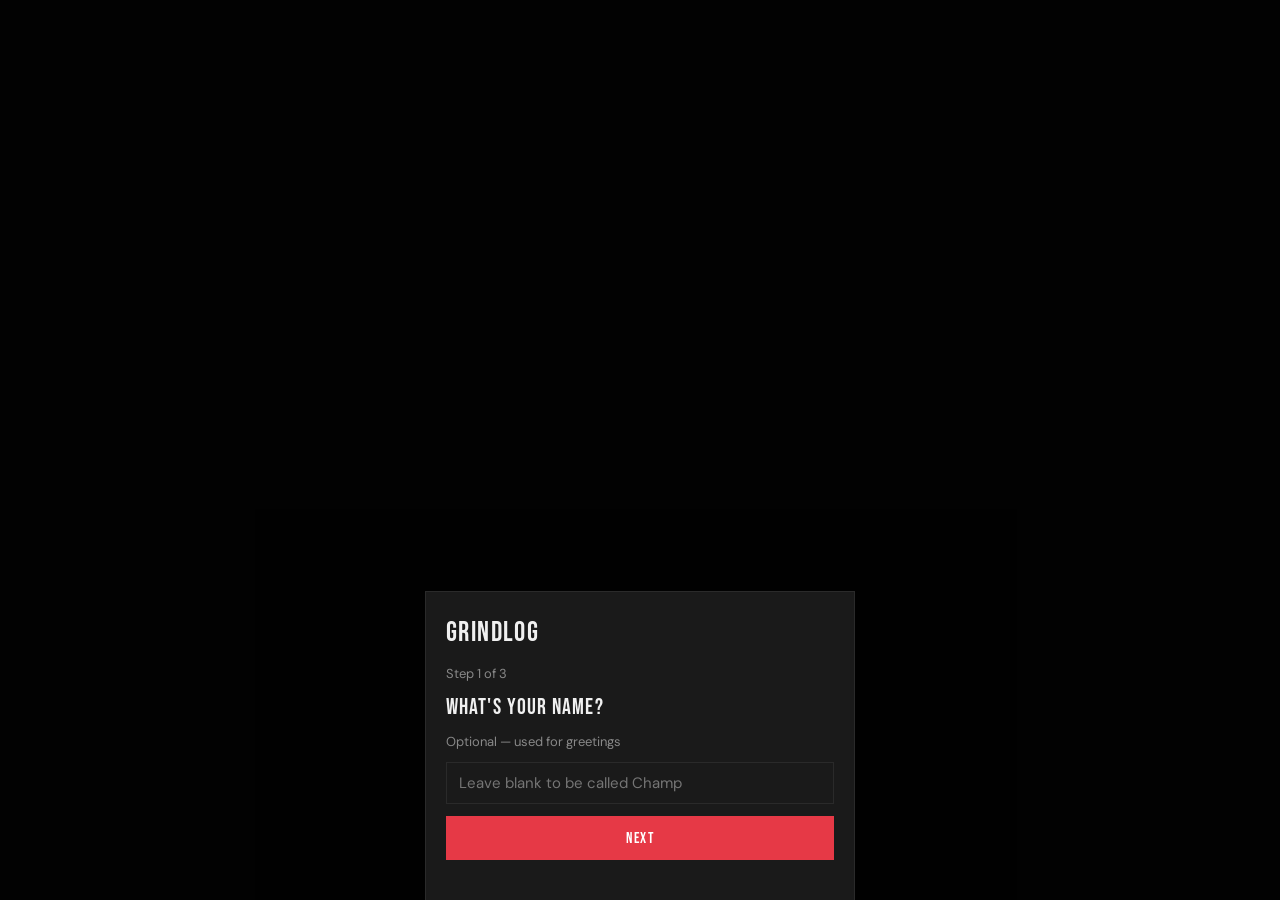
==== index.html @ 88237a10 "fix: update Diet and Progress nav icons to match filled SVG design pattern" ====
<!DOCTYPE html>
<html lang="en">

<head>
  <meta charset="UTF-8">
  <meta name="viewport" content="width=device-width, initial-scale=1.0, viewport-fit=cover">
  <meta name="theme-color" content="#e63946">
  <meta name="apple-mobile-web-app-capable" content="yes">
  <title>GrindLog</title>
  <link rel="manifest" href="manifest.json">
  <link rel="preconnect" href="https://fonts.googleapis.com">
  <link rel="preconnect" href="https://fonts.gstatic.com" crossorigin>
  <link
    href="https://fonts.googleapis.com/css2?family=Bebas+Neue&family=DM+Sans:ital,opsz,wght@0,9..40,400;0,9..40,500;0,9..40,700&display=swap"
    rel="stylesheet">
  <style>
    :root {
      --bg: #0d0d0d;
      --surface: #1a1a1a;
      --border: #2a2a2a;
      --accent: #e63946;
      --text: #f0f0f0;
      --muted: #888;
    }

    *,
    *::before,
    *::after {
      box-sizing: border-box;
      margin: 0;
      padding: 0;
    }

    html {
      height: 100%;
    }

    body {
      min-height: 100%;
      background: var(--bg);
      color: var(--text);
      font-family: 'DM Sans', sans-serif;
      font-size: 16px;
      max-width: 430px;
      margin: 0 auto;
      overflow-x: hidden;
      -webkit-font-smoothing: antialiased;
    }

    h1,
    h2,
    h3,
    .heading {
      font-family: 'Bebas Neue', sans-serif;
      letter-spacing: 0.05em;
      font-weight: 400;
    }

    /* ── Tabs ── */
    .tab {
      display: none;
      padding: 20px 16px 80px;
      min-height: 100dvh;
    }

    .tab.active {
      display: block;
    }

    /* ── Bottom Nav ── */
    #bottom-nav {
      position: fixed;
      bottom: 0;
      left: 50%;
      transform: translateX(-50%);
      width: 100%;
      max-width: 430px;
      height: 60px;
      background: var(--surface);
      border-top: 1px solid var(--border);
      display: flex;
      z-index: 200;
    }

    .nav-btn {
      flex: 1;
      display: flex;
      flex-direction: column;
      align-items: center;
      justify-content: center;
      gap: 3px;
      background: none;
      border: none;
      color: var(--muted);
      font-family: 'DM Sans', sans-serif;
      font-size: 9px;
      font-weight: 500;
      letter-spacing: 0.06em;
      text-transform: uppercase;
      cursor: pointer;
      padding: 6px 4px;
      min-height: 44px;
      transition: color 0.15s;
    }

    .nav-btn.active {
      color: var(--accent);
    }

    .nav-btn svg {
      display: block;
    }

    /* ── Cards ── */
    .card {
      background: var(--surface);
      border: 1px solid var(--border);
      padding: 16px;
      margin-bottom: 12px;
    }

    .card-title {
      font-family: 'Bebas Neue', sans-serif;
      font-size: 13px;
      letter-spacing: 0.12em;
      color: var(--muted);
      text-transform: uppercase;
      margin-bottom: 10px;
    }

    /* ── Buttons ── */
    .btn {
      display: inline-flex;
      align-items: center;
      justify-content: center;
      padding: 10px 18px;
      font-family: 'Bebas Neue', sans-serif;
      font-size: 15px;
      letter-spacing: 0.1em;
      border: 1px solid var(--border);
      background: none;
      color: var(--text);
      cursor: pointer;
      min-height: 44px;
      transition: border-color 0.15s, color 0.15s;
    }

    .btn-accent {
      background: var(--accent);
      border-color: var(--accent);
      color: #fff;
    }

    .btn-ghost {
      border-color: var(--border);
      color: var(--muted);
    }

    .btn-outline {
      border-color: var(--accent);
      color: var(--accent);
    }

    .btn:active {
      opacity: 0.8;
    }

    .btn-row {
      display: flex;
      gap: 8px;
      flex-wrap: wrap;
    }

    .btn-full {
      width: 100%;
    }

    /* ── Progress bar ── */
    .prog-track {
      height: 3px;
      background: var(--border);
      margin-top: 8px;
    }

    .prog-fill {
      height: 100%;
      background: var(--accent);
      transition: width 0.4s ease;
    }

    /* ── Checklist ── */
    .check-item {
      display: flex;
      align-items: center;
      gap: 12px;
      padding: 12px 0;
      border-bottom: 1px solid var(--border);
      cursor: pointer;
      min-height: 44px;
      user-select: none;
    }

    .check-item:last-child {
      border-bottom: none;
    }

    .check-dot {
      width: 20px;
      height: 20px;
      border: 2px solid var(--border);
      border-radius: 50%;
      flex-shrink: 0;
      display: flex;
      align-items: center;
      justify-content: center;
      transition: background 0.15s, border-color 0.15s;
    }

    .check-dot.done {
      background: var(--accent);
      border-color: var(--accent);
    }

    .check-dot.done::after {
      content: '';
      width: 5px;
      height: 9px;
      border-right: 2px solid #fff;
      border-bottom: 2px solid #fff;
      transform: rotate(45deg) translate(-1px, -1px);
      display: block;
    }

    .check-label {
      flex: 1;
      font-size: 14px;
      line-height: 1.4;
    }

    .check-label.done {
      color: var(--muted);
      text-decoration: line-through;
    }

    /* ── Collapsible ── */
    .collapsible {
      border-bottom: 1px solid var(--border);
    }

    .collapsible-trigger {
      display: flex;
      justify-content: space-between;
      align-items: center;
      padding: 14px 0;
      cursor: pointer;
      font-family: 'Bebas Neue', sans-serif;
      font-size: 18px;
      letter-spacing: 0.05em;
      user-select: none;
    }

    .collapsible-arrow {
      font-size: 12px;
      color: var(--muted);
      transition: transform 0.2s;
    }

    .collapsible-trigger.open .collapsible-arrow {
      transform: rotate(180deg);
    }

    .collapsible-body {
      display: none;
      padding-bottom: 12px;
    }

    .collapsible-body.open {
      display: block;
    }

    /* ── Section header ── */
    .section-header {
      font-size: 22px;
      margin-bottom: 16px;
    }

    /* ── Tag / badge ── */
    .badge {
      display: inline-block;
      padding: 2px 8px;
      font-size: 10px;
      letter-spacing: 0.1em;
      text-transform: uppercase;
      border: 1px solid var(--border);
      color: var(--muted);
    }

    .badge-accent {
      border-color: var(--accent);
      color: var(--accent);
    }

    /* ── Stat row ── */
    .stat-row {
      display: flex;
      gap: 8px;
      margin-bottom: 16px;
    }

    .stat-box {
      flex: 1;
      background: var(--surface);
      border: 1px solid var(--border);
      padding: 12px 10px;
      text-align: center;
    }

    .stat-val {
      font-family: 'Bebas Neue', sans-serif;
      font-size: 24px;
      letter-spacing: 0.05em;
      line-height: 1;
    }

    .stat-lbl {
      font-size: 10px;
      color: var(--muted);
      text-transform: uppercase;
      letter-spacing: 0.08em;
      margin-top: 4px;
    }

    /* ── Editable inline ── */
    .editable {
      background: none;
      border: none;
      border-bottom: 1px solid var(--border);
      color: inherit;
      font-family: 'Bebas Neue', sans-serif;
      font-size: inherit;
      width: 60px;
      text-align: center;
      padding: 0 2px;
    }

    .editable:focus {
      outline: none;
      border-bottom-color: var(--accent);
    }

    /* ── Timer display ── */
    .timer-display {
      font-family: 'Bebas Neue', sans-serif;
      font-size: 72px;
      letter-spacing: 0.05em;
      text-align: center;
      line-height: 1;
      color: var(--text);
    }

    .timer-label {
      text-align: center;
      color: var(--muted);
      font-size: 12px;
      letter-spacing: 0.1em;
      text-transform: uppercase;
      margin-top: 6px;
    }

    /* ── Set circles ── */
    .set-circles {
      display: flex;
      gap: 8px;
      margin-top: 8px;
    }

    .set-circle {
      width: 36px;
      height: 36px;
      border: 2px solid var(--border);
      border-radius: 50%;
      cursor: pointer;
      display: flex;
      align-items: center;
      justify-content: center;
      font-size: 11px;
      color: var(--muted);
      transition: all 0.15s;
    }

    .set-circle.done {
      background: var(--accent);
      border-color: var(--accent);
      color: #fff;
    }

    /* ── Divider ── */
    .divider {
      border: none;
      border-top: 1px solid var(--border);
      margin: 16px 0;
    }

    /* ── Input ── */
    .input {
      background: var(--surface);
      border: 1px solid var(--border);
      color: var(--text);
      font-family: 'DM Sans', sans-serif;
      font-size: 15px;
      padding: 10px 12px;
      width: 100%;
    }

    .input:focus {
      outline: none;
      border-color: var(--accent);
    }

    .input-label {
      font-size: 12px;
      color: var(--muted);
      text-transform: uppercase;
      letter-spacing: 0.08em;
      margin-bottom: 6px;
      display: block;
    }

    /* ── Animations ── */
    @keyframes pop {

      0%,
      100% {
        transform: scale(1);
      }

      50% {
        transform: scale(1.25);
      }
    }

    .pop {
      animation: pop 0.2s ease;
    }

    @keyframes pulse-border {

      0%,
      100% {
        border-color: var(--border);
      }

      50% {
        border-color: var(--accent);
      }
    }

    .timer-active {
      animation: pulse-border 1.5s infinite;
    }

    /* ── Modal / Overlay ── */
    .overlay {
      display: none;
      position: fixed;
      inset: 0;
      background: rgba(0, 0, 0, 0.85);
      z-index: 300;
      align-items: flex-end;
    }

    .overlay.open {
      display: flex;
    }

    .modal {
      background: var(--surface);
      border: 1px solid var(--border);
      border-bottom: none;
      width: 100%;
      max-width: 430px;
      margin: 0 auto;
      padding: 24px 20px 40px;
      max-height: 90dvh;
      overflow-y: auto;
    }

    .modal-title {
      font-size: 28px;
      margin-bottom: 16px;
    }

    /* ── Calendar ── */
    .cal-grid {
      display: grid;
      grid-template-columns: repeat(7, 1fr);
      gap: 2px;
      margin-bottom: 16px;
    }

    .cal-day-header {
      text-align: center;
      font-size: 9px;
      letter-spacing: 0.08em;
      text-transform: uppercase;
      color: var(--muted);
      padding: 4px 0 6px;
    }

    .cal-cell {
      aspect-ratio: 1;
      display: flex;
      flex-direction: column;
      align-items: center;
      justify-content: center;
      gap: 2px;
      cursor: pointer;
      border: 1px solid transparent;
      font-size: 12px;
      position: relative;
      min-height: 44px;
    }

    .cal-cell:active {
      opacity: 0.7;
    }

    .cal-cell.cal-today {
      border-color: var(--accent);
    }

    .cal-cell.cal-selected {
      background: var(--surface);
      border-color: var(--accent);
    }

    .cal-cell.cal-empty {
      cursor: default;
    }

    .cal-cell-num {
      font-size: 12px;
      font-weight: 500;
      line-height: 1;
    }

    .cal-cell-type {
      font-family: 'Bebas Neue', sans-serif;
      font-size: 8px;
      letter-spacing: 0.06em;
      color: var(--muted);
      line-height: 1;
      text-align: center;
    }

    .cal-cell.cal-today .cal-cell-num {
      color: var(--accent);
    }

    .cal-cell.cal-selected .cal-cell-type {
      color: var(--accent);
    }

    .cal-dot {
      width: 4px;
      height: 4px;
      border-radius: 50%;
      background: var(--accent);
      position: absolute;
      bottom: 4px;
    }

    .cal-month-nav {
      display: flex;
      justify-content: space-between;
      align-items: center;
      margin-bottom: 10px;
    }

    .cal-month-label {
      font-family: 'Bebas Neue', sans-serif;
      font-size: 18px;
      letter-spacing: 0.05em;
    }

    /* ── Misc ── */
    .muted {
      color: var(--muted);
    }

    .accent {
      color: var(--accent);
    }

    .mt-8 {
      margin-top: 8px;
    }

    .mt-12 {
      margin-top: 12px;
    }

    .mb-12 {
      margin-bottom: 12px;
    }

    .text-sm {
      font-size: 13px;
    }

    .text-xs {
      font-size: 11px;
    }

    .flex {
      display: flex;
    }

    .flex-between {
      display: flex;
      justify-content: space-between;
      align-items: center;
    }

    .gap-8 {
      gap: 8px;
    }

    .w-full {
      width: 100%;
    }
  </style>
</head>

<body>

  <!-- ══════════ ONBOARDING ══════════ -->
  <div class="overlay" id="onboarding-overlay">
    <div class="modal">
      <h2 class="modal-title">GRINDLOG</h2>
      <div id="onboarding-steps"></div>
    </div>
  </div>

  <!-- ══════════ SLEEP MODAL ══════════ -->
  <div class="overlay" id="sleep-overlay">
    <div class="modal">
      <div class="flex-between mb-12">
        <h2 class="modal-title">SLEEP & RECOVERY</h2>
        <button class="btn btn-ghost" onclick="breathingReset();closeModal('sleep-overlay')">✕</button>
      </div>
      <div id="sleep-content"></div>
    </div>
  </div>

  <!-- ══════════ REST TIMER OVERLAY ══════════ -->
  <div class="overlay" id="rest-overlay" style="align-items:center;justify-content:center">
    <div class="modal" style="border:1px solid var(--border);max-width:300px;text-align:center">
      <div class="card-title" style="text-align:center">REST</div>
      <div class="timer-display" id="rest-countdown">1:00</div>
      <div class="btn-row mt-12" style="justify-content:center">
        <button class="btn btn-ghost" onclick="skipRest()">SKIP</button>
      </div>
    </div>
  </div>

  <!-- ══════════ INSTALL BANNER ══════════ -->
  <div id="install-banner"
    style="display:none;position:fixed;bottom:60px;left:50%;transform:translateX(-50%);width:100%;max-width:430px;background:var(--surface);border-top:1px solid var(--accent);padding:10px 16px;align-items:center;justify-content:space-between;z-index:150">
    <span style="font-size:13px">Add to Home Screen for offline access</span>
    <div style="display:flex;gap:8px">
      <button class="btn btn-accent" style="padding:6px 12px;font-size:12px" onclick="installPWA()">INSTALL</button>
      <button class="btn btn-ghost" style="padding:6px 10px;font-size:12px" onclick="dismissInstall()">✕</button>
    </div>
  </div>

  <!-- ══════════ APP ══════════ -->
  <main id="app">
    <section id="tab-today" class="tab active"></section>
    <section id="tab-workout" class="tab"></section>
    <section id="tab-boxing" class="tab"></section>
    <section id="tab-diet" class="tab"></section>
    <section id="tab-progress" class="tab"></section>
  </main>

  <!-- ══════════ BOTTOM NAV ══════════ -->
  <nav id="bottom-nav">
    <button class="nav-btn active" data-tab="today">
      <svg width="22" height="22" viewBox="0 0 1024 1024" fill="currentColor" xmlns="http://www.w3.org/2000/svg">
        <path
          d="M650.564314 118.483673s25.088756-95.013547-28.002289-97.117765-120.102302-2.75167-178.049235 25.088756-103.430419 136.936048-103.43042 136.936048-103.430419 89.348344-120.102302 206.860839a784.387813 784.387813 0 0 0-10.197366 176.106881s-35.124258 80.122156-1.294903 114.598962 109.257485 54.062222 109.257485 54.062222 90.319521 74.456953 190.027093 70.734106a495.948052 495.948052 0 0 0 190.998271-53.091045s107.153267 160.244312 159.273134 162.995982 40.951324-59.565562 40.951324-59.565563l0.971178-323.725882s0.809315-75.428131-66.201943-104.401597a125.443779 125.443779 0 0 0-117.350632 6.474517s-60.53674-52.119867-131.270846-33.505628a434.440134 434.440134 0 0 0-127.547998 59.565562 187.922875 187.922875 0 0 0 7.445696-69.924791c-3.722848-36.257299-46.616527-97.117765-16.186294-162.995982s71.705283-43.702994 71.705283-43.702994a55.195263 55.195263 0 0 0 40.951324 24.279441 108.286308 108.286308 0 0 0 51.310552-17.64306s47.425842 13.110898 56.813893-18.614238 3.399122-41.436913-20.071005-53.414771z" />
        <path
          d="M857.748879 1023.944967h-4.694026c-10.844817 0-69.601065-11.815995-180.639042-173.678936a553.08567 553.08567 0 0 1-202.814266 52.929181c-105.372775 4.208436-199.577007-64.745177-218.676833-79.636567-17.966786-5.017751-89.186481-26.869248-125.120054-63.450273-40.951324-41.760639-13.272761-120.911617-4.532162-142.763114A946.736344 946.736344 0 0 1 133.088491 424.080906c17.643061-123.339561 115.084551-217.867519 135.155556-236.319894 9.873639-22.660812 57.461344-126.091231 121.559068-156.521464 67.334984-32.372588 141.9538-32.372588 206.051525-29.459056a52.767319 52.767319 0 0 1 41.27505 21.689634c19.585416 27.031111 14.729528 72.190872 10.359228 95.660999 24.279441 16.186294 28.649741 36.581025 18.128649 72.352735s-45.645349 41.760639-77.694211 35.77171a128.19545 128.19545 0 0 1-59.727426 18.128649 77.04676 77.04676 0 0 1-57.137618-29.944644 26.383659 26.383659 0 0 0-15.215117 0.809315 70.572242 70.572242 0 0 0-33.991217 39.332694c-20.718456 44.512309-6.150792 86.758537 6.798243 123.987013a210.421824 210.421824 0 0 1 12.301584 45.321624 199.900732 199.900732 0 0 1 0 39.008969 476.03891 476.03891 0 0 1 107.962582-44.512309c68.144298-17.966786 127.062409 16.186294 151.018124 32.372588a159.273134 159.273134 0 0 1 135.155556-1.780492c84.654318 36.419162 84.654318 129.490353 84.492455 132.727612l-0.971177 355.289156a88.862755 88.862755 0 0 1-16.186295 67.820572 57.946933 57.946933 0 0 1-44.674171 18.12865z" />
      </svg>
      Today
    </button>
    <button class="nav-btn" data-tab="workout">
      <svg width="22" height="22" viewBox="0 -131.5 1287 1287" fill="currentColor" xmlns="http://www.w3.org/2000/svg">
        <path
          d="M1128.170143 656.727291h-9.881771v147.19722a55.996704 55.996704 0 0 1-61.761071 48.791246c-33.762719 0-61.761071-21.822245-61.761071-48.791246V315.188568c0-26.969001 27.586612-48.791246 61.761071-48.791246a55.996704 55.996704 0 0 1 61.761071 48.791246v168.607724h9.881771c60.114109 0 108.905355 38.909475 108.905356 86.87724s-48.997116 87.08311-108.905356 87.08311M898.213089 1023.999794a97.582492 97.582492 0 0 1-97.788363-97.582492V193.107518a97.685427 97.685427 0 1 1 195.370855 0v732.486303a97.582492 97.582492 0 0 1-97.582492 97.788362z m-440.562307-367.272503v-195.370855h342.773944v195.370855H457.650782z m-95.729661 366.243152a97.582492 97.582492 0 0 1-97.582492-97.582492V193.107518a97.582492 97.582492 0 0 1 97.582492-97.582493 95.93553 95.93553 0 0 1 95.729661 97.582493v732.486303a95.93553 95.93553 0 0 1-95.729661 97.788362z m-157.078991-170.872297c-33.968589 0-61.761071-21.822245-61.761071-48.791246v-146.579609h-9.675901c-61.761071 0-110.140577-38.909475-110.140577-87.08311s49.202987-86.87724 110.140577-86.87724h9.675901v-168.607724c0-26.969001 27.792482-48.791246 61.761071-48.791246a53.938002 53.938002 0 0 1 59.290629 48.791246v488.324202a53.938002 53.938002 0 0 1-59.290629 49.820597z" />
        <path
          d="M916.123799 992.913388a123.522142 123.522142 0 0 1-123.522142-123.522142V619.670649h-302.629248v250.338208a123.522142 123.522142 0 0 1-34.79207 86.67137 119.198867 119.198867 0 0 1-86.053759 36.233161 123.522142 123.522142 0 0 1-123.522143-123.522142v-58.467147a96.553141 96.553141 0 0 1-37.056642 7.205458c-47.556025 0-86.4655-32.733368-86.4655-73.083934v-126.404326c-68.348919-5.558496-122.081051-53.526262-122.08105-111.581668s53.732132-105.817302 122.08105-111.375798v-148.226571c0-41.174047 38.703605-73.083934 86.4655-73.083934a95.72966 95.72966 0 0 1 37.262513 7.411329V123.523377a123.522142 123.522142 0 0 1 123.522142-123.522142 118.992997 118.992997 0 0 1 86.053759 36.233162 123.522142 123.522142 0 0 1 34.79207 86.67137V373.243975h302.629248V123.523377a123.522142 123.522142 0 0 1 123.522143-123.522142 123.522142 123.522142 0 0 1 123.522142 123.522142v59.702369a97.376622 97.376622 0 0 1 39.115345-8.028939c47.350155 0 85.847889 32.733368 85.847889 73.083934v148.226571c67.937178 5.558496 121.051699 53.526262 121.051699 111.375798a102.935119 102.935119 0 0 1-41.174047 80.907003 146.991349 146.991349 0 0 1-79.671782 30.468795v126.404326c0 41.174047-38.497734 73.083934-85.847889 73.083934a97.376622 97.376622 0 0 1-39.115345-8.028939v59.290628a123.522142 123.522142 0 0 1-123.933883 122.904531z m0-945.561998a76.171988 76.171988 0 0 0-76.171987 76.171987v746.69135a76.171988 76.171988 0 0 0 76.171987 76.171988 76.171988 76.171988 0 0 0 76.171988-76.171988V123.523377a76.171988 76.171988 0 0 0-76.171988-76.171987z m-546.585479 0a76.171988 76.171988 0 0 0-76.171988 76.171987v746.69135a76.171988 76.171988 0 0 0 76.171988 76.171988 72.672194 72.672194 0 0 0 52.702781-22.028116 76.995469 76.995469 0 0 0 20.587023-54.143872V123.523377a76.995469 76.995469 0 0 0-20.587023-54.143872 72.672194 72.672194 0 0 0-52.496911-22.028115z m708.399486 174.16622a35.615551 35.615551 0 0 0-38.909475 26.351391v497.794233a35.615551 35.615551 0 0 0 39.115345 26.35139 35.203811 35.203811 0 0 0 38.909475-26.35139v-174.989702l24.910298 1.646962h8.64655a102.935119 102.935119 0 0 0 63.819774-20.587024 57.437796 57.437796 0 0 0 23.880947-44.467971c0-35.409681-41.174047-65.260865-87.700721-65.260865H1142.16932l-24.910299 1.646962v-196.811947a35.203811 35.203811 0 0 0-39.321215-25.322039zM169.84419 570.261792v175.195571c0 13.999176 18.528321 26.35139 39.732956 26.351391a44.056231 44.056231 0 0 0 28.410093-9.058291 22.645726 22.645726 0 0 0 8.85242-17.2931V247.869001a32.733368 32.733368 0 0 0-37.056643-26.351391c-20.587024 0-39.732956 12.352214-39.732956 26.351391v197.017816L145.139762 443.033985h-8.23481c-48.997116 0-88.935942 29.233574-88.935942 65.260865s39.938826 65.260865 88.935942 65.260866H145.139762z m320.745829 2.470443h302.629249v-152.343976h-302.629249v152.343976z" />
      </svg>
      Workout
    </button>
    <button class="nav-btn" data-tab="boxing">
      <svg width="22" height="22" viewBox="0 -21 1066 1066" fill="currentColor" xmlns="http://www.w3.org/2000/svg">
        <path
          d="M812.148503 580.828743a288.80479 288.80479 0 0 1-119.262275-23.453893s-14.102994 100.713772 19.468263 134.438324 67.908982 32.191617 103.626347 32.191616 103.166467 5.82515 120.641916-41.082634 8.277844-115.736527 8.277845-115.736527a674.491018 674.491018 0 0 1-132.752096 13.643114zM629.729341 251.401198s-34.950898 23.913772-34.950898 89.370059 89.37006 168.622754 89.37006 168.622755a321.916168 321.916168 0 0 0 133.058683 26.213174 752.517365 752.517365 0 0 0 148.23473-15.329342s82.931737-87.223952 82.931737-268.263473-196.215569-183.952096-226.874252-183.952096S605.662275 87.837126 629.729341 251.401198z" />
        <path
          d="M792.526946 553.235928a373.116168 373.116168 0 0 1-155.439521-30.658682 18.39521 18.39521 0 0 1-5.671856-4.292216c-4.292216-4.905389-103.473054-119.568862-103.473054-197.901796a147.161677 147.161677 0 0 1 37.556886-106.232336 168.622754 168.622754 0 0 1 38.016767-134.131736C660.081437 14.562874 762.634731 0.306587 797.279042 0.306587a371.583234 371.583234 0 0 1 145.628742 27.746108c81.092216 35.564072 123.861078 102.4 123.861078 193.302994 0 205.25988-92.895808 305.360479-96.728143 309.499401a18.39521 18.39521 0 0 1-9.350899 5.211976 844.34012 844.34012 0 0 1-168.162874 17.168862z m-135.971257-62.390419a353.647904 353.647904 0 0 0 135.971257 25.6 832.68982 832.68982 0 0 0 154.213174-15.329341c16.095808-19.77485 83.238323-112.517365 83.238323-280.22036 0-55.492216-22.687425-183.952096-232.699401-183.952095-28.052695 0-118.802395 12.263473-166.016767 66.989221a137.964072 137.964072 0 0 0-28.205988 114.663473 18.39521 18.39521 0 0 1-7.511377 17.628743c-1.686228 1.226347-30.658683 23.607186-30.658682 84.00479-0.306587 51.813174 63.923353 137.964072 91.669461 170.615569z" />
        <path
          d="M611.487425 349.968862a18.39521 18.39521 0 0 1-13.02994-30.658682c4.138922-4.138922 13.796407-13.796407-29.432335-88.143713a18.39521 18.39521 0 0 1 31.731736-18.39521c48.287425 83.08503 45.988024 110.677844 23.607186 132.598803a18.241916 18.241916 0 0 1-12.876647 4.598802z" />
        <path
          d="M827.477844 730.28982h-35.257485c-42.308982 0-90.28982 0-135.66467-45.221557s-30.658683-167.856287-29.279042-181.499401a18.39521 18.39521 0 0 1 26.366467-13.796407 343.530539 343.530539 0 0 0 139.037126 26.979641 819.2 819.2 0 0 0 160.038323-16.402395 18.39521 18.39521 0 0 1 22.227545 15.329341c0 3.679042 11.803593 90.443114-11.190419 151.913772-21.614371 57.331737-87.990419 62.697006-136.277845 62.697006z m-30.658682-37.097006h13.643113c41.082635 0 103.013174 1.532934 118.189222-38.936527a301.988024 301.988024 0 0 0 11.037126-114.663473 866.874251 866.874251 0 0 1-147.774851 13.336527 405.001198 405.001198 0 0 1-131.525748-21.307784c-3.219162 45.068263 0 105.312575 21.307784 126.926946 34.644311 34.644311 69.59521 34.797605 109.604791 34.491018h5.365269z" />
        <path
          d="M389.82515 852.464671a288.958084 288.958084 0 0 0 102.093413-66.069461s50.586826 88.297006 31.731736 132.138922-51.046707 55.185629-84.311377 68.368862-93.662275 43.688623-127.386826 6.74491S261.211976 889.101796 261.211976 889.101796a674.491018 674.491018 0 0 0 128.613174-36.637125zM431.674251 490.845509s40.776048 9.197605 64.843114 69.288623-20.541317 187.017964-20.541317 187.017964a318.697006 318.697006 0 0 1-112.517365 72.814371 744.239521 744.239521 0 0 1-141.796408 40.469461S113.590419 810.768862 47.061078 644.445509s112.977246-240.210778 141.02994-251.554491 205.566467-61.623952 243.583233 97.954491z" />
        <path
          d="M230.093413 873.005988a18.39521 18.39521 0 0 1-7.66467-1.686228c-5.211976-2.452695-128.613174-61.317365-204.8-251.554491-33.724551-84.464671-18.85509-162.491018 43.228742-225.49461a371.583234 371.583234 0 0 1 124.780838-79.865869c32.191617-12.876647 132.752096-37.71018 209.552096 2.146108a168.622754 168.622754 0 0 1 85.077844 110.524551 147.008383 147.008383 0 0 1 74.347306 84.617964c29.125749 72.814371-20.541317 216.143713-22.687425 222.275449a18.548503 18.548503 0 0 1-3.679042 6.131737 373.116168 373.116168 0 0 1-132.905389 86.457485 844.033533 844.033533 0 0 1-162.644312 45.988024h-2.912575z m66.376048-541.432335a291.257485 291.257485 0 0 0-97.03473 17.015569c-194.989222 78.026347-168.622754 206.026347-147.621557 257.532934 62.543713 156.512575 158.811976 216.91018 181.192814 229.940119a834.529341 834.529341 0 0 0 149.001198-43.075449 349.968862 349.968862 0 0 0 116.656287-74.194012c13.796407-40.622754 41.235928-144.402395 21.920958-192.843113-22.687425-56.718563-59.171257-66.376048-59.631138-66.529342a18.39521 18.39521 0 0 1-13.796407-13.643113 137.964072 137.964072 0 0 0-68.828742-95.961677 178.74012 178.74012 0 0 0-81.858683-18.088623z" />
        <path
          d="M481.341317 571.784431a18.241916 18.241916 0 0 1-7.20479-1.532934c-28.512575-12.263473-41.235928-36.943713-27.286228-131.985629a18.39521 18.39521 0 0 1 36.330539 5.36527c-12.57006 85.077844 0 90.596407 5.36527 92.895808a18.39521 18.39521 0 0 1-7.204791 35.257485z" />
        <path
          d="M345.676647 1023.846707a85.844311 85.844311 0 0 1-66.529342-27.899402c-44.301796-48.594012-65.916168-133.365269-66.835928-136.891018a18.39521 18.39521 0 0 1 15.329342-22.687425 822.725749 822.725749 0 0 0 154.826347-44.148503 339.54491 339.54491 0 0 0 119.108982-76.646706 18.701796 18.701796 0 0 1 15.329341-6.131737 18.39521 18.39521 0 0 1 14.102994 9.197605c6.898204 11.956886 66.222754 118.649102 40.162874 179.353293s-67.908982 76.646707-109.14491 91.976048l-4.905389 1.992815-12.11018 5.058682a271.635928 271.635928 0 0 1-99.334131 26.826348z m-91.976048-154.979641a301.988024 301.988024 0 0 0 52.732934 102.4c29.125749 31.88503 86.304192 7.971257 124.167665-7.664671l12.570059-5.211976 4.90539-1.992814c37.403593-15.329341 69.748503-27.746108 88.910179-72.661078 11.956886-28.052695-7.511377-85.077844-27.286227-125.700599a404.847904 404.847904 0 0 1-114.203593 68.522156 866.414371 866.414371 0 0 1-142.102994 42.462275z" />
      </svg>
      Boxing
    </button>
    <button class="nav-btn" data-tab="diet">
      <svg width="22" height="22" viewBox="0 0 1024 1024" fill="currentColor" xmlns="http://www.w3.org/2000/svg">
        <path d="M64 448h896v80H64z"/>
        <path d="M128 528c0 0 64 352 384 352s384-352 384-352H128z"/>
        <path d="M192 448c0 0 72-224 320-224s320 224 320 224H192z"/>
      </svg>
      Diet
    </button>
    <button class="nav-btn" data-tab="progress">
      <svg width="22" height="22" viewBox="0 0 1024 1024" fill="currentColor" xmlns="http://www.w3.org/2000/svg">
        <path d="M160 576h160v384H160z"/>
        <path d="M432 320h160v640H432z"/>
        <path d="M704 128h160v832H704z"/>
        <path d="M64 960h896v64H64z"/>
      </svg>
      Progress
    </button>
  </nav>

  <script>
    'use strict';

    // ══════════════════════════════════════════
    // CORE UTILITIES
    // ══════════════════════════════════════════

    function store(key, val) {
      try { localStorage.setItem(key, JSON.stringify(val)); } catch (e) { }
    }
    function load(key, fallback = null) {
      try {
        const v = localStorage.getItem(key);
        return v !== null ? JSON.parse(v) : fallback;
      } catch (e) { return fallback; }
    }
    function todayKey() {
      return 'daily_' + new Date().toISOString().slice(0, 10);
    }
    function dateStr(d = new Date()) {
      return d.toISOString().slice(0, 10);
    }
    function vibrate(pattern) {
      if (navigator.vibrate) navigator.vibrate(pattern);
    }
    function openModal(id) { document.getElementById(id).classList.add('open'); }
    function closeModal(id) { document.getElementById(id).classList.remove('open'); }

    // ── Tab switching ──
    const tabs = document.querySelectorAll('.tab');
    const navBtns = document.querySelectorAll('.nav-btn');

    function switchTab(name) {
      tabs.forEach(t => t.classList.remove('active'));
      navBtns.forEach(b => b.classList.remove('active'));
      document.getElementById('tab-' + name).classList.add('active');
      document.querySelector(`.nav-btn[data-tab="${name}"]`).classList.add('active');
    }

    navBtns.forEach(btn => {
      btn.addEventListener('click', () => switchTab(btn.dataset.tab));
    });

    // ══════════════════════════════════════════
    // TODAY TAB DATA & HELPERS
    // ══════════════════════════════════════════
    const WEEKLY_PLAN = {
      0: { type: 'Rest', label: 'REST DAY', badge: 'rest' },
      1: { type: 'Push + Boxing', label: 'PUSH DAY + BOXING', badge: 'push' },
      2: { type: 'Cardio', label: 'CARDIO', badge: 'cardio' },
      3: { type: 'Pull + Core', label: 'PULL + CORE', badge: 'pull' },
      4: { type: 'Cardio', label: 'CARDIO', badge: 'cardio' },
      5: { type: 'Legs + Boxing', label: 'LEGS + BOXING', badge: 'legs' },
      6: { type: 'Full Body', label: 'FULL BODY', badge: 'full' }
    };

    function getGreeting() {
      const h = new Date().getHours();
      const profile = getProfile();
      const name = profile.name || 'Champ';
      if (h >= 21 || h < 1) return `Pre-shift time, ${name}.`;
      if (h >= 1 && h < 7) return `Rise and grind, ${name}.`;
      if (h >= 7 && h < 12) return `Morning grind, ${name}.`;
      if (h >= 12 && h < 18) return `Good afternoon, ${name}.`;
      return `Evening session, ${name}.`;
    }

    function getWeeklyTrainedCount() {
      const sessions = load('sessions', []);
      const boxing = load('boxing_sessions', []);
      const allSessions = [...sessions, ...boxing];
      const monday = new Date();
      monday.setDate(monday.getDate() - ((monday.getDay() + 6) % 7));
      monday.setHours(0, 0, 0, 0);
      return allSessions.filter(s => new Date(s.date) >= monday).length;
    }

    // ══════════════════════════════════════════
    // PLACEHOLDER RENDERS — replaced in later tasks
    // ══════════════════════════════════════════
    function renderToday() {
      const el = document.getElementById('tab-today');
      const stats = getStats();
      const daily = getDailyData();
      const today = new Date();
      const plan = WEEKLY_PLAN[today.getDay()];
      const trained = getWeeklyTrainedCount();
      const dateLabel = today.toLocaleDateString('en-US', { weekday: 'long', month: 'long', day: 'numeric' });

      el.innerHTML = `
    <div style="padding-bottom:8px;border-bottom:1px solid var(--border);margin-bottom:16px">
      <div style="font-size:12px;color:var(--muted);letter-spacing:0.1em;text-transform:uppercase">${dateLabel}</div>
      <h1 style="font-size:28px;margin-top:4px">${getGreeting()}</h1>
    </div>

    <div class="stat-row">
      <div class="stat-box">
        <div class="stat-val"><input class="editable" id="stat-weight" value="${stats.weight}" style="font-size:24px;width:52px"> <span style="font-size:14px;font-family:'DM Sans'">kg</span></div>
        <div class="stat-lbl">Weight</div>
      </div>
      <div class="stat-box">
        <div class="stat-val">${trained}</div>
        <div class="stat-lbl">This Week</div>
      </div>
      <div class="stat-box">
        <div class="stat-val">${stats.streak}</div>
        <div class="stat-lbl">Streak 🔥</div>
      </div>
    </div>

    <div class="card">
      <div class="card-title">Today's Plan</div>
      <div style="display:flex;justify-content:space-between;align-items:center">
        <div>
          <span class="badge badge-accent">${plan.badge.toUpperCase()}</span>
          <div style="font-family:'Bebas Neue';font-size:22px;margin-top:6px">${plan.label}</div>
        </div>
        ${plan.badge !== 'rest' ? `<button class="btn btn-accent" onclick="switchTab('workout')">START</button>` : `<span class="muted text-sm">Recover well.</span>`}
      </div>
    </div>

    <div class="card">
      <div class="flex-between mb-12">
        <div class="card-title" style="margin:0">Daily Checklist</div>
        <button class="btn btn-ghost" style="font-size:11px;padding:6px 10px" onclick="addCustomCheckItem()">+ ADD</button>
      </div>
      <div id="checklist-items"></div>
    </div>

    <button class="btn btn-ghost btn-full" onclick="openModal('sleep-overlay')">SLEEP & RECOVERY TIPS</button>
  `;

      document.getElementById('stat-weight').addEventListener('change', e => {
        const s = getStats();
        s.weight = parseFloat(e.target.value) || s.weight;
        store('current_stats', s);
      });

      renderChecklist(daily);
    }

    function renderChecklist(daily) {
      const el = document.getElementById('checklist-items');
      if (!el) return;
      el.innerHTML = daily.checklistItems.map((item, i) => `
    <div class="check-item" onclick="toggleCheck(${i})">
      <div class="check-dot${item.done ? ' done' : ''}" id="dot-${i}"></div>
      <span class="check-label${item.done ? ' done' : ''}" id="lbl-${i}">${item.label}</span>
    </div>
  `).join('');
    }

    window.toggleCheck = function (i) {
      const daily = getDailyData();
      daily.checklistItems[i].done = !daily.checklistItems[i].done;
      saveDailyData(daily);
      if (daily.checklistItems[i].done) vibrate(50);
      const dot = document.getElementById('dot-' + i);
      const lbl = document.getElementById('lbl-' + i);
      dot.classList.toggle('done', daily.checklistItems[i].done);
      lbl.classList.toggle('done', daily.checklistItems[i].done);
      dot.classList.add('pop');
      setTimeout(() => dot.classList.remove('pop'), 200);
    };

    window.addCustomCheckItem = function () {
      const label = prompt('Checklist item:');
      if (!label || !label.trim()) return;
      const item = { id: 'custom_' + Date.now(), label: label.trim(), done: false, custom: true };
      const customs = load('custom_checklist', []);
      customs.push(item);
      store('custom_checklist', customs);
      const daily = getDailyData();
      daily.checklistItems.push(item);
      saveDailyData(daily);
      renderChecklist(daily);
    };
    const EXERCISES = {
      push: [
        { name: 'Push-ups', sets: 3, reps: '8–12', cue: 'Hands shoulder-width, lower chest to 2cm from floor, full lockout at top.' },
        { name: 'Pike Push-ups', sets: 3, reps: '6–10', cue: 'Hips high, form an inverted V. Lower your head toward the floor.' },
        { name: 'Chair Tricep Dips', sets: 3, reps: '8–12', cue: 'Elbows track back — not flared. Keep hips close to the chair edge.' },
        { name: 'Plank', sets: 3, reps: '30–60s', cue: 'Straight line head to heels. Squeeze glutes and brace core.' }
      ],
      pull: [
        { name: 'Bedsheet Rows', sets: 3, reps: '8–12', cue: 'Secure sheet in door, lean back, pull chest to hands. Elbows tight.' },
        { name: 'Superman Hold', sets: 3, reps: '10×3s', cue: 'Lie face down, lift arms and legs simultaneously. Hold 3 sec each rep.' },
        { name: 'Plank', sets: 3, reps: '30–60s', cue: 'Straight line head to heels. Squeeze glutes and brace core.' }
      ],
      legs: [
        { name: 'Squats', sets: 4, reps: '12–15', cue: 'Feet shoulder-width, chest up, break parallel if mobility allows.' },
        { name: 'Lunges', sets: 3, reps: '10 each', cue: 'Step forward, both knees to 90°. Keep front shin vertical.' },
        { name: 'Glute Bridges', sets: 3, reps: '15–20', cue: 'Lie on back, feet flat, drive hips up. Squeeze at top for 1 sec.' }
      ],
      full: [
        { name: 'Push-ups', sets: 3, reps: '8–12', cue: 'Hands shoulder-width, lower chest to 2cm from floor.' },
        { name: 'Squats', sets: 3, reps: '12–15', cue: 'Feet shoulder-width, chest up, break parallel.' },
        { name: 'Bedsheet Rows', sets: 3, reps: '8–12', cue: 'Secure sheet in door, pull chest to hands.' },
        { name: 'Glute Bridges', sets: 3, reps: '15–20', cue: 'Lie on back, drive hips up, squeeze at top.' },
        { name: 'Plank', sets: 3, reps: '30–60s', cue: 'Straight line head to heels. Brace hard.' }
      ],
      cardio: [],
      rest: []
    };

    const WARMUP = [
      'Arm circles + hip rotations (1 min)',
      'High knees in place (1 min)',
      'Jumping jacks (1 min)',
      'Neck + wrist rolls (30 sec)'
    ];

    const DAYS = ['Sun', 'Mon', 'Tue', 'Wed', 'Thu', 'Fri', 'Sat'];

    let selectedDay = new Date().getDay();
    let sessionSets = {};

    const WORKOUT_SHORT = {
      push: 'PUSH', pull: 'PULL', legs: 'LEGS', full: 'FULL',
      cardio: 'RUN', boxing: 'BOX', rest: 'REST'
    };

    let calViewYear = new Date().getFullYear();
    let calViewMonth = new Date().getMonth();

    function renderCalendar(containerEl) {
      if (!containerEl) return;
      const today = new Date();
      const sessions = load('sessions', []);
      const boxSessions = load('boxing_sessions', []);
      const loggedDates = new Set([
        ...sessions.map(s => s.date),
        ...boxSessions.map(s => s.date)
      ]);

      const firstDay = new Date(calViewYear, calViewMonth, 1);
      const daysInMonth = new Date(calViewYear, calViewMonth + 1, 0).getDate();
      const startDow = firstDay.getDay();
      const monthName = firstDay.toLocaleDateString('en-US', { month: 'long', year: 'numeric' });

      const dayHeaders = ['S', 'M', 'T', 'W', 'T', 'F', 'S'].map(d =>
        `<div class="cal-day-header">${d}</div>`
      ).join('');

      let cells = '';
      for (let i = 0; i < startDow; i++) {
        cells += `<div class="cal-cell cal-empty"></div>`;
      }
      for (let d = 1; d <= daysInMonth; d++) {
        const cellDate = new Date(calViewYear, calViewMonth, d);
        const dow = cellDate.getDay();
        const plan = WEEKLY_PLAN[dow];
        const isToday = cellDate.toDateString() === today.toDateString();
        const isSelected = calViewYear === today.getFullYear()
          && calViewMonth === today.getMonth()
          && dow === selectedDay
          && d === today.getDate();
        const ds = `${calViewYear}-${String(calViewMonth + 1).padStart(2, '0')}-${String(d).padStart(2, '0')}`;
        const hasSession = loggedDates.has(ds);
        const classes = ['cal-cell', isToday ? 'cal-today' : '', isSelected ? 'cal-selected' : ''].filter(Boolean).join(' ');

        cells += `
          <div class="${classes}" onclick="calSelectDate(${calViewYear},${calViewMonth},${d},${dow})">
            <span class="cal-cell-num">${d}</span>
            <span class="cal-cell-type" style="color:${plan.badge === 'rest' ? 'var(--border)' : ''}">${WORKOUT_SHORT[plan.badge]}</span>
            ${hasSession ? '<span class="cal-dot"></span>' : ''}
          </div>
        `;
      }

      containerEl.innerHTML = `
        <div class="cal-month-nav">
          <button class="btn btn-ghost" style="padding:6px 10px;min-height:36px" onclick="calPrevMonth()">‹</button>
          <span class="cal-month-label">${monthName.toUpperCase()}</span>
          <button class="btn btn-ghost" style="padding:6px 10px;min-height:36px" onclick="calNextMonth()">›</button>
        </div>
        <div class="cal-grid">
          ${dayHeaders}
          ${cells}
        </div>
      `;
    }

    window.calSelectDate = function (year, month, day, dow) {
      selectedDay = dow;
      sessionSets = {};
      calViewYear = year;
      calViewMonth = month;
      renderWorkout();
      setTimeout(() => {
        const el = document.getElementById('exercise-list') || document.getElementById('cardio-section');
        if (el) el.scrollIntoView({ behavior: 'smooth', block: 'start' });
      }, 50);
    };

    window.calPrevMonth = function () {
      calViewMonth--;
      if (calViewMonth < 0) { calViewMonth = 11; calViewYear--; }
      renderWorkout();
    };
    window.calNextMonth = function () {
      calViewMonth++;
      if (calViewMonth > 11) { calViewMonth = 0; calViewYear++; }
      renderWorkout();
    };

    function renderWorkout() {
      const el = document.getElementById('tab-workout');
      const plan = WEEKLY_PLAN[selectedDay];
      const exercises = EXERCISES[plan.badge] || [];

      const dayStrip = DAYS.map((d, i) => {
        const p = WEEKLY_PLAN[i];
        const isToday = i === new Date().getDay();
        const isSelected = i === selectedDay;
        return `
          <div onclick="selectDay(${i})" style="
            flex:1;text-align:center;padding:8px 4px;cursor:pointer;
            border-bottom:2px solid ${isSelected ? 'var(--accent)' : 'transparent'};
            color:${isSelected ? 'var(--accent)' : isToday ? 'var(--text)' : 'var(--muted)'};
          ">
            <div style="font-size:10px;letter-spacing:0.08em;text-transform:uppercase">${d}</div>
            <div style="font-family:'Bebas Neue';font-size:11px;color:${isSelected ? 'var(--accent)' : 'var(--muted)'};margin-top:2px">${p.badge}</div>
          </div>
        `;
      }).join('');

      el.innerHTML = `
        <h1 class="section-header">WORKOUT</h1>

        <div class="card" style="padding:12px">
          <div id="cal-container"></div>
        </div>

        <div style="display:flex;border-bottom:1px solid var(--border);margin-bottom:16px;overflow-x:auto">${dayStrip}</div>

        ${plan.badge === 'rest' ? `
          <div class="card"><p class="muted">Rest day. Stretch, hydrate, sleep.</p></div>
        ` : plan.badge === 'cardio' ? `
          <div id="cardio-section"></div>
        ` : `
          <div class="card">
            <div class="card-title">Warm Up — 5 min</div>
            ${WARMUP.map(w => `<div class="check-item" style="cursor:default"><div class="check-dot" style="border-color:var(--muted)"></div><span class="text-sm">${w}</span></div>`).join('')}
          </div>
          <div class="card">
            <div class="card-title">${plan.label}</div>
            <div id="exercise-list"></div>
            <button class="btn btn-accent btn-full mt-12" onclick="finishSession('${plan.badge}')">FINISH SESSION</button>
          </div>
        `}

        <div class="collapsible" style="margin-top:8px">
          <div class="collapsible-trigger" onclick="toggleCollapsible(this)">
            EXERCISE LIBRARY <span class="collapsible-arrow">▼</span>
          </div>
          <div class="collapsible-body">
            ${renderExerciseLibrary()}
          </div>
        </div>
      `;

      renderCalendar(document.getElementById('cal-container'));
      if (plan.badge === 'cardio') renderCardio();
      if (exercises.length) renderExerciseList(exercises);
    }

    window.selectDay = function (day) {
      selectedDay = day;
      sessionSets = {};
      renderWorkout();
    };

    function renderExerciseList(exercises) {
      const el = document.getElementById('exercise-list');
      if (!el) return;
      el.innerHTML = exercises.map(ex => {
        if (!sessionSets[ex.name]) sessionSets[ex.name] = Array(ex.sets).fill(false);
        const circles = sessionSets[ex.name].map((done, si) => `
          <div class="set-circle${done ? ' done' : ''}" onclick="toggleSet('${ex.name}',${si})">${si + 1}</div>
        `).join('');
        return `
          <div style="padding:12px 0;border-bottom:1px solid var(--border)">
            <div class="flex-between">
              <div>
                <div style="font-weight:500">${ex.name}</div>
                <div class="text-xs muted">${ex.sets} × ${ex.reps}</div>
              </div>
            </div>
            <p class="text-xs muted mt-8">${ex.cue}</p>
            <div class="set-circles mt-8">${circles}</div>
          </div>
        `;
      }).join('');
    }

    window.toggleSet = function (name, si) {
      if (!sessionSets[name]) return;
      sessionSets[name][si] = !sessionSets[name][si];
      vibrate(30);
      renderExerciseList(EXERCISES[WEEKLY_PLAN[selectedDay].badge] || []);
      if (sessionSets[name][si]) showRestTimer();
    };

    function renderExerciseLibrary() {
      const all = [...EXERCISES.push, ...EXERCISES.pull, ...EXERCISES.legs];
      const unique = all.filter((e, i, a) => a.findIndex(x => x.name === e.name) === i);
      return unique.map(ex => `
        <div style="padding:10px 0;border-bottom:1px solid var(--border)">
          <div style="font-weight:500;font-size:14px">${ex.name}</div>
          <p class="text-xs muted mt-8">${ex.cue}</p>
        </div>
      `).join('');
    }

    window.toggleCollapsible = function (trigger) {
      trigger.classList.toggle('open');
      const body = trigger.nextElementSibling;
      body.classList.toggle('open');
    };

    // ── Rest Timer ──
    let restTimer = { interval: null, seconds: 60, active: false };

    function showRestTimer() {
      if (restTimer.active) return;
      restTimer = { interval: null, seconds: 60, active: true };
      openModal('rest-overlay');
      updateRestDisplay();
      restTimer.interval = setInterval(() => {
        restTimer.seconds--;
        updateRestDisplay();
        if (restTimer.seconds <= 0) {
          clearInterval(restTimer.interval);
          restTimer.active = false;
          vibrate([100, 50, 100]);
          closeModal('rest-overlay');
        }
      }, 1000);
    }

    function updateRestDisplay() {
      const el = document.getElementById('rest-countdown');
      if (el) el.textContent = fmtTime(restTimer.seconds);
    }

    window.skipRest = function () {
      clearInterval(restTimer.interval);
      restTimer.active = false;
      closeModal('rest-overlay');
    };

    function fmtTime(s) {
      return `${Math.floor(s / 60)}:${String(s % 60).padStart(2, '0')}`;
    }

    window.finishSession = function (type) {
      const sessions = load('sessions', []);
      const exercises = (EXERCISES[type] || []).map(ex => ({
        name: ex.name,
        sets: (sessionSets[ex.name] || []).filter(Boolean).length + '/' + ex.sets
      }));
      sessions.push({
        date: dateStr(),
        type,
        exercises,
        duration: 0,
        feeling: 'moderate'
      });
      store('sessions', sessions);
      updateStreak();
      vibrate(200);
      sessionSets = {};
      alert('Session logged!');
      renderToday();
      renderWorkout();
    };

    // ── Cardio Interval Timer ──
    const CARDIO_PHASES = [
      {
        weeks: [1, 2], label: 'Phase 1 — Walk/Jog Intro', intervals: [
          { type: 'walk', duration: 120, label: '2 min Walk' },
          { type: 'jog', duration: 30, label: '30 sec Jog' }
        ], rounds: 6
      },
      {
        weeks: [3, 4], label: 'Phase 2 — Equal Intervals', intervals: [
          { type: 'walk', duration: 60, label: '1 min Walk' },
          { type: 'jog', duration: 60, label: '1 min Jog' }
        ], rounds: 8
      },
      {
        weeks: [5, 6], label: 'Phase 3 — 5-Minute Runs', intervals: [
          { type: 'walk', duration: 120, label: '2 min Warmup Walk' },
          { type: 'jog', duration: 300, label: '5 min Jog' },
          { type: 'walk', duration: 120, label: '2 min Rest Walk' },
          { type: 'jog', duration: 300, label: '5 min Jog' }
        ], rounds: 1
      },
      {
        weeks: [7, 8], label: 'Phase 4 — Continuous Run', intervals: [
          { type: 'walk', duration: 120, label: '2 min Warmup Walk' },
          { type: 'jog', duration: 1200, label: '20 min Jog' }
        ], rounds: 1
      }
    ];

    function getCurrentCardioPhase() {
      const profile = getProfile();
      const start = new Date(profile.startDate);
      const now = new Date();
      const weekNum = Math.max(1, Math.ceil((now - start) / (7 * 86400000)));
      return CARDIO_PHASES.find(p => p.weeks.includes(Math.min(weekNum, 8))) || CARDIO_PHASES[3];
    }

    let cardio = {
      status: 'idle',
      interval: null,
      phase: null,
      intervalIdx: 0,
      roundIdx: 0,
      seconds: 0
    };

    function renderCardio() {
      const el = document.getElementById('cardio-section');
      if (!el) return;
      const phase = getCurrentCardioPhase();
      cardio.phase = phase;
      if (cardio.status === 'idle') {
        cardio.intervalIdx = 0;
        cardio.roundIdx = 0;
        cardio.seconds = phase.intervals[0].duration;
      }
      const cur = phase.intervals[cardio.intervalIdx];
      el.innerHTML = `
        <div class="card">
          <div class="card-title">${phase.label}</div>
          <div class="muted text-sm mb-12">Round ${cardio.roundIdx + 1} of ${phase.rounds} · ${phase.intervals.length} intervals/round</div>
          <div class="timer-display${cardio.status === 'running' ? ' timer-active' : ''}" id="cardio-timer">${fmtTime(cardio.seconds)}</div>
          <div class="timer-label" id="cardio-phase-label">${cur ? cur.label : ''}</div>
          <div class="btn-row mt-12" style="justify-content:center">
            <button class="btn btn-accent" onclick="cardioStart()">START</button>
            <button class="btn btn-ghost" onclick="cardioPause()">PAUSE</button>
            <button class="btn btn-ghost" onclick="cardioReset()">RESET</button>
          </div>
        </div>
        <button class="btn btn-accent btn-full" onclick="finishSession('cardio')" style="margin-top:4px">LOG CARDIO SESSION</button>
      `;
    }

    function cardioTick() {
      cardio.seconds--;
      updateCardioDisplay();
      if (cardio.seconds <= 0) {
        vibrate([100, 50, 100]);
        beep();
        cardio.intervalIdx++;
        if (cardio.intervalIdx >= cardio.phase.intervals.length) {
          cardio.intervalIdx = 0;
          cardio.roundIdx++;
          if (cardio.roundIdx >= cardio.phase.rounds) {
            cardioReset();
            vibrate(200);
            alert('Cardio complete!');
            return;
          }
        }
        cardio.seconds = cardio.phase.intervals[cardio.intervalIdx].duration;
      }
    }

    function updateCardioDisplay() {
      const tEl = document.getElementById('cardio-timer');
      const lEl = document.getElementById('cardio-phase-label');
      if (tEl) tEl.textContent = fmtTime(cardio.seconds);
      if (lEl && cardio.phase) lEl.textContent = cardio.phase.intervals[cardio.intervalIdx]?.label || '';
    }

    window.cardioStart = function () {
      if (cardio.status === 'running') return;
      cardio.status = 'running';
      cardio.interval = setInterval(cardioTick, 1000);
      const tEl = document.getElementById('cardio-timer');
      if (tEl) tEl.classList.add('timer-active');
    };
    window.cardioPause = function () {
      if (cardio.status !== 'running') return;
      clearInterval(cardio.interval);
      cardio.status = 'paused';
      const tEl = document.getElementById('cardio-timer');
      if (tEl) tEl.classList.remove('timer-active');
    };
    window.cardioReset = function () {
      clearInterval(cardio.interval);
      cardio.status = 'idle';
      cardio.intervalIdx = 0;
      cardio.roundIdx = 0;
      if (cardio.phase) cardio.seconds = cardio.phase.intervals[0].duration;
      const tEl = document.getElementById('cardio-timer');
      if (tEl) tEl.classList.remove('timer-active');
      updateCardioDisplay();
    };

    function beep(freq = 440, duration = 0.15) {
      try {
        const ctx = new (window.AudioContext || window.webkitAudioContext)();
        const osc = ctx.createOscillator();
        const gain = ctx.createGain();
        osc.connect(gain); gain.connect(ctx.destination);
        osc.frequency.value = freq;
        gain.gain.setValueAtTime(0.3, ctx.currentTime);
        gain.gain.exponentialRampToValueAtTime(0.001, ctx.currentTime + duration);
        osc.start(ctx.currentTime);
        osc.stop(ctx.currentTime + duration);
      } catch (e) { }
    }

    // ── Boxing Data ──
    const COMBOS = [
      { num: '1', name: 'Jab', desc: 'Quick lead hand snap. Extend fully, snap back fast.' },
      { num: '2', name: 'Cross', desc: 'Rear hand with hip rotation. Drive from the back foot.' },
      { num: '3', name: 'Lead Hook', desc: 'Horizontal arc, elbow at 90°. Pivot on lead foot.' },
      { num: '4', name: 'Rear Hook', desc: 'Opposite side to lead hook. Rotate hips through.' },
      { num: '5', name: 'Lead Uppercut', desc: 'Upward scoop, bend knees to load.' },
      { num: '6', name: 'Rear Uppercut', desc: 'Drive from legs, rotate hips, scoop upward.' }
    ];

    const COMBO_SEQUENCES = ['1-2', '1-2-3', '1-1-2', '1-2-3-2', '1-2-5-2'];

    function getBoxingPlan() {
      const profile = getProfile();
      const start = new Date(profile.startDate);
      const now = new Date();
      const monthNum = Math.max(1, Math.ceil((now - start) / (30 * 86400000)));
      if (monthNum === 1) return { rounds: 3, target: 150, desc: 'Combos: 1-2 and 1-2-3' };
      if (monthNum === 2) return { rounds: 4, target: 280, desc: 'Add hooks. Combos: 1-2-3 and 1-2-3-2' };
      return { rounds: 5, target: 450, desc: 'Full combos. All 6 punches.' };
    }

    let boxing = {
      status: 'idle',
      interval: null,
      seconds: 180,
      round: 1,
      totalRounds: 3,
      resting: false,
      restSeconds: 60,
      punchCount: 0
    };

    let boxFeeling = 'moderate';

    function renderBoxing() {
      const plan = getBoxingPlan();
      boxing.totalRounds = plan.rounds;
      const el = document.getElementById('tab-boxing');
      el.innerHTML = `
        <h1 class="section-header">BOXING</h1>

        <div class="card" style="text-align:center">
          <div class="muted text-xs" style="letter-spacing:0.1em;text-transform:uppercase;margin-bottom:4px" id="box-status-label">Round ${boxing.round} of ${boxing.totalRounds}</div>
          <div class="timer-display${boxing.status === 'running' ? ' timer-active' : ''}" id="box-timer">${fmtTime(boxing.seconds)}</div>
          <div class="timer-label" id="box-phase">READY</div>
          <div class="btn-row mt-12" style="justify-content:center">
            <button class="btn btn-accent" onclick="boxStart()">START</button>
            <button class="btn btn-ghost" onclick="boxPause()">PAUSE</button>
            <button class="btn btn-ghost" onclick="boxReset()">RESET</button>
          </div>
        </div>

        <div class="card" style="text-align:center">
          <div class="card-title">PUNCH COUNTER</div>
          <div style="font-family:'Bebas Neue';font-size:48px;line-height:1" id="punch-display">${boxing.punchCount} / ${plan.target}</div>
          <div
            style="margin-top:12px;background:var(--bg);border:2px solid var(--border);height:80px;display:flex;align-items:center;justify-content:center;cursor:pointer;user-select:none;font-family:'Bebas Neue';font-size:18px;letter-spacing:0.1em;color:var(--muted)"
            onclick="countPunch(${plan.target})"
          >TAP TO COUNT</div>
        </div>

        <div class="card muted text-sm">
          <div class="card-title">THIS MONTH</div>
          <div style="font-family:'Bebas Neue';font-size:16px">${plan.rounds} Rounds · ${plan.target} Punch Target</div>
          <p class="text-xs muted mt-8">${plan.desc}</p>
        </div>

        <div class="collapsible">
          <div class="collapsible-trigger" onclick="toggleCollapsible(this)">
            COMBO REFERENCE <span class="collapsible-arrow">▼</span>
          </div>
          <div class="collapsible-body">
            ${COMBOS.map(c => `
              <div style="padding:10px 0;border-bottom:1px solid var(--border)">
                <div style="display:flex;gap:10px;align-items:baseline">
                  <span style="font-family:'Bebas Neue';font-size:22px;color:var(--accent)">${c.num}</span>
                  <span style="font-weight:500">${c.name}</span>
                </div>
                <p class="text-xs muted">${c.desc}</p>
              </div>
            `).join('')}
            <div style="padding:10px 0">
              <div class="card-title">SEQUENCES</div>
              ${COMBO_SEQUENCES.map(s => `<div style="font-family:'Bebas Neue';font-size:18px;color:var(--muted);padding:4px 0">${s}</div>`).join('')}
            </div>
          </div>
        </div>

        <div id="box-log-form" style="display:none;margin-top:16px"></div>
      `;
    }

    function boxTick() {
      if (boxing.resting) {
        boxing.restSeconds--;
        const tEl = document.getElementById('box-timer');
        const pEl = document.getElementById('box-phase');
        if (tEl) tEl.textContent = fmtTime(boxing.restSeconds);
        if (pEl) pEl.textContent = 'REST';
        if (boxing.restSeconds <= 0) {
          boxing.resting = false;
          boxing.seconds = 180;
          beep(660);
          vibrate([100, 50, 100]);
          updateBoxDisplay();
        }
      } else {
        boxing.seconds--;
        updateBoxDisplay();
        if (boxing.seconds <= 0) {
          beep(880);
          vibrate([100, 50, 100]);
          boxing.round++;
          if (boxing.round > boxing.totalRounds) {
            boxEnd();
          } else {
            boxing.resting = true;
            boxing.restSeconds = 60;
          }
        }
      }
    }

    function updateBoxDisplay() {
      const tEl = document.getElementById('box-timer');
      const lEl = document.getElementById('box-status-label');
      const pEl = document.getElementById('box-phase');
      if (tEl) tEl.textContent = boxing.resting ? fmtTime(boxing.restSeconds) : fmtTime(boxing.seconds);
      if (lEl) lEl.textContent = `Round ${Math.min(boxing.round, boxing.totalRounds)} of ${boxing.totalRounds}`;
      if (pEl) pEl.textContent = boxing.resting ? 'REST' : 'ROUND';
    }

    function boxEnd() {
      clearInterval(boxing.interval);
      boxing.status = 'idle';
      vibrate(200);
      beep(1000, 0.4);
      const form = document.getElementById('box-log-form');
      if (form) {
        form.style.display = 'block';
        form.innerHTML = `
          <div class="card">
            <div class="card-title">LOG SESSION</div>
            <div class="card-title mt-8">How was it?</div>
            <div class="btn-row" id="feeling-btns">
              <button class="btn" onclick="selectFeeling('easy')">EASY</button>
              <button class="btn" onclick="selectFeeling('moderate')">MODERATE</button>
              <button class="btn" onclick="selectFeeling('hard')">HARD</button>
            </div>
            <button class="btn btn-accent btn-full mt-12" onclick="saveBoxingSession()">SAVE</button>
          </div>
        `;
      }
    }

    window.selectFeeling = function (f) {
      boxFeeling = f;
      document.querySelectorAll('#feeling-btns .btn').forEach(b => b.classList.remove('btn-accent'));
      event.target.classList.add('btn-accent');
    };

    window.saveBoxingSession = function () {
      const sessions = load('boxing_sessions', []);
      sessions.push({ date: dateStr(), rounds: boxing.totalRounds, totalPunches: boxing.punchCount, feeling: boxFeeling });
      store('boxing_sessions', sessions);
      updateStreak();
      const form = document.getElementById('box-log-form');
      if (form) form.style.display = 'none';
      boxing.punchCount = 0;
      boxReset();
      alert('Boxing session logged!');
      renderToday();
    };

    window.countPunch = function (target) {
      boxing.punchCount++;
      vibrate(20);
      const el = document.getElementById('punch-display');
      if (el) {
        el.textContent = `${boxing.punchCount} / ${target}`;
        el.classList.add('pop');
        setTimeout(() => el.classList.remove('pop'), 200);
      }
    };

    window.boxStart = function () {
      if (boxing.status === 'running') return;
      boxing.status = 'running';
      boxing.interval = setInterval(boxTick, 1000);
      const tEl = document.getElementById('box-timer');
      if (tEl) tEl.classList.add('timer-active');
      beep(440, 0.1);
    };
    window.boxPause = function () {
      if (boxing.status !== 'running') return;
      clearInterval(boxing.interval);
      boxing.status = 'paused';
      const tEl = document.getElementById('box-timer');
      if (tEl) tEl.classList.remove('timer-active');
    };
    window.boxReset = function () {
      clearInterval(boxing.interval);
      const plan = getBoxingPlan();
      boxing = { status: 'idle', interval: null, seconds: 180, round: 1, totalRounds: plan.rounds, resting: false, restSeconds: 60, punchCount: 0 };
      updateBoxDisplay();
      const tEl = document.getElementById('box-timer');
      if (tEl) { tEl.classList.remove('timer-active'); tEl.textContent = '3:00'; }
    };
    const MEALS = [
      { id: 'meal1', time: '7:00 AM', label: 'Post-shift: 2 boiled eggs + banana' },
      { id: 'meal2', time: '2:00 PM', label: 'Pre-workout: Oats or kamote + eggs' },
      { id: 'meal3', time: '4:00 PM', label: 'Post-workout: Rice + protein + veggies' },
      { id: 'meal4', time: '7:00 PM', label: 'Pre-shift: Tuna rice bowl or viand' },
      { id: 'meal5', time: '1:00 AM', label: 'Mid-shift: Boiled eggs + banana' },
      { id: 'meal6', time: '5:00 AM', label: 'Optional small snack' }
    ];

    const MEAL_PREP = [
      { title: 'Tinolang Manok (Batch)', steps: 'Boil chicken with ginger + tanglad. Add sayote. Season with patis. Portion into containers for 3 days.' },
      { title: 'Tuna Rice Bowl (5-min)', steps: 'Open canned tuna. Mix with rice + soy sauce + calamansi. Top with chopped kangkong (raw or blanched).' },
      { title: 'Kamote + Egg Meal', steps: 'Boil kamote 15 min. Pan-fry or boil 2 eggs. Season with salt and pepper.' },
      { title: 'Overnight Oats', steps: '½ cup rolled oats + ½ cup water or coconut milk. Add banana slices. Refrigerate overnight.' },
      { title: 'Batch Boiled Eggs', steps: 'Boil 10–12 eggs for 10 minutes. Ice bath for 5 min. Peel and refrigerate up to 5 days.' }
    ];

    const PROTEIN_SOURCES = [
      { food: 'Egg', protein: '6g', note: 'per piece' },
      { food: 'Canned Tuna', protein: '25g', note: 'per can' },
      { food: 'Chicken Breast', protein: '31g', note: 'per 100g' },
      { food: 'Bangus', protein: '22g', note: 'per 100g' },
      { food: 'Tokwa', protein: '8g', note: 'per 100g' }
    ];

    const GROCERY_LIST = [
      { item: 'Eggs (1 tray)', price: '₱180–200' },
      { item: 'Chicken breast 1kg', price: '₱200–240' },
      { item: 'Canned tuna ×4', price: '₱120–160' },
      { item: 'Brown rice 1kg', price: '₱60–80' },
      { item: 'Rolled oats', price: '₱80–100' },
      { item: 'Kamote', price: '₱40–60' },
      { item: 'Bananas (1 kilo)', price: '₱40–60' },
      { item: 'Kangkong/sitaw/sayote', price: '₱40–60' },
      { item: 'Peanut butter', price: '₱60–80' }
    ];

    function renderDiet() {
      const el = document.getElementById('tab-diet');
      const daily = getDailyData();
      const macros = daily.macros || { protein: 0, calories: 0, water: 0 };
      const meals = daily.mealsEaten || {};

      el.innerHTML = `
        <h1 class="section-header">DIET</h1>

        <div class="card">
          <div class="card-title">Daily Macros</div>

          <div style="margin-bottom:14px">
            <div class="flex-between"><span class="text-sm">Protein</span><span class="text-sm"><input class="editable" id="proto-input" value="${macros.protein}" style="width:40px"> / 140g</span></div>
            <div class="prog-track"><div class="prog-fill" id="proto-bar" style="width:${Math.min(100, (macros.protein / 140) * 100)}%"></div></div>
          </div>

          <div style="margin-bottom:14px">
            <div class="flex-between"><span class="text-sm">Calories</span><span class="text-sm"><input class="editable" id="kcal-input" value="${macros.calories}" style="width:48px"> / 1900</span></div>
            <div class="prog-track"><div class="prog-fill" id="kcal-bar" style="width:${Math.min(100, (macros.calories / 1900) * 100)}%"></div></div>
          </div>

          <div class="flex-between" style="align-items:center">
            <span class="text-sm">Water</span>
            <div style="display:flex;align-items:center;gap:8px">
              <button class="btn btn-ghost" style="padding:6px 12px" onclick="changeWater(-1)">−</button>
              <span id="water-count" style="font-family:'Bebas Neue';font-size:22px">${macros.water}</span>
              <button class="btn btn-ghost" style="padding:6px 12px" onclick="changeWater(1)">+</button>
              <span class="muted text-xs">/ 8 glasses</span>
            </div>
          </div>
          <div class="prog-track"><div class="prog-fill" id="water-bar" style="width:${Math.min(100, (macros.water / 8) * 100)}%"></div></div>
        </div>

        <div class="card">
          <div class="card-title">Meal Schedule</div>
          ${MEALS.map(m => `
            <div class="check-item" onclick="toggleMeal('${m.id}')">
              <div class="check-dot${meals[m.id] ? ' done' : ''}"></div>
              <div style="flex:1">
                <div style="font-size:10px;color:var(--muted);letter-spacing:0.08em">${m.time}</div>
                <div class="text-sm">${m.label}</div>
              </div>
            </div>
          `).join('')}
        </div>

        <div class="collapsible">
          <div class="collapsible-trigger" onclick="toggleCollapsible(this)">MEAL PREP REFERENCE <span class="collapsible-arrow">▼</span></div>
          <div class="collapsible-body">
            ${MEAL_PREP.map(m => `
              <div style="padding:12px 0;border-bottom:1px solid var(--border)">
                <div style="font-weight:500;font-size:14px">${m.title}</div>
                <p class="text-xs muted mt-8">${m.steps}</p>
              </div>
            `).join('')}
          </div>
        </div>

        <div class="collapsible">
          <div class="collapsible-trigger" onclick="toggleCollapsible(this)">WEEKLY GROCERY LIST <span class="collapsible-arrow">▼</span></div>
          <div class="collapsible-body">
            <p class="text-xs muted" style="padding:8px 0">Budget: ₱800–1,200/week</p>
            ${GROCERY_LIST.map(g => `
              <div class="flex-between" style="padding:8px 0;border-bottom:1px solid var(--border)">
                <span class="text-sm">${g.item}</span>
                <span class="text-xs muted">${g.price}</span>
              </div>
            `).join('')}
          </div>
        </div>

        <div class="collapsible">
          <div class="collapsible-trigger" onclick="toggleCollapsible(this)">PROTEIN SOURCES <span class="collapsible-arrow">▼</span></div>
          <div class="collapsible-body">
            <div style="display:grid;grid-template-columns:1fr 1fr;gap:8px;padding-top:10px">
              ${PROTEIN_SOURCES.map(p => `
                <div style="background:var(--bg);border:1px solid var(--border);padding:12px">
                  <div style="font-family:'Bebas Neue';font-size:20px;color:var(--accent)">${p.protein}</div>
                  <div style="font-size:13px">${p.food}</div>
                  <div class="text-xs muted">${p.note}</div>
                </div>
              `).join('')}
            </div>
          </div>
        </div>
      `;

      document.getElementById('proto-input').addEventListener('change', e => {
        updateMacro('protein', parseFloat(e.target.value) || 0, 140, 'proto-bar');
      });
      document.getElementById('kcal-input').addEventListener('change', e => {
        updateMacro('calories', parseFloat(e.target.value) || 0, 1900, 'kcal-bar');
      });
    }

    function updateMacro(key, val, max, barId) {
      const daily = getDailyData();
      daily.macros[key] = val;
      saveDailyData(daily);
      const bar = document.getElementById(barId);
      if (bar) bar.style.width = Math.min(100, (val / max) * 100) + '%';
    }

    window.changeWater = function (delta) {
      const daily = getDailyData();
      daily.macros.water = Math.max(0, Math.min(20, (daily.macros.water || 0) + delta));
      saveDailyData(daily);
      const el = document.getElementById('water-count');
      if (el) el.textContent = daily.macros.water;
      const bar = document.getElementById('water-bar');
      if (bar) bar.style.width = Math.min(100, (daily.macros.water / 8) * 100) + '%';
      vibrate(20);
    };

    window.toggleMeal = function (id) {
      const daily = getDailyData();
      daily.mealsEaten[id] = !daily.mealsEaten[id];
      saveDailyData(daily);
      vibrate(30);
      renderDiet();
    };

    const MILESTONES = [
      { id: 'pushup20', label: '20 clean push-ups', unlock: 'Creatine + harder push-up variations' },
      { id: 'run30', label: '30 min continuous run', unlock: 'HIIT sessions' },
      { id: 'consistent3mo', label: '3 months consistent training', unlock: '4–5 day split' },
      { id: 'protein130', label: '130g protein/day consistent', unlock: 'Consider creatine' },
      { id: 'boxing5rounds', label: '5 rounds shadow boxing', unlock: 'Resistance bands' }
    ];

    const MONTHLY_TARGETS = [
      { month: 1, pushups: 12, run: '8 min', weight: '-0 kg', note: 'Habit focus' },
      { month: 2, pushups: 15, run: '15 min', weight: '-2 to 3 kg', note: '' },
      { month: 3, pushups: 20, run: '22 min', weight: '-4 to 5 kg', note: 'Push-up goal done ✓' },
      { month: 4, pushups: 'Diamond', run: '28 min', weight: '-6 to 7 kg', note: '' },
      { month: 5, pushups: 'Diamond+', run: '30 min', weight: '-8 to 10 kg', note: 'Creatine unlocked' }
    ];

    function renderProgress() {
      const el = document.getElementById('tab-progress');
      const stats = getStats();
      const profile = getProfile();
      const tests = load('progress_tests', []);
      const milestones = load('milestones', MILESTONES.map(m => ({ ...m, done: false })));

      const pushPct = Math.min(100, (stats.pushupPR / 20) * 100);
      const runPct = Math.min(100, (stats.longestRun / 30) * 100);
      const weightStart = profile.startWeight || 82;
      const weightTarget = 72;
      const weightCur = stats.weight || weightStart;
      const weightLost = weightStart - weightCur;
      const weightTotal = weightStart - weightTarget;
      const weightPct = Math.max(0, Math.min(100, (weightLost / weightTotal) * 100));

      el.innerHTML = `
        <h1 class="section-header">PROGRESS</h1>

        <div class="card">
          <div class="card-title">Push-up Goal</div>
          <div class="flex-between">
            <div><span style="font-family:'Bebas Neue';font-size:28px"><input class="editable" id="prog-pushup" value="${stats.pushupPR}" style="font-size:28px;width:52px"></span> <span class="muted text-sm">/ 20 reps</span></div>
            <span class="badge${pushPct >= 100 ? ' badge-accent' : ''}">${pushPct >= 100 ? 'DONE' : Math.round(pushPct) + '%'}</span>
          </div>
          <div class="prog-track"><div class="prog-fill" style="width:${pushPct}%"></div></div>
        </div>

        <div class="card">
          <div class="card-title">Running Goal</div>
          <div class="flex-between">
            <div><span style="font-family:'Bebas Neue';font-size:28px"><input class="editable" id="prog-run" value="${stats.longestRun}" style="font-size:28px;width:52px"></span> <span class="muted text-sm">/ 30 min</span></div>
            <span class="badge${runPct >= 100 ? ' badge-accent' : ''}">${runPct >= 100 ? 'DONE' : Math.round(runPct) + '%'}</span>
          </div>
          <div class="prog-track"><div class="prog-fill" style="width:${runPct}%"></div></div>
        </div>

        <div class="card">
          <div class="card-title">Weight Goal</div>
          <div class="flex-between">
            <div><span style="font-family:'Bebas Neue';font-size:28px">${weightCur} kg</span> <span class="muted text-sm">→ ${weightTarget} kg</span></div>
            <span class="badge">${weightLost >= 0 ? '-' : '+'}${Math.abs(weightLost).toFixed(1)} kg</span>
          </div>
          <div class="prog-track"><div class="prog-fill" style="width:${weightPct}%"></div></div>
        </div>

        <div class="card">
          <div class="card-title">Session Stats</div>
          <div class="stat-row">
            <div class="stat-box"><div class="stat-val">${stats.totalSessions}</div><div class="stat-lbl">Total</div></div>
            <div class="stat-box"><div class="stat-val">${stats.streak}</div><div class="stat-lbl">Streak</div></div>
            <div class="stat-box"><div class="stat-val">${stats.longestStreak}</div><div class="stat-lbl">Best</div></div>
          </div>
        </div>

        <div class="card">
          <div class="flex-between mb-12">
            <div class="card-title" style="margin:0">Biweekly Tests</div>
            <button class="btn btn-ghost" style="font-size:11px;padding:6px 10px" onclick="toggleTestForm()">+ LOG TEST</button>
          </div>
          <div id="test-form" style="display:none;margin-bottom:12px">
            <input class="input" id="tf-pushups" type="number" placeholder="Push-ups" min="0" style="margin-bottom:8px">
            <input class="input" id="tf-run" type="number" placeholder="Run minutes" min="0" style="margin-bottom:8px">
            <input class="input" id="tf-weight" type="number" placeholder="Weight (kg)" min="30">
            <button class="btn btn-accent btn-full mt-12" onclick="saveTest()">SAVE TEST</button>
          </div>
          <div id="test-history">
            ${tests.length === 0 ? '<p class="muted text-sm">No tests logged yet.</p>' : tests.slice().reverse().map((t, i, arr) => {
        const prev = arr[i + 1];
        const dPush = prev ? t.pushups - prev.pushups : null;
        const dRun = prev ? t.runMinutes - prev.runMinutes : null;
        const dW = prev ? t.weight - prev.weight : null;
        return `
                <div style="padding:10px 0;border-bottom:1px solid var(--border)">
                  <div style="font-size:11px;color:var(--muted)">${t.date}</div>
                  <div class="text-sm mt-8">Push-ups: <strong>${t.pushups}</strong>${dPush !== null ? ` <span class="${dPush >= 0 ? 'accent' : 'muted'}">(${dPush >= 0 ? '+' : ''}${dPush})</span>` : ''}</div>
                  <div class="text-sm">Run: <strong>${t.runMinutes} min</strong>${dRun !== null ? ` <span class="${dRun >= 0 ? 'accent' : 'muted'}">(${dRun >= 0 ? '+' : ''}${dRun})</span>` : ''}</div>
                  <div class="text-sm">Weight: <strong>${t.weight} kg</strong>${dW !== null ? ` <span class="${dW <= 0 ? 'accent' : 'muted'}">(${dW >= 0 ? '+' : ''}${dW.toFixed(1)})</span>` : ''}</div>
                </div>
              `;
      }).join('')}
          </div>
        </div>

        <div class="card">
          <div class="card-title">Milestones</div>
          ${milestones.map((m, i) => `
            <div class="check-item" onclick="toggleMilestone(${i})">
              <div class="check-dot${m.done ? ' done' : ''}"></div>
              <div style="flex:1">
                <div class="text-sm${m.done ? ' muted' : ''}" style="${m.done ? 'text-decoration:line-through' : ''}">${m.label}</div>
                <div class="text-xs muted">Unlocks: ${m.unlock}</div>
              </div>
            </div>
          `).join('')}
        </div>

        <div class="collapsible">
          <div class="collapsible-trigger" onclick="toggleCollapsible(this)">MONTHLY CHECKPOINTS <span class="collapsible-arrow">▼</span></div>
          <div class="collapsible-body">
            ${MONTHLY_TARGETS.map(m => `
              <div style="padding:10px 0;border-bottom:1px solid var(--border)">
                <div style="font-family:'Bebas Neue';font-size:16px;color:var(--accent)">Month ${m.month}</div>
                <div class="text-sm">Push-ups: ${m.pushups} · Run: ${m.run} · Weight: ${m.weight}</div>
                ${m.note ? `<div class="text-xs muted">${m.note}</div>` : ''}
              </div>
            `).join('')}
          </div>
        </div>
      `;

      document.getElementById('prog-pushup').addEventListener('change', e => {
        const s = getStats(); s.pushupPR = parseInt(e.target.value) || 0; store('current_stats', s); renderProgress();
      });
      document.getElementById('prog-run').addEventListener('change', e => {
        const s = getStats(); s.longestRun = parseFloat(e.target.value) || 0; store('current_stats', s); renderProgress();
      });
    }

    window.toggleTestForm = function () {
      const f = document.getElementById('test-form');
      f.style.display = f.style.display === 'none' ? 'block' : 'none';
    };

    window.saveTest = function () {
      const pushups = parseInt(document.getElementById('tf-pushups').value) || 0;
      const runMinutes = parseFloat(document.getElementById('tf-run').value) || 0;
      const weight = parseFloat(document.getElementById('tf-weight').value) || 0;
      if (!pushups && !runMinutes && !weight) return;
      const tests = load('progress_tests', []);
      tests.push({ date: dateStr(), pushups, runMinutes, weight });
      store('progress_tests', tests);
      const s = getStats();
      if (pushups) s.pushupPR = Math.max(s.pushupPR, pushups);
      if (runMinutes) s.longestRun = Math.max(s.longestRun, runMinutes);
      if (weight) s.weight = weight;
      store('current_stats', s);
      renderProgress();
    };

    window.toggleMilestone = function (i) {
      const milestones = load('milestones', MILESTONES.map(m => ({ ...m, done: false })));
      milestones[i].done = !milestones[i].done;
      store('milestones', milestones);
      vibrate(50);
      renderProgress();
    };

    function renderSleepModal() {
      const el = document.getElementById('sleep-content');
      if (!el) return;
      el.innerHTML = `
        <ul style="list-style:none;margin-bottom:16px">
          ${[
          'Cold shower before sleep',
          'Basin of water in front of electric fan',
          'Cover windows (cardboard or dark curtain)',
          'Wet hair slightly before sleeping',
          'f.lux or night mode ON by 7PM',
          'Blue light glasses — available ₱500–800 on Shopee',
          'No phone 30 min before sleep'
        ].map(tip => `<li style="padding:10px 0;border-bottom:1px solid var(--border);font-size:14px">→ ${tip}</li>`).join('')}
        </ul>

        <div class="card" style="text-align:center">
          <div class="card-title">4-7-8 BREATHING</div>
          <div id="breathing-circle" style="
            width:120px;height:120px;border-radius:50%;
            border:3px solid var(--border);
            margin:16px auto;display:flex;align-items:center;justify-content:center;
            font-family:'Bebas Neue';font-size:18px;letter-spacing:0.05em;
            transition:transform 0.5s ease, border-color 0.5s ease;
          ">READY</div>
          <div id="breathing-phase" style="font-family:'Bebas Neue';font-size:24px;letter-spacing:0.1em">4-7-8</div>
          <div id="breathing-count" class="muted text-xs" style="margin-top:4px">Cycle 0 of 4</div>
          <div class="btn-row mt-12" style="justify-content:center">
            <button class="btn btn-accent" id="breath-start-btn" onclick="breathingStart()">START</button>
            <button class="btn btn-ghost" onclick="breathingReset()">RESET</button>
          </div>
        </div>
      `;
    }

    let breathTimer = { interval: null, status: 'idle', phase: 0, seconds: 0, cycle: 0 };
    const BREATH_PHASES = [
      { label: 'INHALE', duration: 4, scale: '1.3', color: 'var(--accent)' },
      { label: 'HOLD', duration: 7, scale: '1.3', color: 'var(--muted)' },
      { label: 'EXHALE', duration: 8, scale: '0.85', color: 'var(--border)' }
    ];

    window.breathingStart = function () {
      if (breathTimer.status === 'running') return;
      breathTimer.status = 'running';
      breathTimer.phase = 0;
      breathTimer.cycle = 0;
      breathTimer.seconds = BREATH_PHASES[0].duration;
      updateBreathing();
      breathTimer.interval = setInterval(breathTick, 1000);
      const btn = document.getElementById('breath-start-btn');
      if (btn) btn.textContent = 'RUNNING';
    };

    function breathTick() {
      breathTimer.seconds--;
      if (breathTimer.seconds <= 0) {
        breathTimer.phase = (breathTimer.phase + 1) % 3;
        if (breathTimer.phase === 0) {
          breathTimer.cycle++;
          if (breathTimer.cycle >= 4) {
            breathingReset();
            return;
          }
        }
        breathTimer.seconds = BREATH_PHASES[breathTimer.phase].duration;
      }
      updateBreathing();
    }

    function updateBreathing() {
      const p = BREATH_PHASES[breathTimer.phase];
      const circle = document.getElementById('breathing-circle');
      const phase = document.getElementById('breathing-phase');
      const count = document.getElementById('breathing-count');
      if (circle) {
        circle.style.transform = `scale(${p.scale})`;
        circle.style.borderColor = p.color;
        circle.textContent = breathTimer.seconds;
      }
      if (phase) phase.textContent = `${p.label} — ${breathTimer.seconds}s`;
      if (count) count.textContent = `Cycle ${breathTimer.cycle + 1} of 4`;
    }

    window.breathingReset = function () {
      clearInterval(breathTimer.interval);
      breathTimer = { interval: null, status: 'idle', phase: 0, seconds: 0, cycle: 0 };
      const circle = document.getElementById('breathing-circle');
      const phase = document.getElementById('breathing-phase');
      const count = document.getElementById('breathing-count');
      if (circle) { circle.style.transform = 'scale(1)'; circle.style.borderColor = 'var(--border)'; circle.textContent = 'READY'; }
      if (phase) phase.textContent = '4-7-8';
      if (count) count.textContent = 'Cycle 0 of 4';
      const btn = document.getElementById('breath-start-btn');
      if (btn) btn.textContent = 'START';
    };

    function renderAll() {
      renderToday();
      renderWorkout();
      renderBoxing();
      renderDiet();
      renderProgress();
      renderSleepModal();
    }

    // ══════════════════════════════════════════
    // PWA
    // ══════════════════════════════════════════
    function registerSW() {
      if ('serviceWorker' in navigator) {
        navigator.serviceWorker.register('/sw.js').catch(() => { });
      }
    }

    let deferredInstall = null;
    function handleInstallPrompt() {
      window.addEventListener('beforeinstallprompt', e => {
        e.preventDefault();
        deferredInstall = e;
        if (!load('install-dismissed')) showInstallBanner();
      });
    }
    function showInstallBanner() {
      const banner = document.getElementById('install-banner');
      if (banner) banner.style.display = 'flex';
    }
    window.installPWA = function () {
      if (deferredInstall) {
        deferredInstall.prompt();
        deferredInstall.userChoice.then(() => { deferredInstall = null; dismissInstall(); });
      }
    };
    window.dismissInstall = function () {
      store('install-dismissed', true);
      const banner = document.getElementById('install-banner');
      if (banner) banner.style.display = 'none';
    };

    // ══════════════════════════════════════════
    // INIT
    // ══════════════════════════════════════════
    function midnightReset() {
      const last = load('lastOpened');
      const today = dateStr();
      if (last === today) return;
      store('lastOpened', today);
      if (!last) return;
      const dailyData = load(todayKey(), {});
      if (dailyData.checklistItems) {
        dailyData.checklistItems = dailyData.checklistItems.map(i => ({ ...i, done: false }));
      }
      dailyData.macros = { protein: 0, calories: 0, water: 0 };
      dailyData.mealsEaten = {};
      store(todayKey(), dailyData);
    }

    function getProfile() {
      return load('profile', {
        name: '',
        startDate: dateStr(),
        startWeight: 82,
        targetWeight: 72,
        startPushups: 8,
        startRun: 0
      });
    }

    function getStats() {
      return load('current_stats', {
        weight: 82,
        pushupPR: 8,
        longestRun: 0,
        streak: 0,
        longestStreak: 0,
        totalSessions: 0,
        lastSessionDate: null
      });
    }

    function getDailyData() {
      const key = todayKey();
      const existing = load(key);
      if (existing) return existing;
      const defaults = {
        date: dateStr(),
        checklistItems: defaultChecklist(),
        macros: { protein: 0, calories: 0, water: 0 },
        mealsEaten: {}
      };
      store(key, defaults);
      return defaults;
    }

    function saveDailyData(data) {
      store(todayKey(), data);
    }

    function defaultChecklist() {
      const base = [
        { id: 'water', label: 'Drank 8+ glasses of water', done: false },
        { id: 'protein', label: 'Hit protein target (130–150g)', done: false },
        { id: 'shower', label: 'Took cold shower before sleep', done: false },
        { id: 'nophone', label: 'No phone 30 min before bed', done: false },
        { id: 'flux', label: 'Installed f.lux / night mode on', done: false },
        { id: 'breathing', label: 'Did 4-7-8 breathing before sleep', done: false },
        { id: 'windows', label: 'Covered windows for dark room', done: false }
      ];
      const custom = load('custom_checklist', []);
      return [...base, ...custom.map(c => ({ ...c, done: false }))];
    }

    function updateStreak() {
      const stats = getStats();
      const today = dateStr();
      const yesterday = dateStr(new Date(Date.now() - 86400000));
      if (stats.lastSessionDate === today) return;
      if (stats.lastSessionDate === yesterday) {
        stats.streak = (stats.streak || 0) + 1;
      } else {
        stats.streak = 1;
      }
      stats.longestStreak = Math.max(stats.streak, stats.longestStreak || 0);
      stats.lastSessionDate = today;
      stats.totalSessions = (stats.totalSessions || 0) + 1;
      store('current_stats', stats);
    }

    function init() {
      midnightReset();
      const profile = load('profile');
      if (!profile) {
        showOnboarding();
      } else {
        renderAll();
      }
      registerSW();
      handleInstallPrompt();
    }

    function showOnboarding() {
      openModal('onboarding-overlay');
      let step = 1;
      const data = { name: '', startWeight: 82, startDate: dateStr() };

      function render() {
        const el = document.getElementById('onboarding-steps');
        if (step === 1) {
          el.innerHTML = `
        <p class="muted text-sm mb-12">Step 1 of 3</p>
        <h3 class="heading" style="font-size:22px;margin-bottom:12px">WHAT'S YOUR NAME?</h3>
        <p class="muted text-sm mb-12">Optional — used for greetings</p>
        <input class="input" id="ob-name" placeholder="Leave blank to be called Champ" maxlength="30">
        <button class="btn btn-accent btn-full mt-12" onclick="obNext1()">NEXT</button>
      `;
        } else if (step === 2) {
          el.innerHTML = `
        <p class="muted text-sm mb-12">Step 2 of 3</p>
        <h3 class="heading" style="font-size:22px;margin-bottom:12px">CURRENT WEIGHT?</h3>
        <input class="input" id="ob-weight" type="number" placeholder="82" value="82" min="40" max="200">
        <p class="muted text-xs mt-8">in kilograms</p>
        <button class="btn btn-accent btn-full mt-12" onclick="obNext2()">NEXT</button>
      `;
        } else {
          el.innerHTML = `
        <p class="muted text-sm mb-12">Step 3 of 3</p>
        <h3 class="heading" style="font-size:22px;margin-bottom:12px">START DATE?</h3>
        <input class="input" id="ob-date" type="date" value="${dateStr()}">
        <button class="btn btn-accent btn-full mt-12" onclick="obFinish()">LET'S GO</button>
      `;
        }
      }

      window.obNext1 = () => {
        data.name = document.getElementById('ob-name').value.trim();
        step = 2; render();
      };
      window.obNext2 = () => {
        data.startWeight = parseFloat(document.getElementById('ob-weight').value) || 82;
        step = 3; render();
      };
      window.obFinish = () => {
        data.startDate = document.getElementById('ob-date').value || dateStr();
        const profile = {
          name: data.name,
          startDate: data.startDate,
          startWeight: data.startWeight,
          targetWeight: 72,
          startPushups: 8,
          startRun: 0
        };
        store('profile', profile);
        const stats = getStats();
        stats.weight = data.startWeight;
        store('current_stats', stats);
        closeModal('onboarding-overlay');
        renderAll();
      };

      render();
    }

    init();
  </script>
</body>

</html>
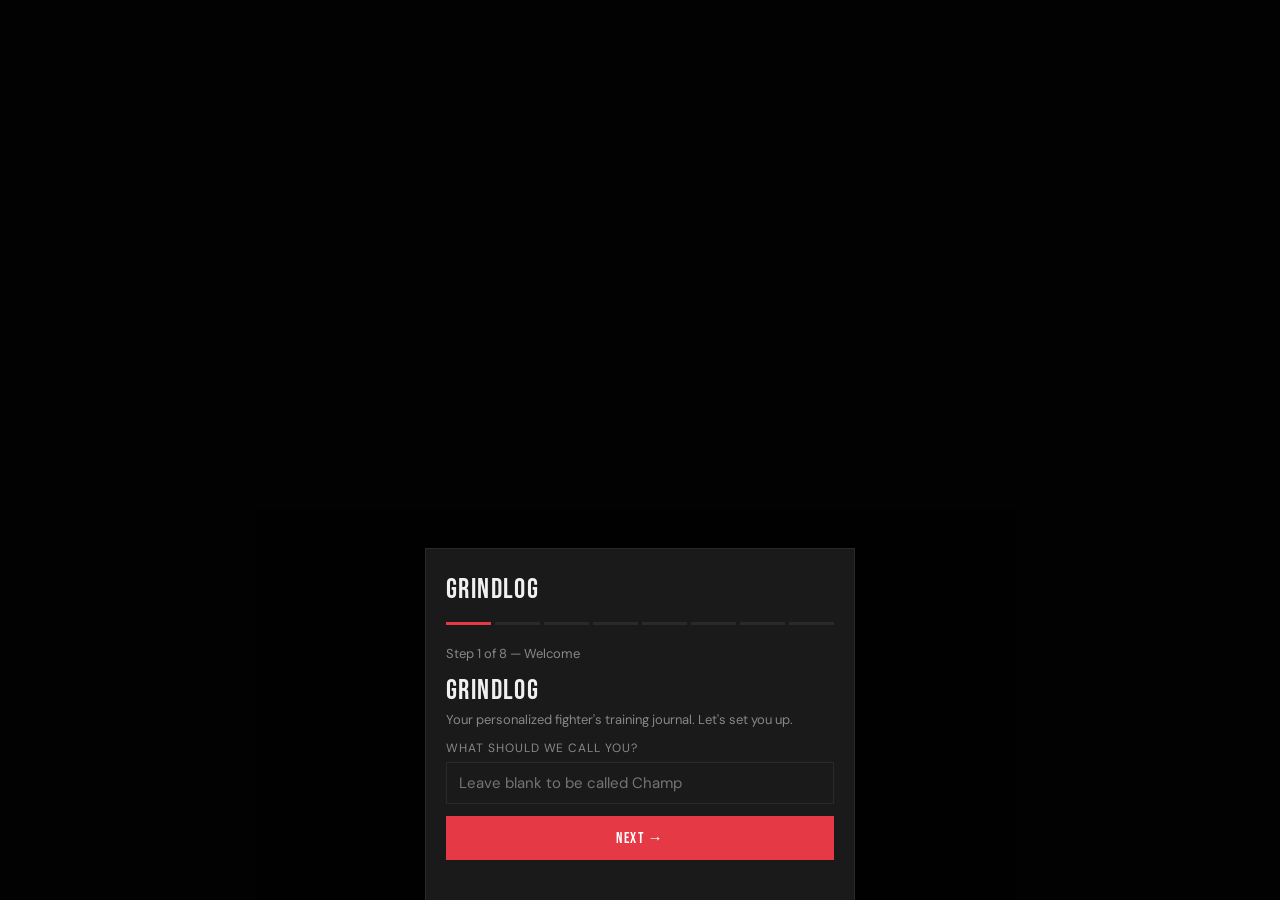
==== commit 68cd2fbd: "Refactor and added more features" ====
--- a/index.html
+++ b/index.html
@@ -5,631 +5,26 @@
   <meta charset="UTF-8">
   <meta name="viewport" content="width=device-width, initial-scale=1.0, viewport-fit=cover">
   <meta name="theme-color" content="#e63946">
+
+  <link rel="manifest" href="manifest.json">
+
+  <link rel="apple-touch-icon" href="icons/192.png">
+
+  <link rel="icon" type="image/png" href="icons/icon-192.png">
+
   <meta name="apple-mobile-web-app-capable" content="yes">
+  <meta name="apple-mobile-web-app-status-bar-style" content="black-translucent">
+  <meta name="apple-mobile-web-app-title" content="GrindLog">
+
   <title>GrindLog</title>
-  <link rel="manifest" href="manifest.json">
+
   <link rel="preconnect" href="https://fonts.googleapis.com">
   <link rel="preconnect" href="https://fonts.gstatic.com" crossorigin>
   <link
     href="https://fonts.googleapis.com/css2?family=Bebas+Neue&family=DM+Sans:ital,opsz,wght@0,9..40,400;0,9..40,500;0,9..40,700&display=swap"
     rel="stylesheet">
-  <style>
-    :root {
-      --bg: #0d0d0d;
-      --surface: #1a1a1a;
-      --border: #2a2a2a;
-      --accent: #e63946;
-      --text: #f0f0f0;
-      --muted: #888;
-    }
-
-    *,
-    *::before,
-    *::after {
-      box-sizing: border-box;
-      margin: 0;
-      padding: 0;
-    }
-
-    html {
-      height: 100%;
-    }
-
-    body {
-      min-height: 100%;
-      background: var(--bg);
-      color: var(--text);
-      font-family: 'DM Sans', sans-serif;
-      font-size: 16px;
-      max-width: 430px;
-      margin: 0 auto;
-      overflow-x: hidden;
-      -webkit-font-smoothing: antialiased;
-    }
-
-    h1,
-    h2,
-    h3,
-    .heading {
-      font-family: 'Bebas Neue', sans-serif;
-      letter-spacing: 0.05em;
-      font-weight: 400;
-    }
-
-    /* ── Tabs ── */
-    .tab {
-      display: none;
-      padding: 20px 16px 80px;
-      min-height: 100dvh;
-    }
-
-    .tab.active {
-      display: block;
-    }
-
-    /* ── Bottom Nav ── */
-    #bottom-nav {
-      position: fixed;
-      bottom: 0;
-      left: 50%;
-      transform: translateX(-50%);
-      width: 100%;
-      max-width: 430px;
-      height: 60px;
-      background: var(--surface);
-      border-top: 1px solid var(--border);
-      display: flex;
-      z-index: 200;
-    }
-
-    .nav-btn {
-      flex: 1;
-      display: flex;
-      flex-direction: column;
-      align-items: center;
-      justify-content: center;
-      gap: 3px;
-      background: none;
-      border: none;
-      color: var(--muted);
-      font-family: 'DM Sans', sans-serif;
-      font-size: 9px;
-      font-weight: 500;
-      letter-spacing: 0.06em;
-      text-transform: uppercase;
-      cursor: pointer;
-      padding: 6px 4px;
-      min-height: 44px;
-      transition: color 0.15s;
-    }
-
-    .nav-btn.active {
-      color: var(--accent);
-    }
-
-    .nav-btn svg {
-      display: block;
-    }
-
-    /* ── Cards ── */
-    .card {
-      background: var(--surface);
-      border: 1px solid var(--border);
-      padding: 16px;
-      margin-bottom: 12px;
-    }
-
-    .card-title {
-      font-family: 'Bebas Neue', sans-serif;
-      font-size: 13px;
-      letter-spacing: 0.12em;
-      color: var(--muted);
-      text-transform: uppercase;
-      margin-bottom: 10px;
-    }
-
-    /* ── Buttons ── */
-    .btn {
-      display: inline-flex;
-      align-items: center;
-      justify-content: center;
-      padding: 10px 18px;
-      font-family: 'Bebas Neue', sans-serif;
-      font-size: 15px;
-      letter-spacing: 0.1em;
-      border: 1px solid var(--border);
-      background: none;
-      color: var(--text);
-      cursor: pointer;
-      min-height: 44px;
-      transition: border-color 0.15s, color 0.15s;
-    }
-
-    .btn-accent {
-      background: var(--accent);
-      border-color: var(--accent);
-      color: #fff;
-    }
-
-    .btn-ghost {
-      border-color: var(--border);
-      color: var(--muted);
-    }
-
-    .btn-outline {
-      border-color: var(--accent);
-      color: var(--accent);
-    }
-
-    .btn:active {
-      opacity: 0.8;
-    }
-
-    .btn-row {
-      display: flex;
-      gap: 8px;
-      flex-wrap: wrap;
-    }
-
-    .btn-full {
-      width: 100%;
-    }
-
-    /* ── Progress bar ── */
-    .prog-track {
-      height: 3px;
-      background: var(--border);
-      margin-top: 8px;
-    }
-
-    .prog-fill {
-      height: 100%;
-      background: var(--accent);
-      transition: width 0.4s ease;
-    }
-
-    /* ── Checklist ── */
-    .check-item {
-      display: flex;
-      align-items: center;
-      gap: 12px;
-      padding: 12px 0;
-      border-bottom: 1px solid var(--border);
-      cursor: pointer;
-      min-height: 44px;
-      user-select: none;
-    }
-
-    .check-item:last-child {
-      border-bottom: none;
-    }
-
-    .check-dot {
-      width: 20px;
-      height: 20px;
-      border: 2px solid var(--border);
-      border-radius: 50%;
-      flex-shrink: 0;
-      display: flex;
-      align-items: center;
-      justify-content: center;
-      transition: background 0.15s, border-color 0.15s;
-    }
-
-    .check-dot.done {
-      background: var(--accent);
-      border-color: var(--accent);
-    }
-
-    .check-dot.done::after {
-      content: '';
-      width: 5px;
-      height: 9px;
-      border-right: 2px solid #fff;
-      border-bottom: 2px solid #fff;
-      transform: rotate(45deg) translate(-1px, -1px);
-      display: block;
-    }
-
-    .check-label {
-      flex: 1;
-      font-size: 14px;
-      line-height: 1.4;
-    }
-
-    .check-label.done {
-      color: var(--muted);
-      text-decoration: line-through;
-    }
-
-    /* ── Collapsible ── */
-    .collapsible {
-      border-bottom: 1px solid var(--border);
-    }
-
-    .collapsible-trigger {
-      display: flex;
-      justify-content: space-between;
-      align-items: center;
-      padding: 14px 0;
-      cursor: pointer;
-      font-family: 'Bebas Neue', sans-serif;
-      font-size: 18px;
-      letter-spacing: 0.05em;
-      user-select: none;
-    }
-
-    .collapsible-arrow {
-      font-size: 12px;
-      color: var(--muted);
-      transition: transform 0.2s;
-    }
-
-    .collapsible-trigger.open .collapsible-arrow {
-      transform: rotate(180deg);
-    }
-
-    .collapsible-body {
-      display: none;
-      padding-bottom: 12px;
-    }
-
-    .collapsible-body.open {
-      display: block;
-    }
-
-    /* ── Section header ── */
-    .section-header {
-      font-size: 22px;
-      margin-bottom: 16px;
-    }
-
-    /* ── Tag / badge ── */
-    .badge {
-      display: inline-block;
-      padding: 2px 8px;
-      font-size: 10px;
-      letter-spacing: 0.1em;
-      text-transform: uppercase;
-      border: 1px solid var(--border);
-      color: var(--muted);
-    }
-
-    .badge-accent {
-      border-color: var(--accent);
-      color: var(--accent);
-    }
-
-    /* ── Stat row ── */
-    .stat-row {
-      display: flex;
-      gap: 8px;
-      margin-bottom: 16px;
-    }
-
-    .stat-box {
-      flex: 1;
-      background: var(--surface);
-      border: 1px solid var(--border);
-      padding: 12px 10px;
-      text-align: center;
-    }
-
-    .stat-val {
-      font-family: 'Bebas Neue', sans-serif;
-      font-size: 24px;
-      letter-spacing: 0.05em;
-      line-height: 1;
-    }
-
-    .stat-lbl {
-      font-size: 10px;
-      color: var(--muted);
-      text-transform: uppercase;
-      letter-spacing: 0.08em;
-      margin-top: 4px;
-    }
-
-    /* ── Editable inline ── */
-    .editable {
-      background: none;
-      border: none;
-      border-bottom: 1px solid var(--border);
-      color: inherit;
-      font-family: 'Bebas Neue', sans-serif;
-      font-size: inherit;
-      width: 60px;
-      text-align: center;
-      padding: 0 2px;
-    }
-
-    .editable:focus {
-      outline: none;
-      border-bottom-color: var(--accent);
-    }
-
-    /* ── Timer display ── */
-    .timer-display {
-      font-family: 'Bebas Neue', sans-serif;
-      font-size: 72px;
-      letter-spacing: 0.05em;
-      text-align: center;
-      line-height: 1;
-      color: var(--text);
-    }
-
-    .timer-label {
-      text-align: center;
-      color: var(--muted);
-      font-size: 12px;
-      letter-spacing: 0.1em;
-      text-transform: uppercase;
-      margin-top: 6px;
-    }
-
-    /* ── Set circles ── */
-    .set-circles {
-      display: flex;
-      gap: 8px;
-      margin-top: 8px;
-    }
-
-    .set-circle {
-      width: 36px;
-      height: 36px;
-      border: 2px solid var(--border);
-      border-radius: 50%;
-      cursor: pointer;
-      display: flex;
-      align-items: center;
-      justify-content: center;
-      font-size: 11px;
-      color: var(--muted);
-      transition: all 0.15s;
-    }
-
-    .set-circle.done {
-      background: var(--accent);
-      border-color: var(--accent);
-      color: #fff;
-    }
-
-    /* ── Divider ── */
-    .divider {
-      border: none;
-      border-top: 1px solid var(--border);
-      margin: 16px 0;
-    }
-
-    /* ── Input ── */
-    .input {
-      background: var(--surface);
-      border: 1px solid var(--border);
-      color: var(--text);
-      font-family: 'DM Sans', sans-serif;
-      font-size: 15px;
-      padding: 10px 12px;
-      width: 100%;
-    }
-
-    .input:focus {
-      outline: none;
-      border-color: var(--accent);
-    }
-
-    .input-label {
-      font-size: 12px;
-      color: var(--muted);
-      text-transform: uppercase;
-      letter-spacing: 0.08em;
-      margin-bottom: 6px;
-      display: block;
-    }
-
-    /* ── Animations ── */
-    @keyframes pop {
-
-      0%,
-      100% {
-        transform: scale(1);
-      }
-
-      50% {
-        transform: scale(1.25);
-      }
-    }
-
-    .pop {
-      animation: pop 0.2s ease;
-    }
-
-    @keyframes pulse-border {
-
-      0%,
-      100% {
-        border-color: var(--border);
-      }
-
-      50% {
-        border-color: var(--accent);
-      }
-    }
-
-    .timer-active {
-      animation: pulse-border 1.5s infinite;
-    }
-
-    /* ── Modal / Overlay ── */
-    .overlay {
-      display: none;
-      position: fixed;
-      inset: 0;
-      background: rgba(0, 0, 0, 0.85);
-      z-index: 300;
-      align-items: flex-end;
-    }
-
-    .overlay.open {
-      display: flex;
-    }
-
-    .modal {
-      background: var(--surface);
-      border: 1px solid var(--border);
-      border-bottom: none;
-      width: 100%;
-      max-width: 430px;
-      margin: 0 auto;
-      padding: 24px 20px 40px;
-      max-height: 90dvh;
-      overflow-y: auto;
-    }
-
-    .modal-title {
-      font-size: 28px;
-      margin-bottom: 16px;
-    }
-
-    /* ── Calendar ── */
-    .cal-grid {
-      display: grid;
-      grid-template-columns: repeat(7, 1fr);
-      gap: 2px;
-      margin-bottom: 16px;
-    }
-
-    .cal-day-header {
-      text-align: center;
-      font-size: 9px;
-      letter-spacing: 0.08em;
-      text-transform: uppercase;
-      color: var(--muted);
-      padding: 4px 0 6px;
-    }
-
-    .cal-cell {
-      aspect-ratio: 1;
-      display: flex;
-      flex-direction: column;
-      align-items: center;
-      justify-content: center;
-      gap: 2px;
-      cursor: pointer;
-      border: 1px solid transparent;
-      font-size: 12px;
-      position: relative;
-      min-height: 44px;
-    }
-
-    .cal-cell:active {
-      opacity: 0.7;
-    }
-
-    .cal-cell.cal-today {
-      border-color: var(--accent);
-    }
-
-    .cal-cell.cal-selected {
-      background: var(--surface);
-      border-color: var(--accent);
-    }
-
-    .cal-cell.cal-empty {
-      cursor: default;
-    }
-
-    .cal-cell-num {
-      font-size: 12px;
-      font-weight: 500;
-      line-height: 1;
-    }
-
-    .cal-cell-type {
-      font-family: 'Bebas Neue', sans-serif;
-      font-size: 8px;
-      letter-spacing: 0.06em;
-      color: var(--muted);
-      line-height: 1;
-      text-align: center;
-    }
-
-    .cal-cell.cal-today .cal-cell-num {
-      color: var(--accent);
-    }
-
-    .cal-cell.cal-selected .cal-cell-type {
-      color: var(--accent);
-    }
-
-    .cal-dot {
-      width: 4px;
-      height: 4px;
-      border-radius: 50%;
-      background: var(--accent);
-      position: absolute;
-      bottom: 4px;
-    }
-
-    .cal-month-nav {
-      display: flex;
-      justify-content: space-between;
-      align-items: center;
-      margin-bottom: 10px;
-    }
-
-    .cal-month-label {
-      font-family: 'Bebas Neue', sans-serif;
-      font-size: 18px;
-      letter-spacing: 0.05em;
-    }
-
-    /* ── Misc ── */
-    .muted {
-      color: var(--muted);
-    }
-
-    .accent {
-      color: var(--accent);
-    }
-
-    .mt-8 {
-      margin-top: 8px;
-    }
-
-    .mt-12 {
-      margin-top: 12px;
-    }
-
-    .mb-12 {
-      margin-bottom: 12px;
-    }
-
-    .text-sm {
-      font-size: 13px;
-    }
-
-    .text-xs {
-      font-size: 11px;
-    }
-
-    .flex {
-      display: flex;
-    }
-
-    .flex-between {
-      display: flex;
-      justify-content: space-between;
-      align-items: center;
-    }
-
-    .gap-8 {
-      gap: 8px;
-    }
-
-    .w-full {
-      width: 100%;
-    }
-  </style>
+  <link rel="stylesheet" href="css/base.css">
+  <link rel="stylesheet" href="css/components.css">
 </head>
 
 <body>
@@ -653,17 +48,6 @@
     </div>
   </div>
 
-  <!-- ══════════ REST TIMER OVERLAY ══════════ -->
-  <div class="overlay" id="rest-overlay" style="align-items:center;justify-content:center">
-    <div class="modal" style="border:1px solid var(--border);max-width:300px;text-align:center">
-      <div class="card-title" style="text-align:center">REST</div>
-      <div class="timer-display" id="rest-countdown">1:00</div>
-      <div class="btn-row mt-12" style="justify-content:center">
-        <button class="btn btn-ghost" onclick="skipRest()">SKIP</button>
-      </div>
-    </div>
-  </div>
-
   <!-- ══════════ INSTALL BANNER ══════════ -->
   <div id="install-banner"
     style="display:none;position:fixed;bottom:60px;left:50%;transform:translateX(-50%);width:100%;max-width:430px;background:var(--surface);border-top:1px solid var(--accent);padding:10px 16px;align-items:center;justify-content:space-between;z-index:150">
@@ -677,15 +61,11 @@
   <!-- ══════════ APP ══════════ -->
   <main id="app">
     <section id="tab-today" class="tab active"></section>
-    <section id="tab-workout" class="tab"></section>
-    <section id="tab-boxing" class="tab"></section>
-    <section id="tab-diet" class="tab"></section>
-    <section id="tab-progress" class="tab"></section>
   </main>
 
   <!-- ══════════ BOTTOM NAV ══════════ -->
   <nav id="bottom-nav">
-    <button class="nav-btn active" data-tab="today">
+    <a class="nav-btn active" href="index.html">
       <svg width="22" height="22" viewBox="0 0 1024 1024" fill="currentColor" xmlns="http://www.w3.org/2000/svg">
         <path
           d="M650.564314 118.483673s25.088756-95.013547-28.002289-97.117765-120.102302-2.75167-178.049235 25.088756-103.430419 136.936048-103.43042 136.936048-103.430419 89.348344-120.102302 206.860839a784.387813 784.387813 0 0 0-10.197366 176.106881s-35.124258 80.122156-1.294903 114.598962 109.257485 54.062222 109.257485 54.062222 90.319521 74.456953 190.027093 70.734106a495.948052 495.948052 0 0 0 190.998271-53.091045s107.153267 160.244312 159.273134 162.995982 40.951324-59.565562 40.951324-59.565563l0.971178-323.725882s0.809315-75.428131-66.201943-104.401597a125.443779 125.443779 0 0 0-117.350632 6.474517s-60.53674-52.119867-131.270846-33.505628a434.440134 434.440134 0 0 0-127.547998 59.565562 187.922875 187.922875 0 0 0 7.445696-69.924791c-3.722848-36.257299-46.616527-97.117765-16.186294-162.995982s71.705283-43.702994 71.705283-43.702994a55.195263 55.195263 0 0 0 40.951324 24.279441 108.286308 108.286308 0 0 0 51.310552-17.64306s47.425842 13.110898 56.813893-18.614238 3.399122-41.436913-20.071005-53.414771z" />
@@ -693,8 +73,8 @@
           d="M857.748879 1023.944967h-4.694026c-10.844817 0-69.601065-11.815995-180.639042-173.678936a553.08567 553.08567 0 0 1-202.814266 52.929181c-105.372775 4.208436-199.577007-64.745177-218.676833-79.636567-17.966786-5.017751-89.186481-26.869248-125.120054-63.450273-40.951324-41.760639-13.272761-120.911617-4.532162-142.763114A946.736344 946.736344 0 0 1 133.088491 424.080906c17.643061-123.339561 115.084551-217.867519 135.155556-236.319894 9.873639-22.660812 57.461344-126.091231 121.559068-156.521464 67.334984-32.372588 141.9538-32.372588 206.051525-29.459056a52.767319 52.767319 0 0 1 41.27505 21.689634c19.585416 27.031111 14.729528 72.190872 10.359228 95.660999 24.279441 16.186294 28.649741 36.581025 18.128649 72.352735s-45.645349 41.760639-77.694211 35.77171a128.19545 128.19545 0 0 1-59.727426 18.128649 77.04676 77.04676 0 0 1-57.137618-29.944644 26.383659 26.383659 0 0 0-15.215117 0.809315 70.572242 70.572242 0 0 0-33.991217 39.332694c-20.718456 44.512309-6.150792 86.758537 6.798243 123.987013a210.421824 210.421824 0 0 1 12.301584 45.321624 199.900732 199.900732 0 0 1 0 39.008969 476.03891 476.03891 0 0 1 107.962582-44.512309c68.144298-17.966786 127.062409 16.186294 151.018124 32.372588a159.273134 159.273134 0 0 1 135.155556-1.780492c84.654318 36.419162 84.654318 129.490353 84.492455 132.727612l-0.971177 355.289156a88.862755 88.862755 0 0 1-16.186295 67.820572 57.946933 57.946933 0 0 1-44.674171 18.12865z" />
       </svg>
       Today
-    </button>
-    <button class="nav-btn" data-tab="workout">
+    </a>
+    <a class="nav-btn" href="workout.html">
       <svg width="22" height="22" viewBox="0 -131.5 1287 1287" fill="currentColor" xmlns="http://www.w3.org/2000/svg">
         <path
           d="M1128.170143 656.727291h-9.881771v147.19722a55.996704 55.996704 0 0 1-61.761071 48.791246c-33.762719 0-61.761071-21.822245-61.761071-48.791246V315.188568c0-26.969001 27.586612-48.791246 61.761071-48.791246a55.996704 55.996704 0 0 1 61.761071 48.791246v168.607724h9.881771c60.114109 0 108.905355 38.909475 108.905356 86.87724s-48.997116 87.08311-108.905356 87.08311M898.213089 1023.999794a97.582492 97.582492 0 0 1-97.788363-97.582492V193.107518a97.685427 97.685427 0 1 1 195.370855 0v732.486303a97.582492 97.582492 0 0 1-97.582492 97.788362z m-440.562307-367.272503v-195.370855h342.773944v195.370855H457.650782z m-95.729661 366.243152a97.582492 97.582492 0 0 1-97.582492-97.582492V193.107518a97.582492 97.582492 0 0 1 97.582492-97.582493 95.93553 95.93553 0 0 1 95.729661 97.582493v732.486303a95.93553 95.93553 0 0 1-95.729661 97.788362z m-157.078991-170.872297c-33.968589 0-61.761071-21.822245-61.761071-48.791246v-146.579609h-9.675901c-61.761071 0-110.140577-38.909475-110.140577-87.08311s49.202987-86.87724 110.140577-86.87724h9.675901v-168.607724c0-26.969001 27.792482-48.791246 61.761071-48.791246a53.938002 53.938002 0 0 1 59.290629 48.791246v488.324202a53.938002 53.938002 0 0 1-59.290629 49.820597z" />
@@ -702,8 +82,8 @@
           d="M916.123799 992.913388a123.522142 123.522142 0 0 1-123.522142-123.522142V619.670649h-302.629248v250.338208a123.522142 123.522142 0 0 1-34.79207 86.67137 119.198867 119.198867 0 0 1-86.053759 36.233161 123.522142 123.522142 0 0 1-123.522143-123.522142v-58.467147a96.553141 96.553141 0 0 1-37.056642 7.205458c-47.556025 0-86.4655-32.733368-86.4655-73.083934v-126.404326c-68.348919-5.558496-122.081051-53.526262-122.08105-111.581668s53.732132-105.817302 122.08105-111.375798v-148.226571c0-41.174047 38.703605-73.083934 86.4655-73.083934a95.72966 95.72966 0 0 1 37.262513 7.411329V123.523377a123.522142 123.522142 0 0 1 123.522142-123.522142 118.992997 118.992997 0 0 1 86.053759 36.233162 123.522142 123.522142 0 0 1 34.79207 86.67137V373.243975h302.629248V123.523377a123.522142 123.522142 0 0 1 123.522143-123.522142 123.522142 123.522142 0 0 1 123.522142 123.522142v59.702369a97.376622 97.376622 0 0 1 39.115345-8.028939c47.350155 0 85.847889 32.733368 85.847889 73.083934v148.226571c67.937178 5.558496 121.051699 53.526262 121.051699 111.375798a102.935119 102.935119 0 0 1-41.174047 80.907003 146.991349 146.991349 0 0 1-79.671782 30.468795v126.404326c0 41.174047-38.497734 73.083934-85.847889 73.083934a97.376622 97.376622 0 0 1-39.115345-8.028939v59.290628a123.522142 123.522142 0 0 1-123.933883 122.904531z m0-945.561998a76.171988 76.171988 0 0 0-76.171987 76.171987v746.69135a76.171988 76.171988 0 0 0 76.171987 76.171988 76.171988 76.171988 0 0 0 76.171988-76.171988V123.523377a76.171988 76.171988 0 0 0-76.171988-76.171987z m-546.585479 0a76.171988 76.171988 0 0 0-76.171988 76.171987v746.69135a76.171988 76.171988 0 0 0 76.171988 76.171988 72.672194 72.672194 0 0 0 52.702781-22.028116 76.995469 76.995469 0 0 0 20.587023-54.143872V123.523377a76.995469 76.995469 0 0 0-20.587023-54.143872 72.672194 72.672194 0 0 0-52.496911-22.028115z m708.399486 174.16622a35.615551 35.615551 0 0 0-38.909475 26.351391v497.794233a35.615551 35.615551 0 0 0 39.115345 26.35139 35.203811 35.203811 0 0 0 38.909475-26.35139v-174.989702l24.910298 1.646962h8.64655a102.935119 102.935119 0 0 0 63.819774-20.587024 57.437796 57.437796 0 0 0 23.880947-44.467971c0-35.409681-41.174047-65.260865-87.700721-65.260865H1142.16932l-24.910299 1.646962v-196.811947a35.203811 35.203811 0 0 0-39.321215-25.322039zM169.84419 570.261792v175.195571c0 13.999176 18.528321 26.35139 39.732956 26.351391a44.056231 44.056231 0 0 0 28.410093-9.058291 22.645726 22.645726 0 0 0 8.85242-17.2931V247.869001a32.733368 32.733368 0 0 0-37.056643-26.351391c-20.587024 0-39.732956 12.352214-39.732956 26.351391v197.017816L145.139762 443.033985h-8.23481c-48.997116 0-88.935942 29.233574-88.935942 65.260865s39.938826 65.260865 88.935942 65.260866H145.139762z m320.745829 2.470443h302.629249v-152.343976h-302.629249v152.343976z" />
       </svg>
       Workout
-    </button>
-    <button class="nav-btn" data-tab="boxing">
+    </a>
+    <a class="nav-btn" href="boxing.html">
       <svg width="22" height="22" viewBox="0 -21 1066 1066" fill="currentColor" xmlns="http://www.w3.org/2000/svg">
         <path
           d="M812.148503 580.828743a288.80479 288.80479 0 0 1-119.262275-23.453893s-14.102994 100.713772 19.468263 134.438324 67.908982 32.191617 103.626347 32.191616 103.166467 5.82515 120.641916-41.082634 8.277844-115.736527 8.277845-115.736527a674.491018 674.491018 0 0 1-132.752096 13.643114zM629.729341 251.401198s-34.950898 23.913772-34.950898 89.370059 89.37006 168.622754 89.37006 168.622755a321.916168 321.916168 0 0 0 133.058683 26.213174 752.517365 752.517365 0 0 0 148.23473-15.329342s82.931737-87.223952 82.931737-268.263473-196.215569-183.952096-226.874252-183.952096S605.662275 87.837126 629.729341 251.401198z" />
@@ -723,1482 +103,33 @@
           d="M345.676647 1023.846707a85.844311 85.844311 0 0 1-66.529342-27.899402c-44.301796-48.594012-65.916168-133.365269-66.835928-136.891018a18.39521 18.39521 0 0 1 15.329342-22.687425 822.725749 822.725749 0 0 0 154.826347-44.148503 339.54491 339.54491 0 0 0 119.108982-76.646706 18.701796 18.701796 0 0 1 15.329341-6.131737 18.39521 18.39521 0 0 1 14.102994 9.197605c6.898204 11.956886 66.222754 118.649102 40.162874 179.353293s-67.908982 76.646707-109.14491 91.976048l-4.905389 1.992815-12.11018 5.058682a271.635928 271.635928 0 0 1-99.334131 26.826348z m-91.976048-154.979641a301.988024 301.988024 0 0 0 52.732934 102.4c29.125749 31.88503 86.304192 7.971257 124.167665-7.664671l12.570059-5.211976 4.90539-1.992814c37.403593-15.329341 69.748503-27.746108 88.910179-72.661078 11.956886-28.052695-7.511377-85.077844-27.286227-125.700599a404.847904 404.847904 0 0 1-114.203593 68.522156 866.414371 866.414371 0 0 1-142.102994 42.462275z" />
       </svg>
       Boxing
-    </button>
-    <button class="nav-btn" data-tab="diet">
+    </a>
+    <a class="nav-btn" href="diet.html">
       <svg width="22" height="22" viewBox="0 0 1024 1024" fill="currentColor" xmlns="http://www.w3.org/2000/svg">
-        <path d="M64 448h896v80H64z"/>
-        <path d="M128 528c0 0 64 352 384 352s384-352 384-352H128z"/>
-        <path d="M192 448c0 0 72-224 320-224s320 224 320 224H192z"/>
+        <path d="M64 448h896v80H64z" />
+        <path d="M128 528c0 0 64 352 384 352s384-352 384-352H128z" />
+        <path d="M192 448c0 0 72-224 320-224s320 224 320 224H192z" />
       </svg>
       Diet
-    </button>
-    <button class="nav-btn" data-tab="progress">
+    </a>
+    <a class="nav-btn" href="progress.html">
       <svg width="22" height="22" viewBox="0 0 1024 1024" fill="currentColor" xmlns="http://www.w3.org/2000/svg">
-        <path d="M160 576h160v384H160z"/>
-        <path d="M432 320h160v640H432z"/>
-        <path d="M704 128h160v832H704z"/>
-        <path d="M64 960h896v64H64z"/>
+        <path d="M160 576h160v384H160z" />
+        <path d="M432 320h160v640H432z" />
+        <path d="M704 128h160v832H704z" />
+        <path d="M64 960h896v64H64z" />
       </svg>
       Progress
-    </button>
+    </a>
   </nav>
 
-  <script>
-    'use strict';
-
-    // ══════════════════════════════════════════
-    // CORE UTILITIES
-    // ══════════════════════════════════════════
-
-    function store(key, val) {
-      try { localStorage.setItem(key, JSON.stringify(val)); } catch (e) { }
-    }
-    function load(key, fallback = null) {
-      try {
-        const v = localStorage.getItem(key);
-        return v !== null ? JSON.parse(v) : fallback;
-      } catch (e) { return fallback; }
-    }
-    function todayKey() {
-      return 'daily_' + new Date().toISOString().slice(0, 10);
-    }
-    function dateStr(d = new Date()) {
-      return d.toISOString().slice(0, 10);
-    }
-    function vibrate(pattern) {
-      if (navigator.vibrate) navigator.vibrate(pattern);
-    }
-    function openModal(id) { document.getElementById(id).classList.add('open'); }
-    function closeModal(id) { document.getElementById(id).classList.remove('open'); }
-
-    // ── Tab switching ──
-    const tabs = document.querySelectorAll('.tab');
-    const navBtns = document.querySelectorAll('.nav-btn');
-
-    function switchTab(name) {
-      tabs.forEach(t => t.classList.remove('active'));
-      navBtns.forEach(b => b.classList.remove('active'));
-      document.getElementById('tab-' + name).classList.add('active');
-      document.querySelector(`.nav-btn[data-tab="${name}"]`).classList.add('active');
-    }
-
-    navBtns.forEach(btn => {
-      btn.addEventListener('click', () => switchTab(btn.dataset.tab));
-    });
-
-    // ══════════════════════════════════════════
-    // TODAY TAB DATA & HELPERS
-    // ══════════════════════════════════════════
-    const WEEKLY_PLAN = {
-      0: { type: 'Rest', label: 'REST DAY', badge: 'rest' },
-      1: { type: 'Push + Boxing', label: 'PUSH DAY + BOXING', badge: 'push' },
-      2: { type: 'Cardio', label: 'CARDIO', badge: 'cardio' },
-      3: { type: 'Pull + Core', label: 'PULL + CORE', badge: 'pull' },
-      4: { type: 'Cardio', label: 'CARDIO', badge: 'cardio' },
-      5: { type: 'Legs + Boxing', label: 'LEGS + BOXING', badge: 'legs' },
-      6: { type: 'Full Body', label: 'FULL BODY', badge: 'full' }
-    };
-
-    function getGreeting() {
-      const h = new Date().getHours();
-      const profile = getProfile();
-      const name = profile.name || 'Champ';
-      if (h >= 21 || h < 1) return `Pre-shift time, ${name}.`;
-      if (h >= 1 && h < 7) return `Rise and grind, ${name}.`;
-      if (h >= 7 && h < 12) return `Morning grind, ${name}.`;
-      if (h >= 12 && h < 18) return `Good afternoon, ${name}.`;
-      return `Evening session, ${name}.`;
-    }
-
-    function getWeeklyTrainedCount() {
-      const sessions = load('sessions', []);
-      const boxing = load('boxing_sessions', []);
-      const allSessions = [...sessions, ...boxing];
-      const monday = new Date();
-      monday.setDate(monday.getDate() - ((monday.getDay() + 6) % 7));
-      monday.setHours(0, 0, 0, 0);
-      return allSessions.filter(s => new Date(s.date) >= monday).length;
-    }
-
-    // ══════════════════════════════════════════
-    // PLACEHOLDER RENDERS — replaced in later tasks
-    // ══════════════════════════════════════════
-    function renderToday() {
-      const el = document.getElementById('tab-today');
-      const stats = getStats();
-      const daily = getDailyData();
-      const today = new Date();
-      const plan = WEEKLY_PLAN[today.getDay()];
-      const trained = getWeeklyTrainedCount();
-      const dateLabel = today.toLocaleDateString('en-US', { weekday: 'long', month: 'long', day: 'numeric' });
-
-      el.innerHTML = `
-    <div style="padding-bottom:8px;border-bottom:1px solid var(--border);margin-bottom:16px">
-      <div style="font-size:12px;color:var(--muted);letter-spacing:0.1em;text-transform:uppercase">${dateLabel}</div>
-      <h1 style="font-size:28px;margin-top:4px">${getGreeting()}</h1>
-    </div>
-
-    <div class="stat-row">
-      <div class="stat-box">
-        <div class="stat-val"><input class="editable" id="stat-weight" value="${stats.weight}" style="font-size:24px;width:52px"> <span style="font-size:14px;font-family:'DM Sans'">kg</span></div>
-        <div class="stat-lbl">Weight</div>
-      </div>
-      <div class="stat-box">
-        <div class="stat-val">${trained}</div>
-        <div class="stat-lbl">This Week</div>
-      </div>
-      <div class="stat-box">
-        <div class="stat-val">${stats.streak}</div>
-        <div class="stat-lbl">Streak 🔥</div>
-      </div>
-    </div>
-
-    <div class="card">
-      <div class="card-title">Today's Plan</div>
-      <div style="display:flex;justify-content:space-between;align-items:center">
-        <div>
-          <span class="badge badge-accent">${plan.badge.toUpperCase()}</span>
-          <div style="font-family:'Bebas Neue';font-size:22px;margin-top:6px">${plan.label}</div>
-        </div>
-        ${plan.badge !== 'rest' ? `<button class="btn btn-accent" onclick="switchTab('workout')">START</button>` : `<span class="muted text-sm">Recover well.</span>`}
-      </div>
-    </div>
-
-    <div class="card">
-      <div class="flex-between mb-12">
-        <div class="card-title" style="margin:0">Daily Checklist</div>
-        <button class="btn btn-ghost" style="font-size:11px;padding:6px 10px" onclick="addCustomCheckItem()">+ ADD</button>
-      </div>
-      <div id="checklist-items"></div>
-    </div>
-
-    <button class="btn btn-ghost btn-full" onclick="openModal('sleep-overlay')">SLEEP & RECOVERY TIPS</button>
-  `;
-
-      document.getElementById('stat-weight').addEventListener('change', e => {
-        const s = getStats();
-        s.weight = parseFloat(e.target.value) || s.weight;
-        store('current_stats', s);
-      });
-
-      renderChecklist(daily);
-    }
-
-    function renderChecklist(daily) {
-      const el = document.getElementById('checklist-items');
-      if (!el) return;
-      el.innerHTML = daily.checklistItems.map((item, i) => `
-    <div class="check-item" onclick="toggleCheck(${i})">
-      <div class="check-dot${item.done ? ' done' : ''}" id="dot-${i}"></div>
-      <span class="check-label${item.done ? ' done' : ''}" id="lbl-${i}">${item.label}</span>
-    </div>
-  `).join('');
-    }
-
-    window.toggleCheck = function (i) {
-      const daily = getDailyData();
-      daily.checklistItems[i].done = !daily.checklistItems[i].done;
-      saveDailyData(daily);
-      if (daily.checklistItems[i].done) vibrate(50);
-      const dot = document.getElementById('dot-' + i);
-      const lbl = document.getElementById('lbl-' + i);
-      dot.classList.toggle('done', daily.checklistItems[i].done);
-      lbl.classList.toggle('done', daily.checklistItems[i].done);
-      dot.classList.add('pop');
-      setTimeout(() => dot.classList.remove('pop'), 200);
-    };
-
-    window.addCustomCheckItem = function () {
-      const label = prompt('Checklist item:');
-      if (!label || !label.trim()) return;
-      const item = { id: 'custom_' + Date.now(), label: label.trim(), done: false, custom: true };
-      const customs = load('custom_checklist', []);
-      customs.push(item);
-      store('custom_checklist', customs);
-      const daily = getDailyData();
-      daily.checklistItems.push(item);
-      saveDailyData(daily);
-      renderChecklist(daily);
-    };
-    const EXERCISES = {
-      push: [
-        { name: 'Push-ups', sets: 3, reps: '8–12', cue: 'Hands shoulder-width, lower chest to 2cm from floor, full lockout at top.' },
-        { name: 'Pike Push-ups', sets: 3, reps: '6–10', cue: 'Hips high, form an inverted V. Lower your head toward the floor.' },
-        { name: 'Chair Tricep Dips', sets: 3, reps: '8–12', cue: 'Elbows track back — not flared. Keep hips close to the chair edge.' },
-        { name: 'Plank', sets: 3, reps: '30–60s', cue: 'Straight line head to heels. Squeeze glutes and brace core.' }
-      ],
-      pull: [
-        { name: 'Bedsheet Rows', sets: 3, reps: '8–12', cue: 'Secure sheet in door, lean back, pull chest to hands. Elbows tight.' },
-        { name: 'Superman Hold', sets: 3, reps: '10×3s', cue: 'Lie face down, lift arms and legs simultaneously. Hold 3 sec each rep.' },
-        { name: 'Plank', sets: 3, reps: '30–60s', cue: 'Straight line head to heels. Squeeze glutes and brace core.' }
-      ],
-      legs: [
-        { name: 'Squats', sets: 4, reps: '12–15', cue: 'Feet shoulder-width, chest up, break parallel if mobility allows.' },
-        { name: 'Lunges', sets: 3, reps: '10 each', cue: 'Step forward, both knees to 90°. Keep front shin vertical.' },
-        { name: 'Glute Bridges', sets: 3, reps: '15–20', cue: 'Lie on back, feet flat, drive hips up. Squeeze at top for 1 sec.' }
-      ],
-      full: [
-        { name: 'Push-ups', sets: 3, reps: '8–12', cue: 'Hands shoulder-width, lower chest to 2cm from floor.' },
-        { name: 'Squats', sets: 3, reps: '12–15', cue: 'Feet shoulder-width, chest up, break parallel.' },
-        { name: 'Bedsheet Rows', sets: 3, reps: '8–12', cue: 'Secure sheet in door, pull chest to hands.' },
-        { name: 'Glute Bridges', sets: 3, reps: '15–20', cue: 'Lie on back, drive hips up, squeeze at top.' },
-        { name: 'Plank', sets: 3, reps: '30–60s', cue: 'Straight line head to heels. Brace hard.' }
-      ],
-      cardio: [],
-      rest: []
-    };
-
-    const WARMUP = [
-      'Arm circles + hip rotations (1 min)',
-      'High knees in place (1 min)',
-      'Jumping jacks (1 min)',
-      'Neck + wrist rolls (30 sec)'
-    ];
-
-    const DAYS = ['Sun', 'Mon', 'Tue', 'Wed', 'Thu', 'Fri', 'Sat'];
-
-    let selectedDay = new Date().getDay();
-    let sessionSets = {};
-
-    const WORKOUT_SHORT = {
-      push: 'PUSH', pull: 'PULL', legs: 'LEGS', full: 'FULL',
-      cardio: 'RUN', boxing: 'BOX', rest: 'REST'
-    };
-
-    let calViewYear = new Date().getFullYear();
-    let calViewMonth = new Date().getMonth();
-
-    function renderCalendar(containerEl) {
-      if (!containerEl) return;
-      const today = new Date();
-      const sessions = load('sessions', []);
-      const boxSessions = load('boxing_sessions', []);
-      const loggedDates = new Set([
-        ...sessions.map(s => s.date),
-        ...boxSessions.map(s => s.date)
-      ]);
-
-      const firstDay = new Date(calViewYear, calViewMonth, 1);
-      const daysInMonth = new Date(calViewYear, calViewMonth + 1, 0).getDate();
-      const startDow = firstDay.getDay();
-      const monthName = firstDay.toLocaleDateString('en-US', { month: 'long', year: 'numeric' });
-
-      const dayHeaders = ['S', 'M', 'T', 'W', 'T', 'F', 'S'].map(d =>
-        `<div class="cal-day-header">${d}</div>`
-      ).join('');
-
-      let cells = '';
-      for (let i = 0; i < startDow; i++) {
-        cells += `<div class="cal-cell cal-empty"></div>`;
-      }
-      for (let d = 1; d <= daysInMonth; d++) {
-        const cellDate = new Date(calViewYear, calViewMonth, d);
-        const dow = cellDate.getDay();
-        const plan = WEEKLY_PLAN[dow];
-        const isToday = cellDate.toDateString() === today.toDateString();
-        const isSelected = calViewYear === today.getFullYear()
-          && calViewMonth === today.getMonth()
-          && dow === selectedDay
-          && d === today.getDate();
-        const ds = `${calViewYear}-${String(calViewMonth + 1).padStart(2, '0')}-${String(d).padStart(2, '0')}`;
-        const hasSession = loggedDates.has(ds);
-        const classes = ['cal-cell', isToday ? 'cal-today' : '', isSelected ? 'cal-selected' : ''].filter(Boolean).join(' ');
-
-        cells += `
-          <div class="${classes}" onclick="calSelectDate(${calViewYear},${calViewMonth},${d},${dow})">
-            <span class="cal-cell-num">${d}</span>
-            <span class="cal-cell-type" style="color:${plan.badge === 'rest' ? 'var(--border)' : ''}">${WORKOUT_SHORT[plan.badge]}</span>
-            ${hasSession ? '<span class="cal-dot"></span>' : ''}
-          </div>
-        `;
-      }
-
-      containerEl.innerHTML = `
-        <div class="cal-month-nav">
-          <button class="btn btn-ghost" style="padding:6px 10px;min-height:36px" onclick="calPrevMonth()">‹</button>
-          <span class="cal-month-label">${monthName.toUpperCase()}</span>
-          <button class="btn btn-ghost" style="padding:6px 10px;min-height:36px" onclick="calNextMonth()">›</button>
-        </div>
-        <div class="cal-grid">
-          ${dayHeaders}
-          ${cells}
-        </div>
-      `;
-    }
-
-    window.calSelectDate = function (year, month, day, dow) {
-      selectedDay = dow;
-      sessionSets = {};
-      calViewYear = year;
-      calViewMonth = month;
-      renderWorkout();
-      setTimeout(() => {
-        const el = document.getElementById('exercise-list') || document.getElementById('cardio-section');
-        if (el) el.scrollIntoView({ behavior: 'smooth', block: 'start' });
-      }, 50);
-    };
-
-    window.calPrevMonth = function () {
-      calViewMonth--;
-      if (calViewMonth < 0) { calViewMonth = 11; calViewYear--; }
-      renderWorkout();
-    };
-    window.calNextMonth = function () {
-      calViewMonth++;
-      if (calViewMonth > 11) { calViewMonth = 0; calViewYear++; }
-      renderWorkout();
-    };
-
-    function renderWorkout() {
-      const el = document.getElementById('tab-workout');
-      const plan = WEEKLY_PLAN[selectedDay];
-      const exercises = EXERCISES[plan.badge] || [];
-
-      const dayStrip = DAYS.map((d, i) => {
-        const p = WEEKLY_PLAN[i];
-        const isToday = i === new Date().getDay();
-        const isSelected = i === selectedDay;
-        return `
-          <div onclick="selectDay(${i})" style="
-            flex:1;text-align:center;padding:8px 4px;cursor:pointer;
-            border-bottom:2px solid ${isSelected ? 'var(--accent)' : 'transparent'};
-            color:${isSelected ? 'var(--accent)' : isToday ? 'var(--text)' : 'var(--muted)'};
-          ">
-            <div style="font-size:10px;letter-spacing:0.08em;text-transform:uppercase">${d}</div>
-            <div style="font-family:'Bebas Neue';font-size:11px;color:${isSelected ? 'var(--accent)' : 'var(--muted)'};margin-top:2px">${p.badge}</div>
-          </div>
-        `;
-      }).join('');
-
-      el.innerHTML = `
-        <h1 class="section-header">WORKOUT</h1>
-
-        <div class="card" style="padding:12px">
-          <div id="cal-container"></div>
-        </div>
-
-        <div style="display:flex;border-bottom:1px solid var(--border);margin-bottom:16px;overflow-x:auto">${dayStrip}</div>
-
-        ${plan.badge === 'rest' ? `
-          <div class="card"><p class="muted">Rest day. Stretch, hydrate, sleep.</p></div>
-        ` : plan.badge === 'cardio' ? `
-          <div id="cardio-section"></div>
-        ` : `
-          <div class="card">
-            <div class="card-title">Warm Up — 5 min</div>
-            ${WARMUP.map(w => `<div class="check-item" style="cursor:default"><div class="check-dot" style="border-color:var(--muted)"></div><span class="text-sm">${w}</span></div>`).join('')}
-          </div>
-          <div class="card">
-            <div class="card-title">${plan.label}</div>
-            <div id="exercise-list"></div>
-            <button class="btn btn-accent btn-full mt-12" onclick="finishSession('${plan.badge}')">FINISH SESSION</button>
-          </div>
-        `}
-
-        <div class="collapsible" style="margin-top:8px">
-          <div class="collapsible-trigger" onclick="toggleCollapsible(this)">
-            EXERCISE LIBRARY <span class="collapsible-arrow">▼</span>
-          </div>
-          <div class="collapsible-body">
-            ${renderExerciseLibrary()}
-          </div>
-        </div>
-      `;
-
-      renderCalendar(document.getElementById('cal-container'));
-      if (plan.badge === 'cardio') renderCardio();
-      if (exercises.length) renderExerciseList(exercises);
-    }
-
-    window.selectDay = function (day) {
-      selectedDay = day;
-      sessionSets = {};
-      renderWorkout();
-    };
-
-    function renderExerciseList(exercises) {
-      const el = document.getElementById('exercise-list');
-      if (!el) return;
-      el.innerHTML = exercises.map(ex => {
-        if (!sessionSets[ex.name]) sessionSets[ex.name] = Array(ex.sets).fill(false);
-        const circles = sessionSets[ex.name].map((done, si) => `
-          <div class="set-circle${done ? ' done' : ''}" onclick="toggleSet('${ex.name}',${si})">${si + 1}</div>
-        `).join('');
-        return `
-          <div style="padding:12px 0;border-bottom:1px solid var(--border)">
-            <div class="flex-between">
-              <div>
-                <div style="font-weight:500">${ex.name}</div>
-                <div class="text-xs muted">${ex.sets} × ${ex.reps}</div>
-              </div>
-            </div>
-            <p class="text-xs muted mt-8">${ex.cue}</p>
-            <div class="set-circles mt-8">${circles}</div>
-          </div>
-        `;
-      }).join('');
-    }
-
-    window.toggleSet = function (name, si) {
-      if (!sessionSets[name]) return;
-      sessionSets[name][si] = !sessionSets[name][si];
-      vibrate(30);
-      renderExerciseList(EXERCISES[WEEKLY_PLAN[selectedDay].badge] || []);
-      if (sessionSets[name][si]) showRestTimer();
-    };
-
-    function renderExerciseLibrary() {
-      const all = [...EXERCISES.push, ...EXERCISES.pull, ...EXERCISES.legs];
-      const unique = all.filter((e, i, a) => a.findIndex(x => x.name === e.name) === i);
-      return unique.map(ex => `
-        <div style="padding:10px 0;border-bottom:1px solid var(--border)">
-          <div style="font-weight:500;font-size:14px">${ex.name}</div>
-          <p class="text-xs muted mt-8">${ex.cue}</p>
-        </div>
-      `).join('');
-    }
-
-    window.toggleCollapsible = function (trigger) {
-      trigger.classList.toggle('open');
-      const body = trigger.nextElementSibling;
-      body.classList.toggle('open');
-    };
-
-    // ── Rest Timer ──
-    let restTimer = { interval: null, seconds: 60, active: false };
-
-    function showRestTimer() {
-      if (restTimer.active) return;
-      restTimer = { interval: null, seconds: 60, active: true };
-      openModal('rest-overlay');
-      updateRestDisplay();
-      restTimer.interval = setInterval(() => {
-        restTimer.seconds--;
-        updateRestDisplay();
-        if (restTimer.seconds <= 0) {
-          clearInterval(restTimer.interval);
-          restTimer.active = false;
-          vibrate([100, 50, 100]);
-          closeModal('rest-overlay');
-        }
-      }, 1000);
-    }
-
-    function updateRestDisplay() {
-      const el = document.getElementById('rest-countdown');
-      if (el) el.textContent = fmtTime(restTimer.seconds);
-    }
-
-    window.skipRest = function () {
-      clearInterval(restTimer.interval);
-      restTimer.active = false;
-      closeModal('rest-overlay');
-    };
-
-    function fmtTime(s) {
-      return `${Math.floor(s / 60)}:${String(s % 60).padStart(2, '0')}`;
-    }
-
-    window.finishSession = function (type) {
-      const sessions = load('sessions', []);
-      const exercises = (EXERCISES[type] || []).map(ex => ({
-        name: ex.name,
-        sets: (sessionSets[ex.name] || []).filter(Boolean).length + '/' + ex.sets
-      }));
-      sessions.push({
-        date: dateStr(),
-        type,
-        exercises,
-        duration: 0,
-        feeling: 'moderate'
-      });
-      store('sessions', sessions);
-      updateStreak();
-      vibrate(200);
-      sessionSets = {};
-      alert('Session logged!');
-      renderToday();
-      renderWorkout();
-    };
-
-    // ── Cardio Interval Timer ──
-    const CARDIO_PHASES = [
-      {
-        weeks: [1, 2], label: 'Phase 1 — Walk/Jog Intro', intervals: [
-          { type: 'walk', duration: 120, label: '2 min Walk' },
-          { type: 'jog', duration: 30, label: '30 sec Jog' }
-        ], rounds: 6
-      },
-      {
-        weeks: [3, 4], label: 'Phase 2 — Equal Intervals', intervals: [
-          { type: 'walk', duration: 60, label: '1 min Walk' },
-          { type: 'jog', duration: 60, label: '1 min Jog' }
-        ], rounds: 8
-      },
-      {
-        weeks: [5, 6], label: 'Phase 3 — 5-Minute Runs', intervals: [
-          { type: 'walk', duration: 120, label: '2 min Warmup Walk' },
-          { type: 'jog', duration: 300, label: '5 min Jog' },
-          { type: 'walk', duration: 120, label: '2 min Rest Walk' },
-          { type: 'jog', duration: 300, label: '5 min Jog' }
-        ], rounds: 1
-      },
-      {
-        weeks: [7, 8], label: 'Phase 4 — Continuous Run', intervals: [
-          { type: 'walk', duration: 120, label: '2 min Warmup Walk' },
-          { type: 'jog', duration: 1200, label: '20 min Jog' }
-        ], rounds: 1
-      }
-    ];
-
-    function getCurrentCardioPhase() {
-      const profile = getProfile();
-      const start = new Date(profile.startDate);
-      const now = new Date();
-      const weekNum = Math.max(1, Math.ceil((now - start) / (7 * 86400000)));
-      return CARDIO_PHASES.find(p => p.weeks.includes(Math.min(weekNum, 8))) || CARDIO_PHASES[3];
-    }
-
-    let cardio = {
-      status: 'idle',
-      interval: null,
-      phase: null,
-      intervalIdx: 0,
-      roundIdx: 0,
-      seconds: 0
-    };
-
-    function renderCardio() {
-      const el = document.getElementById('cardio-section');
-      if (!el) return;
-      const phase = getCurrentCardioPhase();
-      cardio.phase = phase;
-      if (cardio.status === 'idle') {
-        cardio.intervalIdx = 0;
-        cardio.roundIdx = 0;
-        cardio.seconds = phase.intervals[0].duration;
-      }
-      const cur = phase.intervals[cardio.intervalIdx];
-      el.innerHTML = `
-        <div class="card">
-          <div class="card-title">${phase.label}</div>
-          <div class="muted text-sm mb-12">Round ${cardio.roundIdx + 1} of ${phase.rounds} · ${phase.intervals.length} intervals/round</div>
-          <div class="timer-display${cardio.status === 'running' ? ' timer-active' : ''}" id="cardio-timer">${fmtTime(cardio.seconds)}</div>
-          <div class="timer-label" id="cardio-phase-label">${cur ? cur.label : ''}</div>
-          <div class="btn-row mt-12" style="justify-content:center">
-            <button class="btn btn-accent" onclick="cardioStart()">START</button>
-            <button class="btn btn-ghost" onclick="cardioPause()">PAUSE</button>
-            <button class="btn btn-ghost" onclick="cardioReset()">RESET</button>
-          </div>
-        </div>
-        <button class="btn btn-accent btn-full" onclick="finishSession('cardio')" style="margin-top:4px">LOG CARDIO SESSION</button>
-      `;
-    }
-
-    function cardioTick() {
-      cardio.seconds--;
-      updateCardioDisplay();
-      if (cardio.seconds <= 0) {
-        vibrate([100, 50, 100]);
-        beep();
-        cardio.intervalIdx++;
-        if (cardio.intervalIdx >= cardio.phase.intervals.length) {
-          cardio.intervalIdx = 0;
-          cardio.roundIdx++;
-          if (cardio.roundIdx >= cardio.phase.rounds) {
-            cardioReset();
-            vibrate(200);
-            alert('Cardio complete!');
-            return;
-          }
-        }
-        cardio.seconds = cardio.phase.intervals[cardio.intervalIdx].duration;
-      }
-    }
-
-    function updateCardioDisplay() {
-      const tEl = document.getElementById('cardio-timer');
-      const lEl = document.getElementById('cardio-phase-label');
-      if (tEl) tEl.textContent = fmtTime(cardio.seconds);
-      if (lEl && cardio.phase) lEl.textContent = cardio.phase.intervals[cardio.intervalIdx]?.label || '';
-    }
-
-    window.cardioStart = function () {
-      if (cardio.status === 'running') return;
-      cardio.status = 'running';
-      cardio.interval = setInterval(cardioTick, 1000);
-      const tEl = document.getElementById('cardio-timer');
-      if (tEl) tEl.classList.add('timer-active');
-    };
-    window.cardioPause = function () {
-      if (cardio.status !== 'running') return;
-      clearInterval(cardio.interval);
-      cardio.status = 'paused';
-      const tEl = document.getElementById('cardio-timer');
-      if (tEl) tEl.classList.remove('timer-active');
-    };
-    window.cardioReset = function () {
-      clearInterval(cardio.interval);
-      cardio.status = 'idle';
-      cardio.intervalIdx = 0;
-      cardio.roundIdx = 0;
-      if (cardio.phase) cardio.seconds = cardio.phase.intervals[0].duration;
-      const tEl = document.getElementById('cardio-timer');
-      if (tEl) tEl.classList.remove('timer-active');
-      updateCardioDisplay();
-    };
-
-    function beep(freq = 440, duration = 0.15) {
-      try {
-        const ctx = new (window.AudioContext || window.webkitAudioContext)();
-        const osc = ctx.createOscillator();
-        const gain = ctx.createGain();
-        osc.connect(gain); gain.connect(ctx.destination);
-        osc.frequency.value = freq;
-        gain.gain.setValueAtTime(0.3, ctx.currentTime);
-        gain.gain.exponentialRampToValueAtTime(0.001, ctx.currentTime + duration);
-        osc.start(ctx.currentTime);
-        osc.stop(ctx.currentTime + duration);
-      } catch (e) { }
-    }
-
-    // ── Boxing Data ──
-    const COMBOS = [
-      { num: '1', name: 'Jab', desc: 'Quick lead hand snap. Extend fully, snap back fast.' },
-      { num: '2', name: 'Cross', desc: 'Rear hand with hip rotation. Drive from the back foot.' },
-      { num: '3', name: 'Lead Hook', desc: 'Horizontal arc, elbow at 90°. Pivot on lead foot.' },
-      { num: '4', name: 'Rear Hook', desc: 'Opposite side to lead hook. Rotate hips through.' },
-      { num: '5', name: 'Lead Uppercut', desc: 'Upward scoop, bend knees to load.' },
-      { num: '6', name: 'Rear Uppercut', desc: 'Drive from legs, rotate hips, scoop upward.' }
-    ];
-
-    const COMBO_SEQUENCES = ['1-2', '1-2-3', '1-1-2', '1-2-3-2', '1-2-5-2'];
-
-    function getBoxingPlan() {
-      const profile = getProfile();
-      const start = new Date(profile.startDate);
-      const now = new Date();
-      const monthNum = Math.max(1, Math.ceil((now - start) / (30 * 86400000)));
-      if (monthNum === 1) return { rounds: 3, target: 150, desc: 'Combos: 1-2 and 1-2-3' };
-      if (monthNum === 2) return { rounds: 4, target: 280, desc: 'Add hooks. Combos: 1-2-3 and 1-2-3-2' };
-      return { rounds: 5, target: 450, desc: 'Full combos. All 6 punches.' };
-    }
-
-    let boxing = {
-      status: 'idle',
-      interval: null,
-      seconds: 180,
-      round: 1,
-      totalRounds: 3,
-      resting: false,
-      restSeconds: 60,
-      punchCount: 0
-    };
-
-    let boxFeeling = 'moderate';
-
-    function renderBoxing() {
-      const plan = getBoxingPlan();
-      boxing.totalRounds = plan.rounds;
-      const el = document.getElementById('tab-boxing');
-      el.innerHTML = `
-        <h1 class="section-header">BOXING</h1>
-
-        <div class="card" style="text-align:center">
-          <div class="muted text-xs" style="letter-spacing:0.1em;text-transform:uppercase;margin-bottom:4px" id="box-status-label">Round ${boxing.round} of ${boxing.totalRounds}</div>
-          <div class="timer-display${boxing.status === 'running' ? ' timer-active' : ''}" id="box-timer">${fmtTime(boxing.seconds)}</div>
-          <div class="timer-label" id="box-phase">READY</div>
-          <div class="btn-row mt-12" style="justify-content:center">
-            <button class="btn btn-accent" onclick="boxStart()">START</button>
-            <button class="btn btn-ghost" onclick="boxPause()">PAUSE</button>
-            <button class="btn btn-ghost" onclick="boxReset()">RESET</button>
-          </div>
-        </div>
-
-        <div class="card" style="text-align:center">
-          <div class="card-title">PUNCH COUNTER</div>
-          <div style="font-family:'Bebas Neue';font-size:48px;line-height:1" id="punch-display">${boxing.punchCount} / ${plan.target}</div>
-          <div
-            style="margin-top:12px;background:var(--bg);border:2px solid var(--border);height:80px;display:flex;align-items:center;justify-content:center;cursor:pointer;user-select:none;font-family:'Bebas Neue';font-size:18px;letter-spacing:0.1em;color:var(--muted)"
-            onclick="countPunch(${plan.target})"
-          >TAP TO COUNT</div>
-        </div>
-
-        <div class="card muted text-sm">
-          <div class="card-title">THIS MONTH</div>
-          <div style="font-family:'Bebas Neue';font-size:16px">${plan.rounds} Rounds · ${plan.target} Punch Target</div>
-          <p class="text-xs muted mt-8">${plan.desc}</p>
-        </div>
-
-        <div class="collapsible">
-          <div class="collapsible-trigger" onclick="toggleCollapsible(this)">
-            COMBO REFERENCE <span class="collapsible-arrow">▼</span>
-          </div>
-          <div class="collapsible-body">
-            ${COMBOS.map(c => `
-              <div style="padding:10px 0;border-bottom:1px solid var(--border)">
-                <div style="display:flex;gap:10px;align-items:baseline">
-                  <span style="font-family:'Bebas Neue';font-size:22px;color:var(--accent)">${c.num}</span>
-                  <span style="font-weight:500">${c.name}</span>
-                </div>
-                <p class="text-xs muted">${c.desc}</p>
-              </div>
-            `).join('')}
-            <div style="padding:10px 0">
-              <div class="card-title">SEQUENCES</div>
-              ${COMBO_SEQUENCES.map(s => `<div style="font-family:'Bebas Neue';font-size:18px;color:var(--muted);padding:4px 0">${s}</div>`).join('')}
-            </div>
-          </div>
-        </div>
-
-        <div id="box-log-form" style="display:none;margin-top:16px"></div>
-      `;
-    }
-
-    function boxTick() {
-      if (boxing.resting) {
-        boxing.restSeconds--;
-        const tEl = document.getElementById('box-timer');
-        const pEl = document.getElementById('box-phase');
-        if (tEl) tEl.textContent = fmtTime(boxing.restSeconds);
-        if (pEl) pEl.textContent = 'REST';
-        if (boxing.restSeconds <= 0) {
-          boxing.resting = false;
-          boxing.seconds = 180;
-          beep(660);
-          vibrate([100, 50, 100]);
-          updateBoxDisplay();
-        }
-      } else {
-        boxing.seconds--;
-        updateBoxDisplay();
-        if (boxing.seconds <= 0) {
-          beep(880);
-          vibrate([100, 50, 100]);
-          boxing.round++;
-          if (boxing.round > boxing.totalRounds) {
-            boxEnd();
-          } else {
-            boxing.resting = true;
-            boxing.restSeconds = 60;
-          }
-        }
-      }
-    }
-
-    function updateBoxDisplay() {
-      const tEl = document.getElementById('box-timer');
-      const lEl = document.getElementById('box-status-label');
-      const pEl = document.getElementById('box-phase');
-      if (tEl) tEl.textContent = boxing.resting ? fmtTime(boxing.restSeconds) : fmtTime(boxing.seconds);
-      if (lEl) lEl.textContent = `Round ${Math.min(boxing.round, boxing.totalRounds)} of ${boxing.totalRounds}`;
-      if (pEl) pEl.textContent = boxing.resting ? 'REST' : 'ROUND';
-    }
-
-    function boxEnd() {
-      clearInterval(boxing.interval);
-      boxing.status = 'idle';
-      vibrate(200);
-      beep(1000, 0.4);
-      const form = document.getElementById('box-log-form');
-      if (form) {
-        form.style.display = 'block';
-        form.innerHTML = `
-          <div class="card">
-            <div class="card-title">LOG SESSION</div>
-            <div class="card-title mt-8">How was it?</div>
-            <div class="btn-row" id="feeling-btns">
-              <button class="btn" onclick="selectFeeling('easy')">EASY</button>
-              <button class="btn" onclick="selectFeeling('moderate')">MODERATE</button>
-              <button class="btn" onclick="selectFeeling('hard')">HARD</button>
-            </div>
-            <button class="btn btn-accent btn-full mt-12" onclick="saveBoxingSession()">SAVE</button>
-          </div>
-        `;
-      }
-    }
-
-    window.selectFeeling = function (f) {
-      boxFeeling = f;
-      document.querySelectorAll('#feeling-btns .btn').forEach(b => b.classList.remove('btn-accent'));
-      event.target.classList.add('btn-accent');
-    };
-
-    window.saveBoxingSession = function () {
-      const sessions = load('boxing_sessions', []);
-      sessions.push({ date: dateStr(), rounds: boxing.totalRounds, totalPunches: boxing.punchCount, feeling: boxFeeling });
-      store('boxing_sessions', sessions);
-      updateStreak();
-      const form = document.getElementById('box-log-form');
-      if (form) form.style.display = 'none';
-      boxing.punchCount = 0;
-      boxReset();
-      alert('Boxing session logged!');
-      renderToday();
-    };
-
-    window.countPunch = function (target) {
-      boxing.punchCount++;
-      vibrate(20);
-      const el = document.getElementById('punch-display');
-      if (el) {
-        el.textContent = `${boxing.punchCount} / ${target}`;
-        el.classList.add('pop');
-        setTimeout(() => el.classList.remove('pop'), 200);
-      }
-    };
-
-    window.boxStart = function () {
-      if (boxing.status === 'running') return;
-      boxing.status = 'running';
-      boxing.interval = setInterval(boxTick, 1000);
-      const tEl = document.getElementById('box-timer');
-      if (tEl) tEl.classList.add('timer-active');
-      beep(440, 0.1);
-    };
-    window.boxPause = function () {
-      if (boxing.status !== 'running') return;
-      clearInterval(boxing.interval);
-      boxing.status = 'paused';
-      const tEl = document.getElementById('box-timer');
-      if (tEl) tEl.classList.remove('timer-active');
-    };
-    window.boxReset = function () {
-      clearInterval(boxing.interval);
-      const plan = getBoxingPlan();
-      boxing = { status: 'idle', interval: null, seconds: 180, round: 1, totalRounds: plan.rounds, resting: false, restSeconds: 60, punchCount: 0 };
-      updateBoxDisplay();
-      const tEl = document.getElementById('box-timer');
-      if (tEl) { tEl.classList.remove('timer-active'); tEl.textContent = '3:00'; }
-    };
-    const MEALS = [
-      { id: 'meal1', time: '7:00 AM', label: 'Post-shift: 2 boiled eggs + banana' },
-      { id: 'meal2', time: '2:00 PM', label: 'Pre-workout: Oats or kamote + eggs' },
-      { id: 'meal3', time: '4:00 PM', label: 'Post-workout: Rice + protein + veggies' },
-      { id: 'meal4', time: '7:00 PM', label: 'Pre-shift: Tuna rice bowl or viand' },
-      { id: 'meal5', time: '1:00 AM', label: 'Mid-shift: Boiled eggs + banana' },
-      { id: 'meal6', time: '5:00 AM', label: 'Optional small snack' }
-    ];
-
-    const MEAL_PREP = [
-      { title: 'Tinolang Manok (Batch)', steps: 'Boil chicken with ginger + tanglad. Add sayote. Season with patis. Portion into containers for 3 days.' },
-      { title: 'Tuna Rice Bowl (5-min)', steps: 'Open canned tuna. Mix with rice + soy sauce + calamansi. Top with chopped kangkong (raw or blanched).' },
-      { title: 'Kamote + Egg Meal', steps: 'Boil kamote 15 min. Pan-fry or boil 2 eggs. Season with salt and pepper.' },
-      { title: 'Overnight Oats', steps: '½ cup rolled oats + ½ cup water or coconut milk. Add banana slices. Refrigerate overnight.' },
-      { title: 'Batch Boiled Eggs', steps: 'Boil 10–12 eggs for 10 minutes. Ice bath for 5 min. Peel and refrigerate up to 5 days.' }
-    ];
-
-    const PROTEIN_SOURCES = [
-      { food: 'Egg', protein: '6g', note: 'per piece' },
-      { food: 'Canned Tuna', protein: '25g', note: 'per can' },
-      { food: 'Chicken Breast', protein: '31g', note: 'per 100g' },
-      { food: 'Bangus', protein: '22g', note: 'per 100g' },
-      { food: 'Tokwa', protein: '8g', note: 'per 100g' }
-    ];
-
-    const GROCERY_LIST = [
-      { item: 'Eggs (1 tray)', price: '₱180–200' },
-      { item: 'Chicken breast 1kg', price: '₱200–240' },
-      { item: 'Canned tuna ×4', price: '₱120–160' },
-      { item: 'Brown rice 1kg', price: '₱60–80' },
-      { item: 'Rolled oats', price: '₱80–100' },
-      { item: 'Kamote', price: '₱40–60' },
-      { item: 'Bananas (1 kilo)', price: '₱40–60' },
-      { item: 'Kangkong/sitaw/sayote', price: '₱40–60' },
-      { item: 'Peanut butter', price: '₱60–80' }
-    ];
-
-    function renderDiet() {
-      const el = document.getElementById('tab-diet');
-      const daily = getDailyData();
-      const macros = daily.macros || { protein: 0, calories: 0, water: 0 };
-      const meals = daily.mealsEaten || {};
-
-      el.innerHTML = `
-        <h1 class="section-header">DIET</h1>
-
-        <div class="card">
-          <div class="card-title">Daily Macros</div>
-
-          <div style="margin-bottom:14px">
-            <div class="flex-between"><span class="text-sm">Protein</span><span class="text-sm"><input class="editable" id="proto-input" value="${macros.protein}" style="width:40px"> / 140g</span></div>
-            <div class="prog-track"><div class="prog-fill" id="proto-bar" style="width:${Math.min(100, (macros.protein / 140) * 100)}%"></div></div>
-          </div>
-
-          <div style="margin-bottom:14px">
-            <div class="flex-between"><span class="text-sm">Calories</span><span class="text-sm"><input class="editable" id="kcal-input" value="${macros.calories}" style="width:48px"> / 1900</span></div>
-            <div class="prog-track"><div class="prog-fill" id="kcal-bar" style="width:${Math.min(100, (macros.calories / 1900) * 100)}%"></div></div>
-          </div>
-
-          <div class="flex-between" style="align-items:center">
-            <span class="text-sm">Water</span>
-            <div style="display:flex;align-items:center;gap:8px">
-              <button class="btn btn-ghost" style="padding:6px 12px" onclick="changeWater(-1)">−</button>
-              <span id="water-count" style="font-family:'Bebas Neue';font-size:22px">${macros.water}</span>
-              <button class="btn btn-ghost" style="padding:6px 12px" onclick="changeWater(1)">+</button>
-              <span class="muted text-xs">/ 8 glasses</span>
-            </div>
-          </div>
-          <div class="prog-track"><div class="prog-fill" id="water-bar" style="width:${Math.min(100, (macros.water / 8) * 100)}%"></div></div>
-        </div>
-
-        <div class="card">
-          <div class="card-title">Meal Schedule</div>
-          ${MEALS.map(m => `
-            <div class="check-item" onclick="toggleMeal('${m.id}')">
-              <div class="check-dot${meals[m.id] ? ' done' : ''}"></div>
-              <div style="flex:1">
-                <div style="font-size:10px;color:var(--muted);letter-spacing:0.08em">${m.time}</div>
-                <div class="text-sm">${m.label}</div>
-              </div>
-            </div>
-          `).join('')}
-        </div>
-
-        <div class="collapsible">
-          <div class="collapsible-trigger" onclick="toggleCollapsible(this)">MEAL PREP REFERENCE <span class="collapsible-arrow">▼</span></div>
-          <div class="collapsible-body">
-            ${MEAL_PREP.map(m => `
-              <div style="padding:12px 0;border-bottom:1px solid var(--border)">
-                <div style="font-weight:500;font-size:14px">${m.title}</div>
-                <p class="text-xs muted mt-8">${m.steps}</p>
-              </div>
-            `).join('')}
-          </div>
-        </div>
-
-        <div class="collapsible">
-          <div class="collapsible-trigger" onclick="toggleCollapsible(this)">WEEKLY GROCERY LIST <span class="collapsible-arrow">▼</span></div>
-          <div class="collapsible-body">
-            <p class="text-xs muted" style="padding:8px 0">Budget: ₱800–1,200/week</p>
-            ${GROCERY_LIST.map(g => `
-              <div class="flex-between" style="padding:8px 0;border-bottom:1px solid var(--border)">
-                <span class="text-sm">${g.item}</span>
-                <span class="text-xs muted">${g.price}</span>
-              </div>
-            `).join('')}
-          </div>
-        </div>
-
-        <div class="collapsible">
-          <div class="collapsible-trigger" onclick="toggleCollapsible(this)">PROTEIN SOURCES <span class="collapsible-arrow">▼</span></div>
-          <div class="collapsible-body">
-            <div style="display:grid;grid-template-columns:1fr 1fr;gap:8px;padding-top:10px">
-              ${PROTEIN_SOURCES.map(p => `
-                <div style="background:var(--bg);border:1px solid var(--border);padding:12px">
-                  <div style="font-family:'Bebas Neue';font-size:20px;color:var(--accent)">${p.protein}</div>
-                  <div style="font-size:13px">${p.food}</div>
-                  <div class="text-xs muted">${p.note}</div>
-                </div>
-              `).join('')}
-            </div>
-          </div>
-        </div>
-      `;
-
-      document.getElementById('proto-input').addEventListener('change', e => {
-        updateMacro('protein', parseFloat(e.target.value) || 0, 140, 'proto-bar');
-      });
-      document.getElementById('kcal-input').addEventListener('change', e => {
-        updateMacro('calories', parseFloat(e.target.value) || 0, 1900, 'kcal-bar');
-      });
-    }
-
-    function updateMacro(key, val, max, barId) {
-      const daily = getDailyData();
-      daily.macros[key] = val;
-      saveDailyData(daily);
-      const bar = document.getElementById(barId);
-      if (bar) bar.style.width = Math.min(100, (val / max) * 100) + '%';
-    }
-
-    window.changeWater = function (delta) {
-      const daily = getDailyData();
-      daily.macros.water = Math.max(0, Math.min(20, (daily.macros.water || 0) + delta));
-      saveDailyData(daily);
-      const el = document.getElementById('water-count');
-      if (el) el.textContent = daily.macros.water;
-      const bar = document.getElementById('water-bar');
-      if (bar) bar.style.width = Math.min(100, (daily.macros.water / 8) * 100) + '%';
-      vibrate(20);
-    };
-
-    window.toggleMeal = function (id) {
-      const daily = getDailyData();
-      daily.mealsEaten[id] = !daily.mealsEaten[id];
-      saveDailyData(daily);
-      vibrate(30);
-      renderDiet();
-    };
-
-    const MILESTONES = [
-      { id: 'pushup20', label: '20 clean push-ups', unlock: 'Creatine + harder push-up variations' },
-      { id: 'run30', label: '30 min continuous run', unlock: 'HIIT sessions' },
-      { id: 'consistent3mo', label: '3 months consistent training', unlock: '4–5 day split' },
-      { id: 'protein130', label: '130g protein/day consistent', unlock: 'Consider creatine' },
-      { id: 'boxing5rounds', label: '5 rounds shadow boxing', unlock: 'Resistance bands' }
-    ];
-
-    const MONTHLY_TARGETS = [
-      { month: 1, pushups: 12, run: '8 min', weight: '-0 kg', note: 'Habit focus' },
-      { month: 2, pushups: 15, run: '15 min', weight: '-2 to 3 kg', note: '' },
-      { month: 3, pushups: 20, run: '22 min', weight: '-4 to 5 kg', note: 'Push-up goal done ✓' },
-      { month: 4, pushups: 'Diamond', run: '28 min', weight: '-6 to 7 kg', note: '' },
-      { month: 5, pushups: 'Diamond+', run: '30 min', weight: '-8 to 10 kg', note: 'Creatine unlocked' }
-    ];
-
-    function renderProgress() {
-      const el = document.getElementById('tab-progress');
-      const stats = getStats();
-      const profile = getProfile();
-      const tests = load('progress_tests', []);
-      const milestones = load('milestones', MILESTONES.map(m => ({ ...m, done: false })));
-
-      const pushPct = Math.min(100, (stats.pushupPR / 20) * 100);
-      const runPct = Math.min(100, (stats.longestRun / 30) * 100);
-      const weightStart = profile.startWeight || 82;
-      const weightTarget = 72;
-      const weightCur = stats.weight || weightStart;
-      const weightLost = weightStart - weightCur;
-      const weightTotal = weightStart - weightTarget;
-      const weightPct = Math.max(0, Math.min(100, (weightLost / weightTotal) * 100));
-
-      el.innerHTML = `
-        <h1 class="section-header">PROGRESS</h1>
-
-        <div class="card">
-          <div class="card-title">Push-up Goal</div>
-          <div class="flex-between">
-            <div><span style="font-family:'Bebas Neue';font-size:28px"><input class="editable" id="prog-pushup" value="${stats.pushupPR}" style="font-size:28px;width:52px"></span> <span class="muted text-sm">/ 20 reps</span></div>
-            <span class="badge${pushPct >= 100 ? ' badge-accent' : ''}">${pushPct >= 100 ? 'DONE' : Math.round(pushPct) + '%'}</span>
-          </div>
-          <div class="prog-track"><div class="prog-fill" style="width:${pushPct}%"></div></div>
-        </div>
-
-        <div class="card">
-          <div class="card-title">Running Goal</div>
-          <div class="flex-between">
-            <div><span style="font-family:'Bebas Neue';font-size:28px"><input class="editable" id="prog-run" value="${stats.longestRun}" style="font-size:28px;width:52px"></span> <span class="muted text-sm">/ 30 min</span></div>
-            <span class="badge${runPct >= 100 ? ' badge-accent' : ''}">${runPct >= 100 ? 'DONE' : Math.round(runPct) + '%'}</span>
-          </div>
-          <div class="prog-track"><div class="prog-fill" style="width:${runPct}%"></div></div>
-        </div>
-
-        <div class="card">
-          <div class="card-title">Weight Goal</div>
-          <div class="flex-between">
-            <div><span style="font-family:'Bebas Neue';font-size:28px">${weightCur} kg</span> <span class="muted text-sm">→ ${weightTarget} kg</span></div>
-            <span class="badge">${weightLost >= 0 ? '-' : '+'}${Math.abs(weightLost).toFixed(1)} kg</span>
-          </div>
-          <div class="prog-track"><div class="prog-fill" style="width:${weightPct}%"></div></div>
-        </div>
-
-        <div class="card">
-          <div class="card-title">Session Stats</div>
-          <div class="stat-row">
-            <div class="stat-box"><div class="stat-val">${stats.totalSessions}</div><div class="stat-lbl">Total</div></div>
-            <div class="stat-box"><div class="stat-val">${stats.streak}</div><div class="stat-lbl">Streak</div></div>
-            <div class="stat-box"><div class="stat-val">${stats.longestStreak}</div><div class="stat-lbl">Best</div></div>
-          </div>
-        </div>
-
-        <div class="card">
-          <div class="flex-between mb-12">
-            <div class="card-title" style="margin:0">Biweekly Tests</div>
-            <button class="btn btn-ghost" style="font-size:11px;padding:6px 10px" onclick="toggleTestForm()">+ LOG TEST</button>
-          </div>
-          <div id="test-form" style="display:none;margin-bottom:12px">
-            <input class="input" id="tf-pushups" type="number" placeholder="Push-ups" min="0" style="margin-bottom:8px">
-            <input class="input" id="tf-run" type="number" placeholder="Run minutes" min="0" style="margin-bottom:8px">
-            <input class="input" id="tf-weight" type="number" placeholder="Weight (kg)" min="30">
-            <button class="btn btn-accent btn-full mt-12" onclick="saveTest()">SAVE TEST</button>
-          </div>
-          <div id="test-history">
-            ${tests.length === 0 ? '<p class="muted text-sm">No tests logged yet.</p>' : tests.slice().reverse().map((t, i, arr) => {
-        const prev = arr[i + 1];
-        const dPush = prev ? t.pushups - prev.pushups : null;
-        const dRun = prev ? t.runMinutes - prev.runMinutes : null;
-        const dW = prev ? t.weight - prev.weight : null;
-        return `
-                <div style="padding:10px 0;border-bottom:1px solid var(--border)">
-                  <div style="font-size:11px;color:var(--muted)">${t.date}</div>
-                  <div class="text-sm mt-8">Push-ups: <strong>${t.pushups}</strong>${dPush !== null ? ` <span class="${dPush >= 0 ? 'accent' : 'muted'}">(${dPush >= 0 ? '+' : ''}${dPush})</span>` : ''}</div>
-                  <div class="text-sm">Run: <strong>${t.runMinutes} min</strong>${dRun !== null ? ` <span class="${dRun >= 0 ? 'accent' : 'muted'}">(${dRun >= 0 ? '+' : ''}${dRun})</span>` : ''}</div>
-                  <div class="text-sm">Weight: <strong>${t.weight} kg</strong>${dW !== null ? ` <span class="${dW <= 0 ? 'accent' : 'muted'}">(${dW >= 0 ? '+' : ''}${dW.toFixed(1)})</span>` : ''}</div>
-                </div>
-              `;
-      }).join('')}
-          </div>
-        </div>
-
-        <div class="card">
-          <div class="card-title">Milestones</div>
-          ${milestones.map((m, i) => `
-            <div class="check-item" onclick="toggleMilestone(${i})">
-              <div class="check-dot${m.done ? ' done' : ''}"></div>
-              <div style="flex:1">
-                <div class="text-sm${m.done ? ' muted' : ''}" style="${m.done ? 'text-decoration:line-through' : ''}">${m.label}</div>
-                <div class="text-xs muted">Unlocks: ${m.unlock}</div>
-              </div>
-            </div>
-          `).join('')}
-        </div>
-
-        <div class="collapsible">
-          <div class="collapsible-trigger" onclick="toggleCollapsible(this)">MONTHLY CHECKPOINTS <span class="collapsible-arrow">▼</span></div>
-          <div class="collapsible-body">
-            ${MONTHLY_TARGETS.map(m => `
-              <div style="padding:10px 0;border-bottom:1px solid var(--border)">
-                <div style="font-family:'Bebas Neue';font-size:16px;color:var(--accent)">Month ${m.month}</div>
-                <div class="text-sm">Push-ups: ${m.pushups} · Run: ${m.run} · Weight: ${m.weight}</div>
-                ${m.note ? `<div class="text-xs muted">${m.note}</div>` : ''}
-              </div>
-            `).join('')}
-          </div>
-        </div>
-      `;
-
-      document.getElementById('prog-pushup').addEventListener('change', e => {
-        const s = getStats(); s.pushupPR = parseInt(e.target.value) || 0; store('current_stats', s); renderProgress();
-      });
-      document.getElementById('prog-run').addEventListener('change', e => {
-        const s = getStats(); s.longestRun = parseFloat(e.target.value) || 0; store('current_stats', s); renderProgress();
-      });
-    }
-
-    window.toggleTestForm = function () {
-      const f = document.getElementById('test-form');
-      f.style.display = f.style.display === 'none' ? 'block' : 'none';
-    };
-
-    window.saveTest = function () {
-      const pushups = parseInt(document.getElementById('tf-pushups').value) || 0;
-      const runMinutes = parseFloat(document.getElementById('tf-run').value) || 0;
-      const weight = parseFloat(document.getElementById('tf-weight').value) || 0;
-      if (!pushups && !runMinutes && !weight) return;
-      const tests = load('progress_tests', []);
-      tests.push({ date: dateStr(), pushups, runMinutes, weight });
-      store('progress_tests', tests);
-      const s = getStats();
-      if (pushups) s.pushupPR = Math.max(s.pushupPR, pushups);
-      if (runMinutes) s.longestRun = Math.max(s.longestRun, runMinutes);
-      if (weight) s.weight = weight;
-      store('current_stats', s);
-      renderProgress();
-    };
-
-    window.toggleMilestone = function (i) {
-      const milestones = load('milestones', MILESTONES.map(m => ({ ...m, done: false })));
-      milestones[i].done = !milestones[i].done;
-      store('milestones', milestones);
-      vibrate(50);
-      renderProgress();
-    };
-
-    function renderSleepModal() {
-      const el = document.getElementById('sleep-content');
-      if (!el) return;
-      el.innerHTML = `
-        <ul style="list-style:none;margin-bottom:16px">
-          ${[
-          'Cold shower before sleep',
-          'Basin of water in front of electric fan',
-          'Cover windows (cardboard or dark curtain)',
-          'Wet hair slightly before sleeping',
-          'f.lux or night mode ON by 7PM',
-          'Blue light glasses — available ₱500–800 on Shopee',
-          'No phone 30 min before sleep'
-        ].map(tip => `<li style="padding:10px 0;border-bottom:1px solid var(--border);font-size:14px">→ ${tip}</li>`).join('')}
-        </ul>
-
-        <div class="card" style="text-align:center">
-          <div class="card-title">4-7-8 BREATHING</div>
-          <div id="breathing-circle" style="
-            width:120px;height:120px;border-radius:50%;
-            border:3px solid var(--border);
-            margin:16px auto;display:flex;align-items:center;justify-content:center;
-            font-family:'Bebas Neue';font-size:18px;letter-spacing:0.05em;
-            transition:transform 0.5s ease, border-color 0.5s ease;
-          ">READY</div>
-          <div id="breathing-phase" style="font-family:'Bebas Neue';font-size:24px;letter-spacing:0.1em">4-7-8</div>
-          <div id="breathing-count" class="muted text-xs" style="margin-top:4px">Cycle 0 of 4</div>
-          <div class="btn-row mt-12" style="justify-content:center">
-            <button class="btn btn-accent" id="breath-start-btn" onclick="breathingStart()">START</button>
-            <button class="btn btn-ghost" onclick="breathingReset()">RESET</button>
-          </div>
-        </div>
-      `;
-    }
-
-    let breathTimer = { interval: null, status: 'idle', phase: 0, seconds: 0, cycle: 0 };
-    const BREATH_PHASES = [
-      { label: 'INHALE', duration: 4, scale: '1.3', color: 'var(--accent)' },
-      { label: 'HOLD', duration: 7, scale: '1.3', color: 'var(--muted)' },
-      { label: 'EXHALE', duration: 8, scale: '0.85', color: 'var(--border)' }
-    ];
-
-    window.breathingStart = function () {
-      if (breathTimer.status === 'running') return;
-      breathTimer.status = 'running';
-      breathTimer.phase = 0;
-      breathTimer.cycle = 0;
-      breathTimer.seconds = BREATH_PHASES[0].duration;
-      updateBreathing();
-      breathTimer.interval = setInterval(breathTick, 1000);
-      const btn = document.getElementById('breath-start-btn');
-      if (btn) btn.textContent = 'RUNNING';
-    };
-
-    function breathTick() {
-      breathTimer.seconds--;
-      if (breathTimer.seconds <= 0) {
-        breathTimer.phase = (breathTimer.phase + 1) % 3;
-        if (breathTimer.phase === 0) {
-          breathTimer.cycle++;
-          if (breathTimer.cycle >= 4) {
-            breathingReset();
-            return;
-          }
-        }
-        breathTimer.seconds = BREATH_PHASES[breathTimer.phase].duration;
-      }
-      updateBreathing();
-    }
-
-    function updateBreathing() {
-      const p = BREATH_PHASES[breathTimer.phase];
-      const circle = document.getElementById('breathing-circle');
-      const phase = document.getElementById('breathing-phase');
-      const count = document.getElementById('breathing-count');
-      if (circle) {
-        circle.style.transform = `scale(${p.scale})`;
-        circle.style.borderColor = p.color;
-        circle.textContent = breathTimer.seconds;
-      }
-      if (phase) phase.textContent = `${p.label} — ${breathTimer.seconds}s`;
-      if (count) count.textContent = `Cycle ${breathTimer.cycle + 1} of 4`;
-    }
-
-    window.breathingReset = function () {
-      clearInterval(breathTimer.interval);
-      breathTimer = { interval: null, status: 'idle', phase: 0, seconds: 0, cycle: 0 };
-      const circle = document.getElementById('breathing-circle');
-      const phase = document.getElementById('breathing-phase');
-      const count = document.getElementById('breathing-count');
-      if (circle) { circle.style.transform = 'scale(1)'; circle.style.borderColor = 'var(--border)'; circle.textContent = 'READY'; }
-      if (phase) phase.textContent = '4-7-8';
-      if (count) count.textContent = 'Cycle 0 of 4';
-      const btn = document.getElementById('breath-start-btn');
-      if (btn) btn.textContent = 'START';
-    };
-
-    function renderAll() {
-      renderToday();
-      renderWorkout();
-      renderBoxing();
-      renderDiet();
-      renderProgress();
-      renderSleepModal();
-    }
-
-    // ══════════════════════════════════════════
-    // PWA
-    // ══════════════════════════════════════════
-    function registerSW() {
-      if ('serviceWorker' in navigator) {
-        navigator.serviceWorker.register('/sw.js').catch(() => { });
-      }
-    }
-
-    let deferredInstall = null;
-    function handleInstallPrompt() {
-      window.addEventListener('beforeinstallprompt', e => {
-        e.preventDefault();
-        deferredInstall = e;
-        if (!load('install-dismissed')) showInstallBanner();
-      });
-    }
-    function showInstallBanner() {
-      const banner = document.getElementById('install-banner');
-      if (banner) banner.style.display = 'flex';
-    }
-    window.installPWA = function () {
-      if (deferredInstall) {
-        deferredInstall.prompt();
-        deferredInstall.userChoice.then(() => { deferredInstall = null; dismissInstall(); });
-      }
-    };
-    window.dismissInstall = function () {
-      store('install-dismissed', true);
-      const banner = document.getElementById('install-banner');
-      if (banner) banner.style.display = 'none';
-    };
-
-    // ══════════════════════════════════════════
-    // INIT
-    // ══════════════════════════════════════════
-    function midnightReset() {
-      const last = load('lastOpened');
-      const today = dateStr();
-      if (last === today) return;
-      store('lastOpened', today);
-      if (!last) return;
-      const dailyData = load(todayKey(), {});
-      if (dailyData.checklistItems) {
-        dailyData.checklistItems = dailyData.checklistItems.map(i => ({ ...i, done: false }));
-      }
-      dailyData.macros = { protein: 0, calories: 0, water: 0 };
-      dailyData.mealsEaten = {};
-      store(todayKey(), dailyData);
-    }
-
-    function getProfile() {
-      return load('profile', {
-        name: '',
-        startDate: dateStr(),
-        startWeight: 82,
-        targetWeight: 72,
-        startPushups: 8,
-        startRun: 0
-      });
-    }
-
-    function getStats() {
-      return load('current_stats', {
-        weight: 82,
-        pushupPR: 8,
-        longestRun: 0,
-        streak: 0,
-        longestStreak: 0,
-        totalSessions: 0,
-        lastSessionDate: null
-      });
-    }
-
-    function getDailyData() {
-      const key = todayKey();
-      const existing = load(key);
-      if (existing) return existing;
-      const defaults = {
-        date: dateStr(),
-        checklistItems: defaultChecklist(),
-        macros: { protein: 0, calories: 0, water: 0 },
-        mealsEaten: {}
-      };
-      store(key, defaults);
-      return defaults;
-    }
-
-    function saveDailyData(data) {
-      store(todayKey(), data);
-    }
-
-    function defaultChecklist() {
-      const base = [
-        { id: 'water', label: 'Drank 8+ glasses of water', done: false },
-        { id: 'protein', label: 'Hit protein target (130–150g)', done: false },
-        { id: 'shower', label: 'Took cold shower before sleep', done: false },
-        { id: 'nophone', label: 'No phone 30 min before bed', done: false },
-        { id: 'flux', label: 'Installed f.lux / night mode on', done: false },
-        { id: 'breathing', label: 'Did 4-7-8 breathing before sleep', done: false },
-        { id: 'windows', label: 'Covered windows for dark room', done: false }
-      ];
-      const custom = load('custom_checklist', []);
-      return [...base, ...custom.map(c => ({ ...c, done: false }))];
-    }
-
-    function updateStreak() {
-      const stats = getStats();
-      const today = dateStr();
-      const yesterday = dateStr(new Date(Date.now() - 86400000));
-      if (stats.lastSessionDate === today) return;
-      if (stats.lastSessionDate === yesterday) {
-        stats.streak = (stats.streak || 0) + 1;
-      } else {
-        stats.streak = 1;
-      }
-      stats.longestStreak = Math.max(stats.streak, stats.longestStreak || 0);
-      stats.lastSessionDate = today;
-      stats.totalSessions = (stats.totalSessions || 0) + 1;
-      store('current_stats', stats);
-    }
-
-    function init() {
-      midnightReset();
-      const profile = load('profile');
-      if (!profile) {
-        showOnboarding();
-      } else {
-        renderAll();
-      }
-      registerSW();
-      handleInstallPrompt();
-    }
-
-    function showOnboarding() {
-      openModal('onboarding-overlay');
-      let step = 1;
-      const data = { name: '', startWeight: 82, startDate: dateStr() };
-
-      function render() {
-        const el = document.getElementById('onboarding-steps');
-        if (step === 1) {
-          el.innerHTML = `
-        <p class="muted text-sm mb-12">Step 1 of 3</p>
-        <h3 class="heading" style="font-size:22px;margin-bottom:12px">WHAT'S YOUR NAME?</h3>
-        <p class="muted text-sm mb-12">Optional — used for greetings</p>
-        <input class="input" id="ob-name" placeholder="Leave blank to be called Champ" maxlength="30">
-        <button class="btn btn-accent btn-full mt-12" onclick="obNext1()">NEXT</button>
-      `;
-        } else if (step === 2) {
-          el.innerHTML = `
-        <p class="muted text-sm mb-12">Step 2 of 3</p>
-        <h3 class="heading" style="font-size:22px;margin-bottom:12px">CURRENT WEIGHT?</h3>
-        <input class="input" id="ob-weight" type="number" placeholder="82" value="82" min="40" max="200">
-        <p class="muted text-xs mt-8">in kilograms</p>
-        <button class="btn btn-accent btn-full mt-12" onclick="obNext2()">NEXT</button>
-      `;
-        } else {
-          el.innerHTML = `
-        <p class="muted text-sm mb-12">Step 3 of 3</p>
-        <h3 class="heading" style="font-size:22px;margin-bottom:12px">START DATE?</h3>
-        <input class="input" id="ob-date" type="date" value="${dateStr()}">
-        <button class="btn btn-accent btn-full mt-12" onclick="obFinish()">LET'S GO</button>
-      `;
-        }
-      }
-
-      window.obNext1 = () => {
-        data.name = document.getElementById('ob-name').value.trim();
-        step = 2; render();
-      };
-      window.obNext2 = () => {
-        data.startWeight = parseFloat(document.getElementById('ob-weight').value) || 82;
-        step = 3; render();
-      };
-      window.obFinish = () => {
-        data.startDate = document.getElementById('ob-date').value || dateStr();
-        const profile = {
-          name: data.name,
-          startDate: data.startDate,
-          startWeight: data.startWeight,
-          targetWeight: 72,
-          startPushups: 8,
-          startRun: 0
-        };
-        store('profile', profile);
-        const stats = getStats();
-        stats.weight = data.startWeight;
-        store('current_stats', stats);
-        closeModal('onboarding-overlay');
-        renderAll();
-      };
-
-      render();
-    }
-
-    init();
-  </script>
+  <script src="js/core.js"></script>
+  <script src="js/data.js"></script>
+  <script src="js/analyzer.js"></script>
+  <script src="js/pwa.js"></script>
+  <script src="js/today.js"></script>
+  <script src="js/onboarding.js"></script>
+  <script src="js/app.js"></script>
 </body>
 
-</html>+</html>
--- a/css/base.css
+++ b/css/base.css
@@ -0,0 +1,63 @@
+/* ── Design Tokens ── */
+:root {
+  --bg: #0d0d0d;
+  --surface: #1a1a1a;
+  --border: #2a2a2a;
+  --accent: #e63946;
+  --text: #f0f0f0;
+  --muted: #888;
+}
+
+/* ── Reset ── */
+*, *::before, *::after {
+  box-sizing: border-box;
+  margin: 0;
+  padding: 0;
+}
+
+html { height: 100%; }
+
+body {
+  min-height: 100%;
+  background: var(--bg);
+  color: var(--text);
+  font-family: 'DM Sans', sans-serif;
+  font-size: 16px;
+  max-width: 430px;
+  margin: 0 auto;
+  overflow-x: hidden;
+  -webkit-font-smoothing: antialiased;
+}
+
+/* ── Typography ── */
+h1, h2, h3, .heading {
+  font-family: 'Bebas Neue', sans-serif;
+  letter-spacing: 0.05em;
+  font-weight: 400;
+}
+
+/* ── Animations ── */
+@keyframes pop {
+  0%, 100% { transform: scale(1); }
+  50% { transform: scale(1.25); }
+}
+.pop { animation: pop 0.2s ease; }
+
+@keyframes pulse-border {
+  0%, 100% { border-color: var(--border); }
+  50% { border-color: var(--accent); }
+}
+.timer-active { animation: pulse-border 1.5s infinite; }
+
+/* ── Utilities ── */
+.muted { color: var(--muted); }
+.accent { color: var(--accent); }
+.mt-8 { margin-top: 8px; }
+.mt-12 { margin-top: 12px; }
+.mb-12 { margin-bottom: 12px; }
+.text-sm { font-size: 13px; }
+.text-xs { font-size: 11px; }
+.flex { display: flex; }
+.flex-between { display: flex; justify-content: space-between; align-items: center; }
+.gap-8 { gap: 8px; }
+.w-full { width: 100%; }
--- a/css/components.css
+++ b/css/components.css
@@ -0,0 +1,434 @@
+/* ── Tabs ── */
+.tab {
+  display: none;
+  padding: 20px 16px 80px;
+  min-height: 100dvh;
+}
+.tab.active { display: block; }
+
+/* ── Bottom Nav ── */
+#bottom-nav {
+  position: fixed;
+  bottom: 0;
+  left: 50%;
+  transform: translateX(-50%);
+  width: 100%;
+  max-width: 430px;
+  height: 60px;
+  background: var(--surface);
+  border-top: 1px solid var(--border);
+  display: flex;
+  z-index: 200;
+}
+
+.nav-btn {
+  flex: 1;
+  display: flex;
+  flex-direction: column;
+  align-items: center;
+  justify-content: center;
+  gap: 3px;
+  background: none;
+  border: none;
+  color: var(--muted);
+  font-family: 'DM Sans', sans-serif;
+  font-size: 9px;
+  font-weight: 500;
+  letter-spacing: 0.06em;
+  text-transform: uppercase;
+  cursor: pointer;
+  padding: 6px 4px;
+  min-height: 44px;
+  transition: color 0.15s;
+}
+.nav-btn.active { color: var(--accent); }
+.nav-btn svg { display: block; }
+
+/* ── Cards ── */
+.card {
+  background: var(--surface);
+  border: 1px solid var(--border);
+  padding: 16px;
+  margin-bottom: 12px;
+}
+.card-title {
+  font-family: 'Bebas Neue', sans-serif;
+  font-size: 13px;
+  letter-spacing: 0.12em;
+  color: var(--muted);
+  text-transform: uppercase;
+  margin-bottom: 10px;
+}
+
+/* ── Buttons ── */
+.btn {
+  display: inline-flex;
+  align-items: center;
+  justify-content: center;
+  padding: 10px 18px;
+  font-family: 'Bebas Neue', sans-serif;
+  font-size: 15px;
+  letter-spacing: 0.1em;
+  border: 1px solid var(--border);
+  background: none;
+  color: var(--text);
+  cursor: pointer;
+  min-height: 44px;
+  transition: border-color 0.15s, color 0.15s;
+}
+.btn-accent { background: var(--accent); border-color: var(--accent); color: #fff; }
+.btn-ghost { border-color: var(--border); color: var(--muted); }
+.btn-outline { border-color: var(--accent); color: var(--accent); }
+.btn:active { opacity: 0.8; }
+.btn-row { display: flex; gap: 8px; flex-wrap: wrap; }
+.btn-full { width: 100%; }
+
+/* ── Progress Bar ── */
+.prog-track { height: 3px; background: var(--border); margin-top: 8px; }
+.prog-fill { height: 100%; background: var(--accent); transition: width 0.4s ease; }
+
+/* ── Checklist ── */
+.check-item {
+  display: flex;
+  align-items: center;
+  gap: 12px;
+  padding: 12px 0;
+  border-bottom: 1px solid var(--border);
+  cursor: pointer;
+  min-height: 44px;
+  -webkit-user-select: none;
+  user-select: none;
+}
+.check-item:last-child { border-bottom: none; }
+.check-dot {
+  width: 20px;
+  height: 20px;
+  border: 2px solid var(--border);
+  border-radius: 50%;
+  flex-shrink: 0;
+  display: flex;
+  align-items: center;
+  justify-content: center;
+  transition: background 0.15s, border-color 0.15s;
+}
+.check-dot.done { background: var(--accent); border-color: var(--accent); }
+.check-dot.done::after {
+  content: '';
+  width: 5px;
+  height: 9px;
+  border-right: 2px solid #fff;
+  border-bottom: 2px solid #fff;
+  transform: rotate(45deg) translate(-1px, -1px);
+  display: block;
+}
+.check-label { flex: 1; font-size: 14px; line-height: 1.4; }
+.check-label.done { color: var(--muted); text-decoration: line-through; }
+
+/* ── Collapsible ── */
+.collapsible { border-bottom: 1px solid var(--border); }
+.collapsible-trigger {
+  display: flex;
+  justify-content: space-between;
+  align-items: center;
+  padding: 14px 0;
+  cursor: pointer;
+  font-family: 'Bebas Neue', sans-serif;
+  font-size: 18px;
+  letter-spacing: 0.05em;
+  -webkit-user-select: none;
+  user-select: none;
+}
+.collapsible-arrow { font-size: 12px; color: var(--muted); transition: transform 0.2s; }
+.collapsible-trigger.open .collapsible-arrow { transform: rotate(180deg); }
+.collapsible-body { display: none; padding-bottom: 12px; }
+.collapsible-body.open { display: block; }
+
+/* ── Section Header ── */
+.section-header { font-size: 22px; margin-bottom: 16px; }
+
+/* ── Badge ── */
+.badge {
+  display: inline-block;
+  padding: 2px 8px;
+  font-size: 10px;
+  letter-spacing: 0.1em;
+  text-transform: uppercase;
+  border: 1px solid var(--border);
+  color: var(--muted);
+}
+.badge-accent { border-color: var(--accent); color: var(--accent); }
+
+/* ── Stat Row ── */
+.stat-row { display: flex; gap: 8px; margin-bottom: 16px; }
+.stat-box {
+  flex: 1;
+  background: var(--surface);
+  border: 1px solid var(--border);
+  padding: 12px 10px;
+  text-align: center;
+}
+.stat-val { font-family: 'Bebas Neue', sans-serif; font-size: 24px; letter-spacing: 0.05em; line-height: 1; }
+.stat-lbl { font-size: 10px; color: var(--muted); text-transform: uppercase; letter-spacing: 0.08em; margin-top: 4px; }
+
+/* ── Editable Inline ── */
+.editable {
+  background: none;
+  border: none;
+  border-bottom: 1px solid var(--border);
+  color: inherit;
+  font-family: 'Bebas Neue', sans-serif;
+  font-size: inherit;
+  width: 60px;
+  text-align: center;
+  padding: 0 2px;
+}
+.editable:focus { outline: none; border-bottom-color: var(--accent); }
+
+/* ── Timer ── */
+.timer-display {
+  font-family: 'Bebas Neue', sans-serif;
+  font-size: 72px;
+  letter-spacing: 0.05em;
+  text-align: center;
+  line-height: 1;
+  color: var(--text);
+}
+.timer-label {
+  text-align: center;
+  color: var(--muted);
+  font-size: 12px;
+  letter-spacing: 0.1em;
+  text-transform: uppercase;
+  margin-top: 6px;
+}
+
+/* ── Set Circles ── */
+.set-circles { display: flex; gap: 8px; margin-top: 8px; }
+.set-circle {
+  width: 36px;
+  height: 36px;
+  border: 2px solid var(--border);
+  border-radius: 50%;
+  cursor: pointer;
+  display: flex;
+  align-items: center;
+  justify-content: center;
+  font-size: 11px;
+  color: var(--muted);
+  transition: all 0.15s;
+}
+.set-circle.done { background: var(--accent); border-color: var(--accent); color: #fff; }
+
+/* ── Divider ── */
+.divider { border: none; border-top: 1px solid var(--border); margin: 16px 0; }
+
+/* ── Input ── */
+.input {
+  background: var(--surface);
+  border: 1px solid var(--border);
+  color: var(--text);
+  font-family: 'DM Sans', sans-serif;
+  font-size: 15px;
+  padding: 10px 12px;
+  width: 100%;
+}
+.input:focus { outline: none; border-color: var(--accent); }
+.input-label {
+  font-size: 12px;
+  color: var(--muted);
+  text-transform: uppercase;
+  letter-spacing: 0.08em;
+  margin-bottom: 6px;
+  display: block;
+}
+
+/* ── Modal / Overlay ── */
+.overlay {
+  display: none;
+  position: fixed;
+  inset: 0;
+  background: rgba(0,0,0,0.85);
+  z-index: 300;
+  align-items: flex-end;
+}
+.overlay.open { display: flex; }
+.modal {
+  background: var(--surface);
+  border: 1px solid var(--border);
+  border-bottom: none;
+  width: 100%;
+  max-width: 430px;
+  margin: 0 auto;
+  padding: 24px 20px 40px;
+  max-height: 90dvh;
+  overflow-y: auto;
+}
+.modal-title { font-size: 28px; margin-bottom: 16px; }
+
+/* ── Calendar ── */
+.cal-grid {
+  display: grid;
+  grid-template-columns: repeat(7, 1fr);
+  gap: 2px;
+  margin-bottom: 16px;
+}
+.cal-day-header {
+  text-align: center;
+  font-size: 9px;
+  letter-spacing: 0.08em;
+  text-transform: uppercase;
+  color: var(--muted);
+  padding: 4px 0 6px;
+}
+.cal-cell {
+  aspect-ratio: 1;
+  display: flex;
+  flex-direction: column;
+  align-items: center;
+  justify-content: center;
+  gap: 2px;
+  cursor: pointer;
+  border: 1px solid transparent;
+  font-size: 12px;
+  position: relative;
+  min-height: 44px;
+}
+.cal-cell:active { opacity: 0.7; }
+.cal-cell.cal-today { border-color: var(--accent); }
+.cal-cell.cal-selected { background: var(--surface); border-color: var(--accent); }
+.cal-cell.cal-empty { cursor: default; }
+.cal-cell-num { font-size: 12px; font-weight: 500; line-height: 1; }
+.cal-cell-type {
+  font-family: 'Bebas Neue', sans-serif;
+  font-size: 8px;
+  letter-spacing: 0.06em;
+  color: var(--muted);
+  line-height: 1;
+  text-align: center;
+}
+.cal-cell.cal-today .cal-cell-num { color: var(--accent); }
+.cal-cell.cal-selected .cal-cell-type { color: var(--accent); }
+.cal-dot {
+  width: 4px;
+  height: 4px;
+  border-radius: 50%;
+  background: var(--accent);
+  position: absolute;
+  bottom: 4px;
+}
+.cal-month-nav {
+  display: flex;
+  justify-content: space-between;
+  align-items: center;
+  margin-bottom: 10px;
+}
+.cal-month-label { font-family: 'Bebas Neue', sans-serif; font-size: 18px; letter-spacing: 0.05em; }
+
+/* ── Nav link reset ── */
+#bottom-nav a.nav-btn { text-decoration: none; color: var(--muted); }
+#bottom-nav a.nav-btn.active { color: var(--accent); }
+
+/* ── Install Banner ── */
+#install-banner {
+  display: none;
+  position: fixed;
+  bottom: 60px;
+  left: 50%;
+  transform: translateX(-50%);
+  width: 100%;
+  max-width: 430px;
+  background: var(--surface);
+  border-top: 1px solid var(--accent);
+  padding: 10px 16px;
+  align-items: center;
+  justify-content: space-between;
+  z-index: 150;
+}
+
+/* ── Onboarding Extras ── */
+.ob-option-grid {
+  display: grid;
+  grid-template-columns: 1fr 1fr;
+  gap: 8px;
+  margin-bottom: 16px;
+}
+.ob-option {
+  border: 1px solid var(--border);
+  padding: 16px 12px;
+  text-align: center;
+  cursor: pointer;
+  transition: border-color 0.15s, background 0.15s;
+  -webkit-user-select: none;
+  user-select: none;
+}
+.ob-option.selected {
+  border-color: var(--accent);
+  background: rgba(230,57,70,0.08);
+}
+.ob-option-icon { font-size: 28px; margin-bottom: 6px; }
+.ob-option-label {
+  font-family: 'Bebas Neue', sans-serif;
+  font-size: 14px;
+  letter-spacing: 0.08em;
+}
+.ob-option-sub { font-size: 11px; color: var(--muted); margin-top: 2px; }
+.ob-option-3col { grid-template-columns: 1fr 1fr 1fr; }
+.ob-equip-list { margin-bottom: 16px; }
+.ob-equip-item {
+  display: flex;
+  align-items: center;
+  gap: 12px;
+  padding: 10px 0;
+  border-bottom: 1px solid var(--border);
+  cursor: pointer;
+  -webkit-user-select: none;
+  user-select: none;
+}
+.ob-equip-box {
+  width: 20px;
+  height: 20px;
+  border: 2px solid var(--border);
+  flex-shrink: 0;
+  display: flex;
+  align-items: center;
+  justify-content: center;
+  transition: background 0.15s, border-color 0.15s;
+}
+.ob-equip-box.checked {
+  background: var(--accent);
+  border-color: var(--accent);
+}
+.ob-equip-box.checked::after {
+  content: '';
+  width: 5px;
+  height: 9px;
+  border-right: 2px solid #fff;
+  border-bottom: 2px solid #fff;
+  transform: rotate(45deg) translate(-1px, -1px);
+  display: block;
+}
+.ob-analyze-screen {
+  text-align: center;
+  padding: 32px 0;
+}
+.ob-analyze-ring {
+  width: 80px;
+  height: 80px;
+  border: 3px solid var(--border);
+  border-top-color: var(--accent);
+  border-radius: 50%;
+  margin: 0 auto 20px;
+  animation: spin 1s linear infinite;
+}
+@keyframes spin { to { transform: rotate(360deg); } }
+.ob-plan-summary { margin-bottom: 16px; }
+.ob-plan-row {
+  display: flex;
+  justify-content: space-between;
+  padding: 10px 0;
+  border-bottom: 1px solid var(--border);
+  font-size: 13px;
+}
+.ob-plan-row:last-child { border-bottom: none; }
+.ob-plan-key { color: var(--muted); text-transform: uppercase; letter-spacing: 0.06em; font-size: 11px; }
+.ob-plan-val { font-family: 'Bebas Neue', sans-serif; font-size: 15px; color: var(--accent); }
